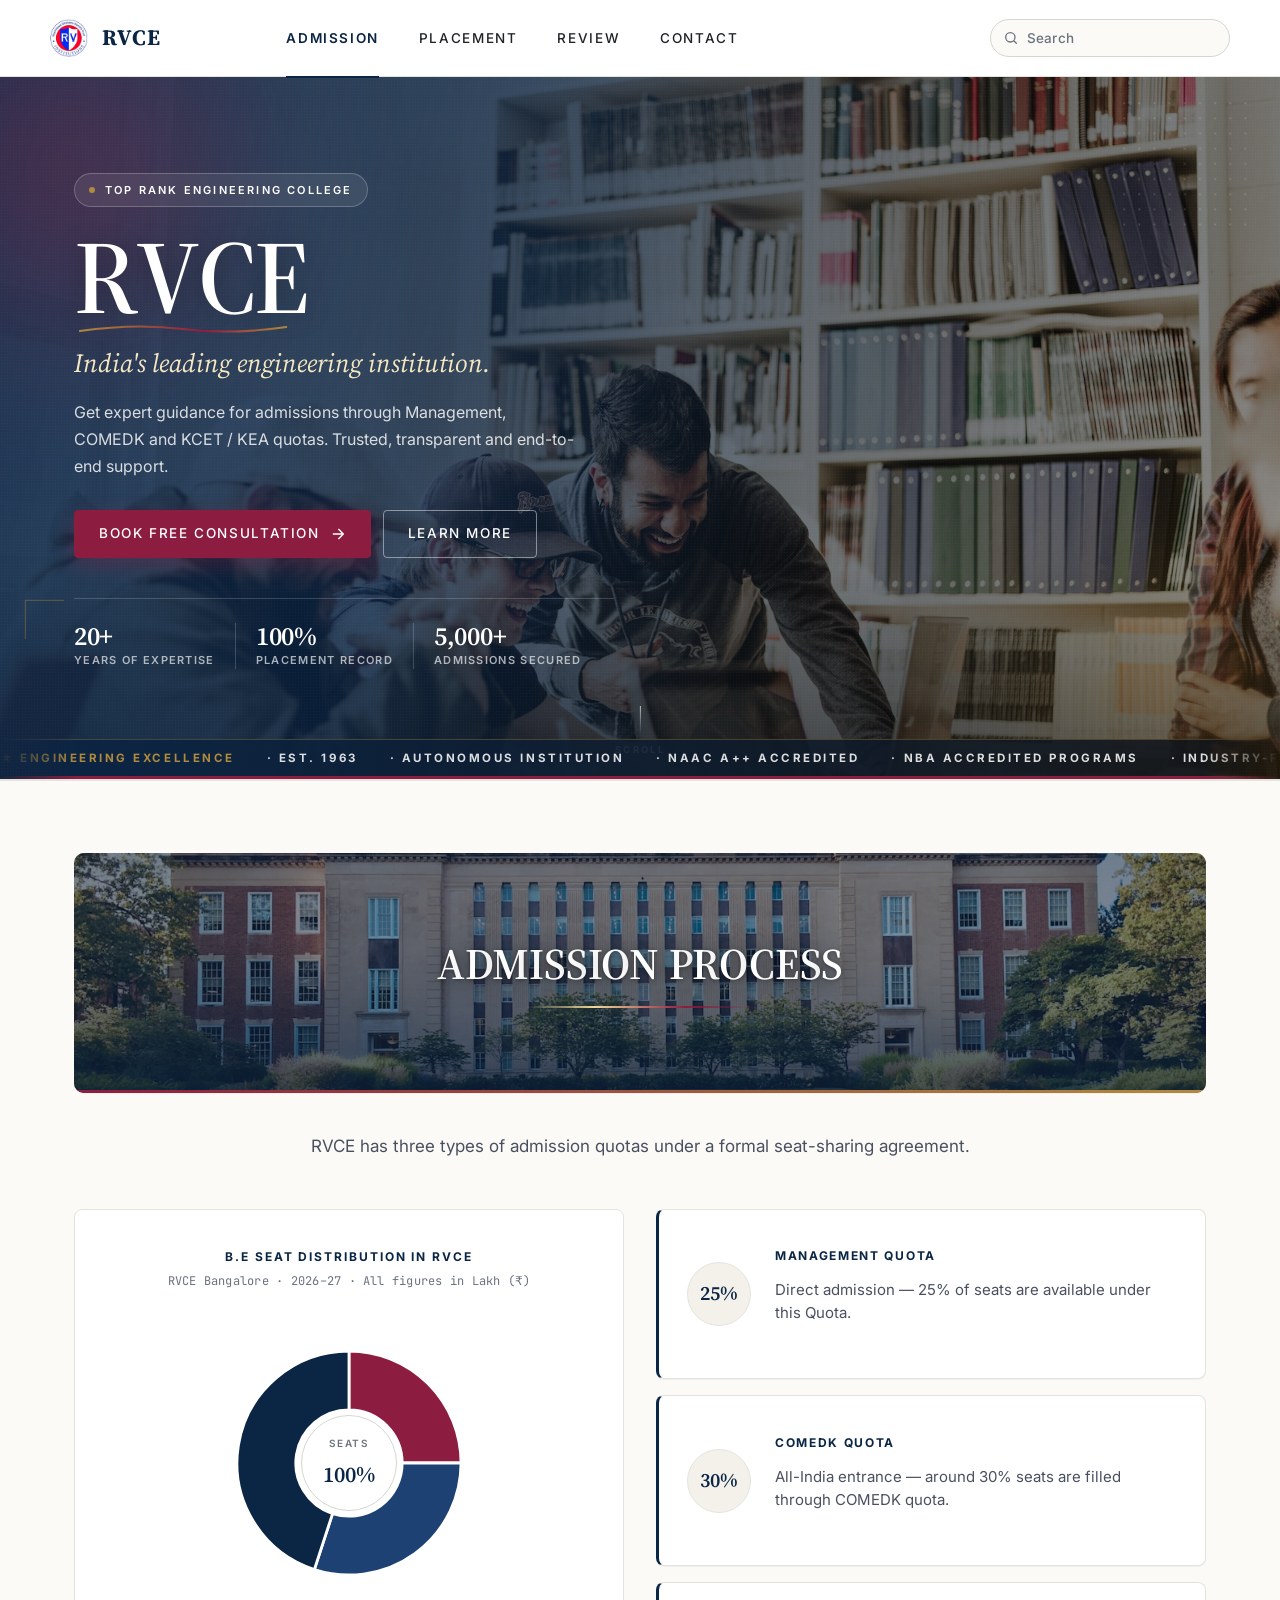
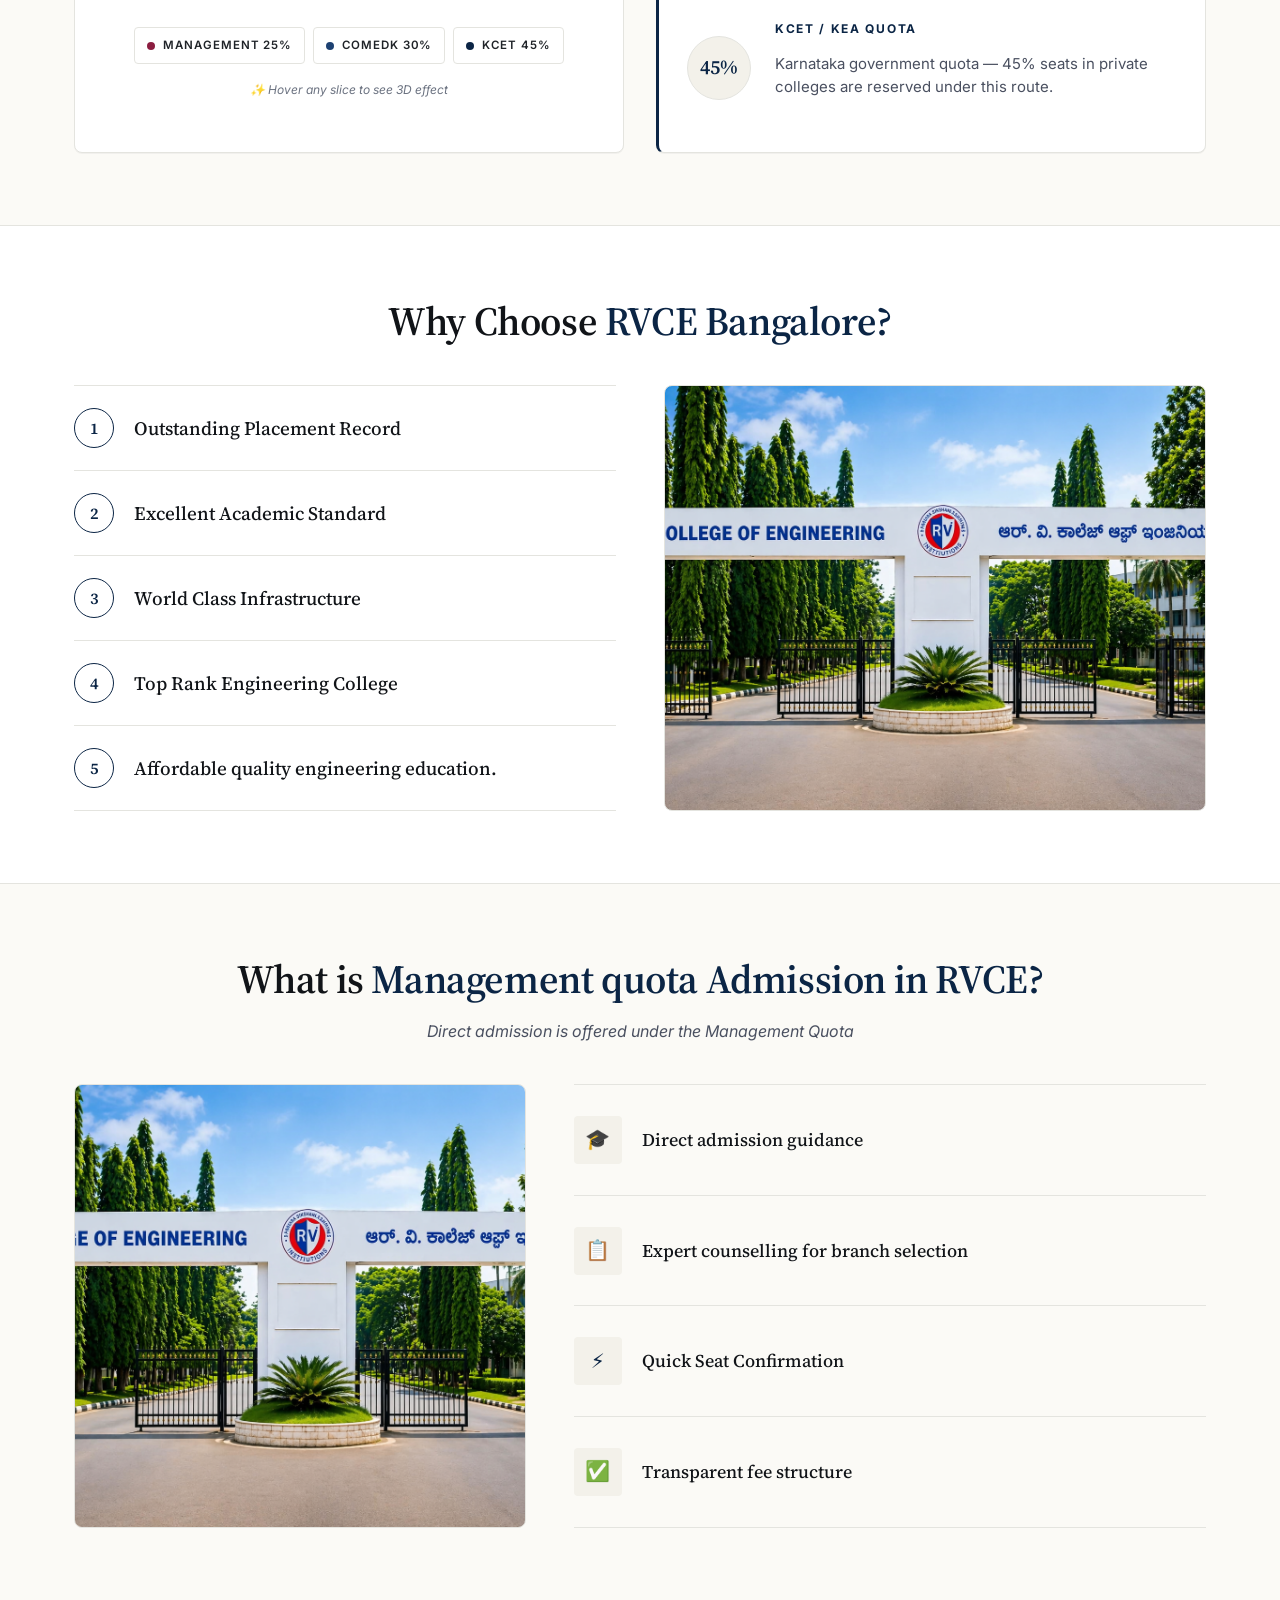
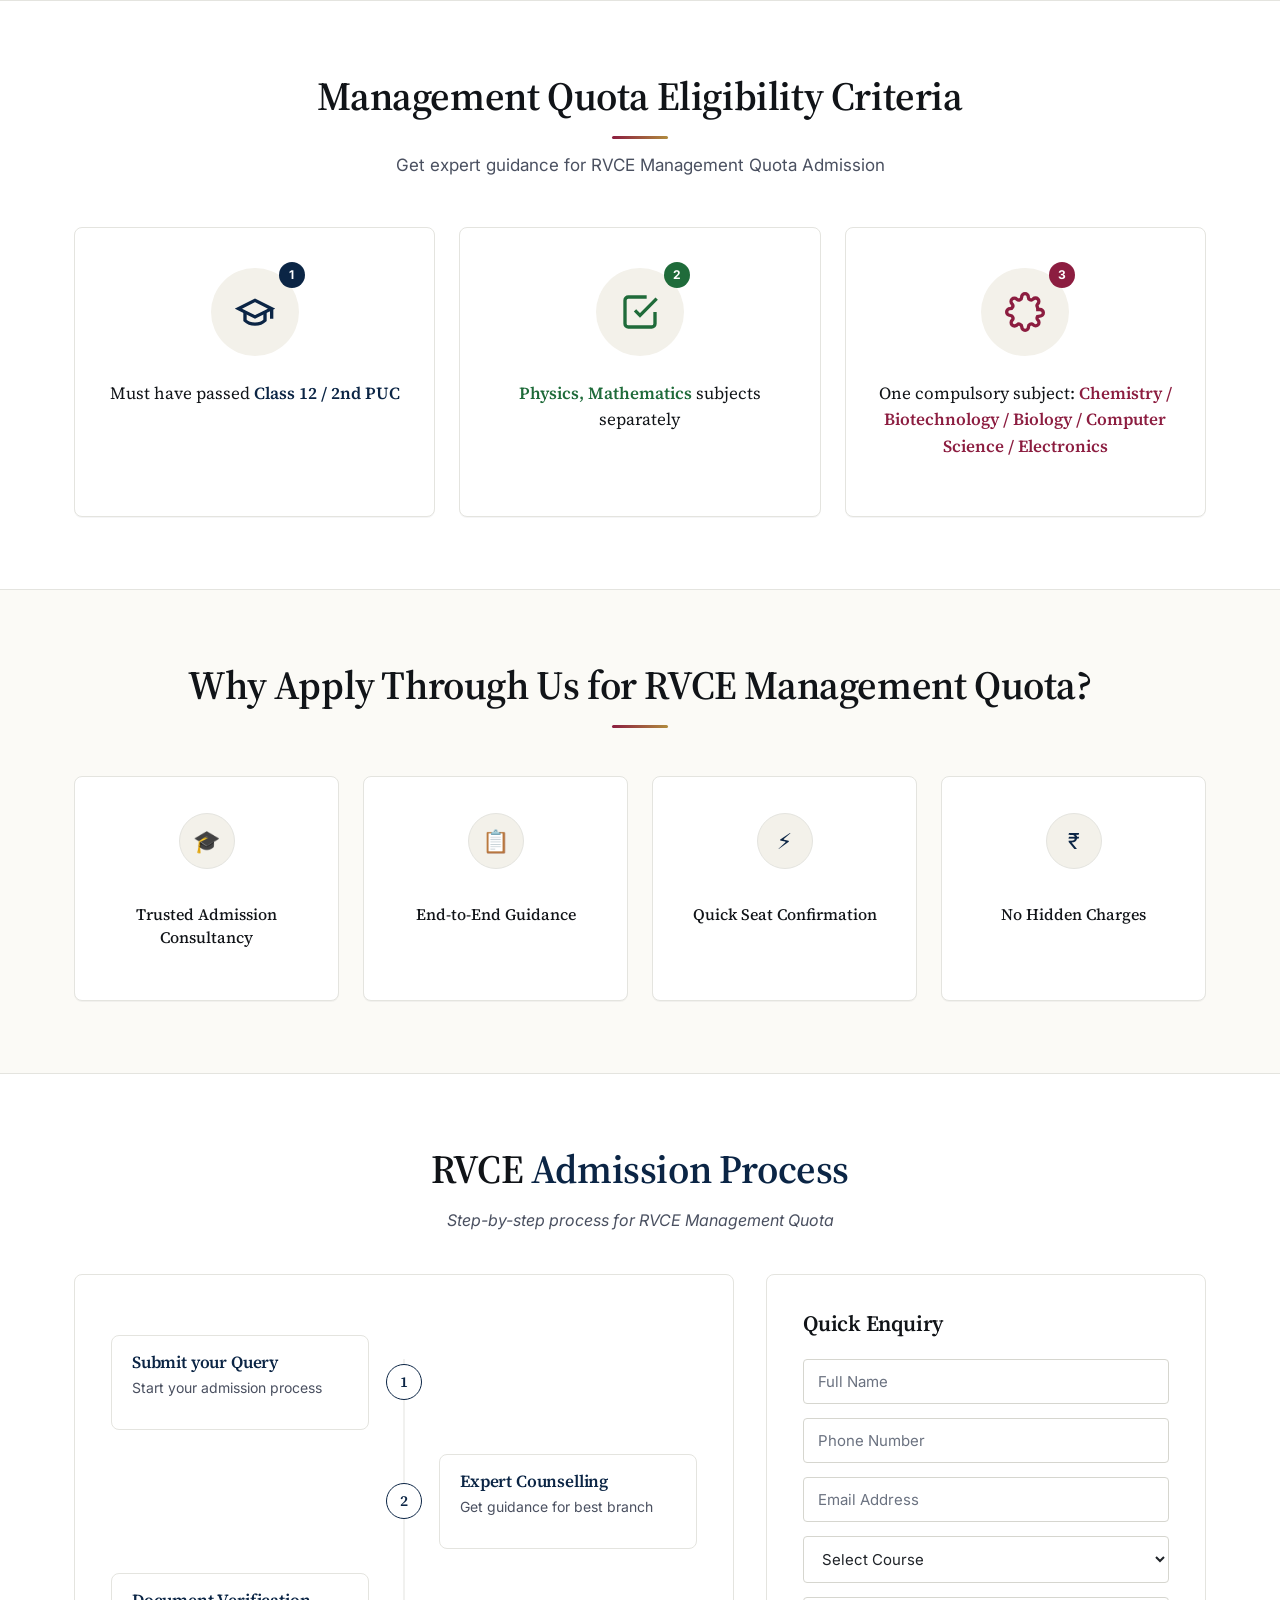
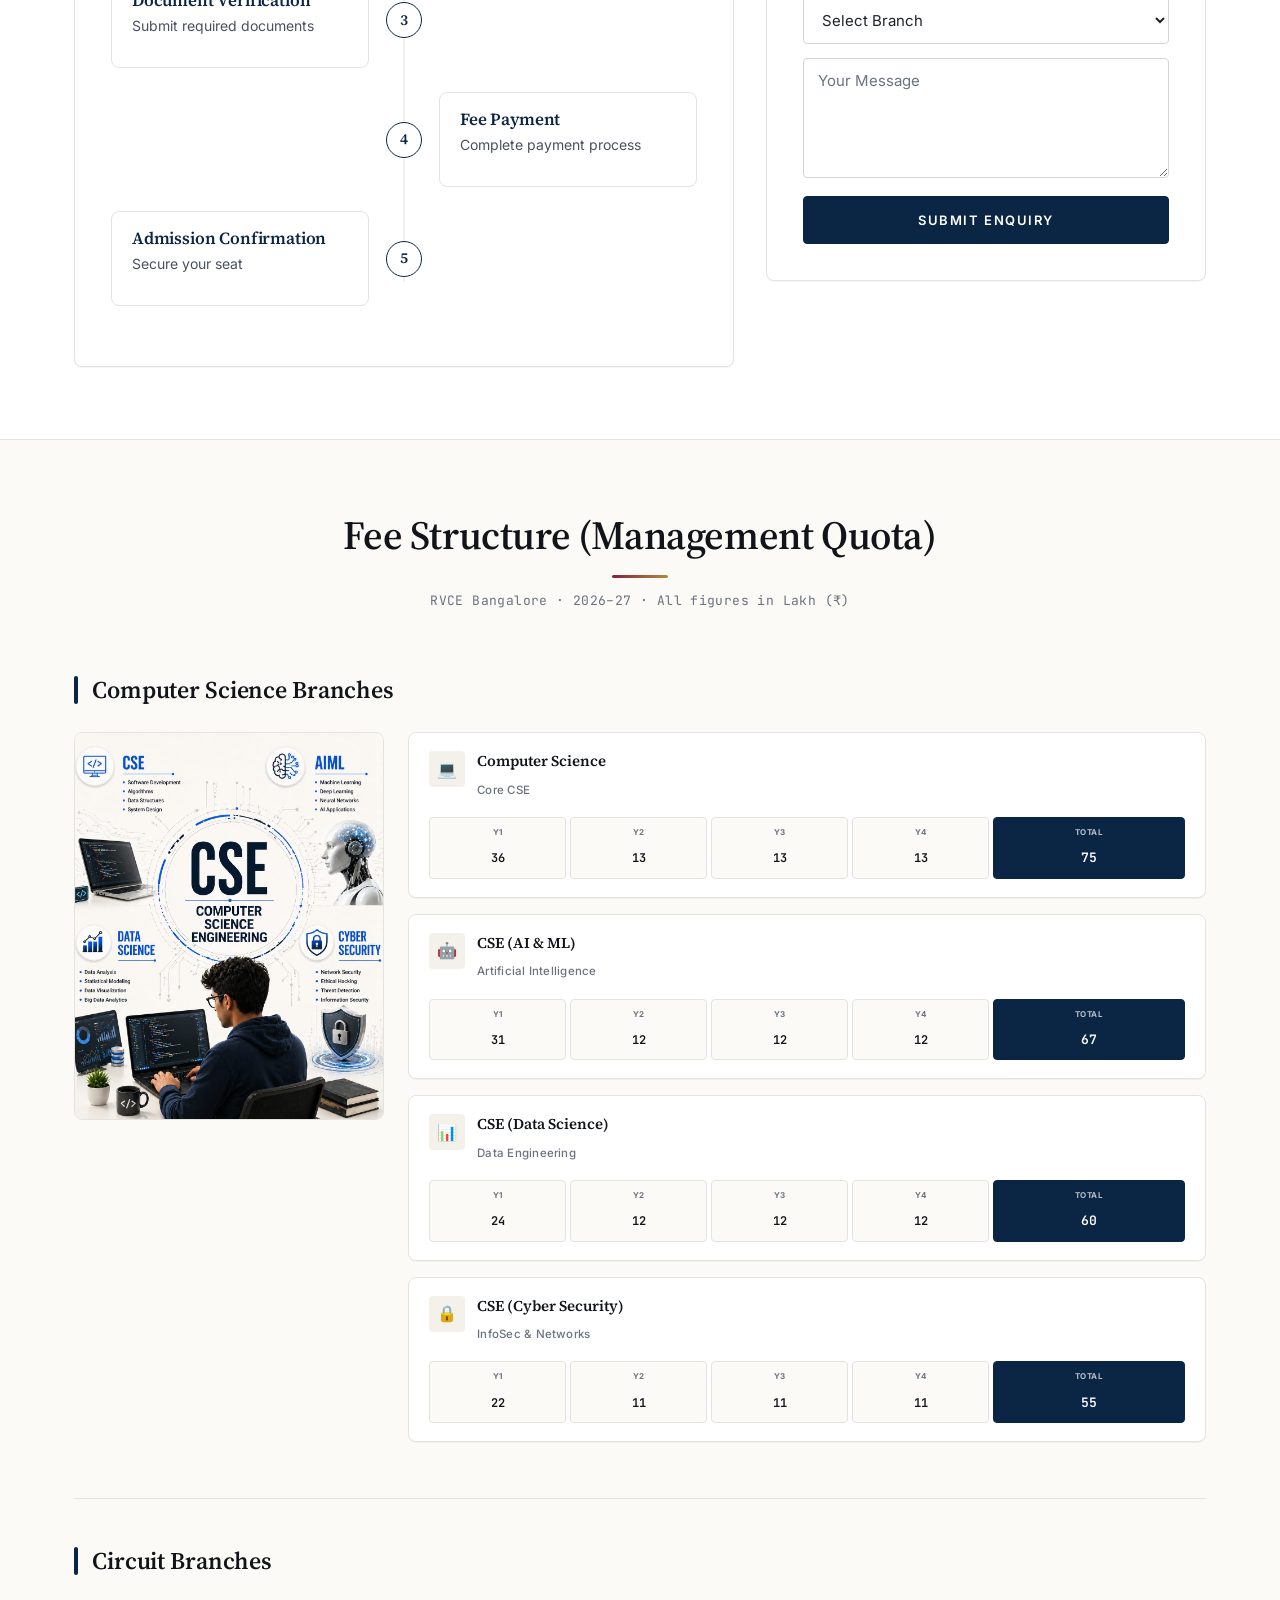
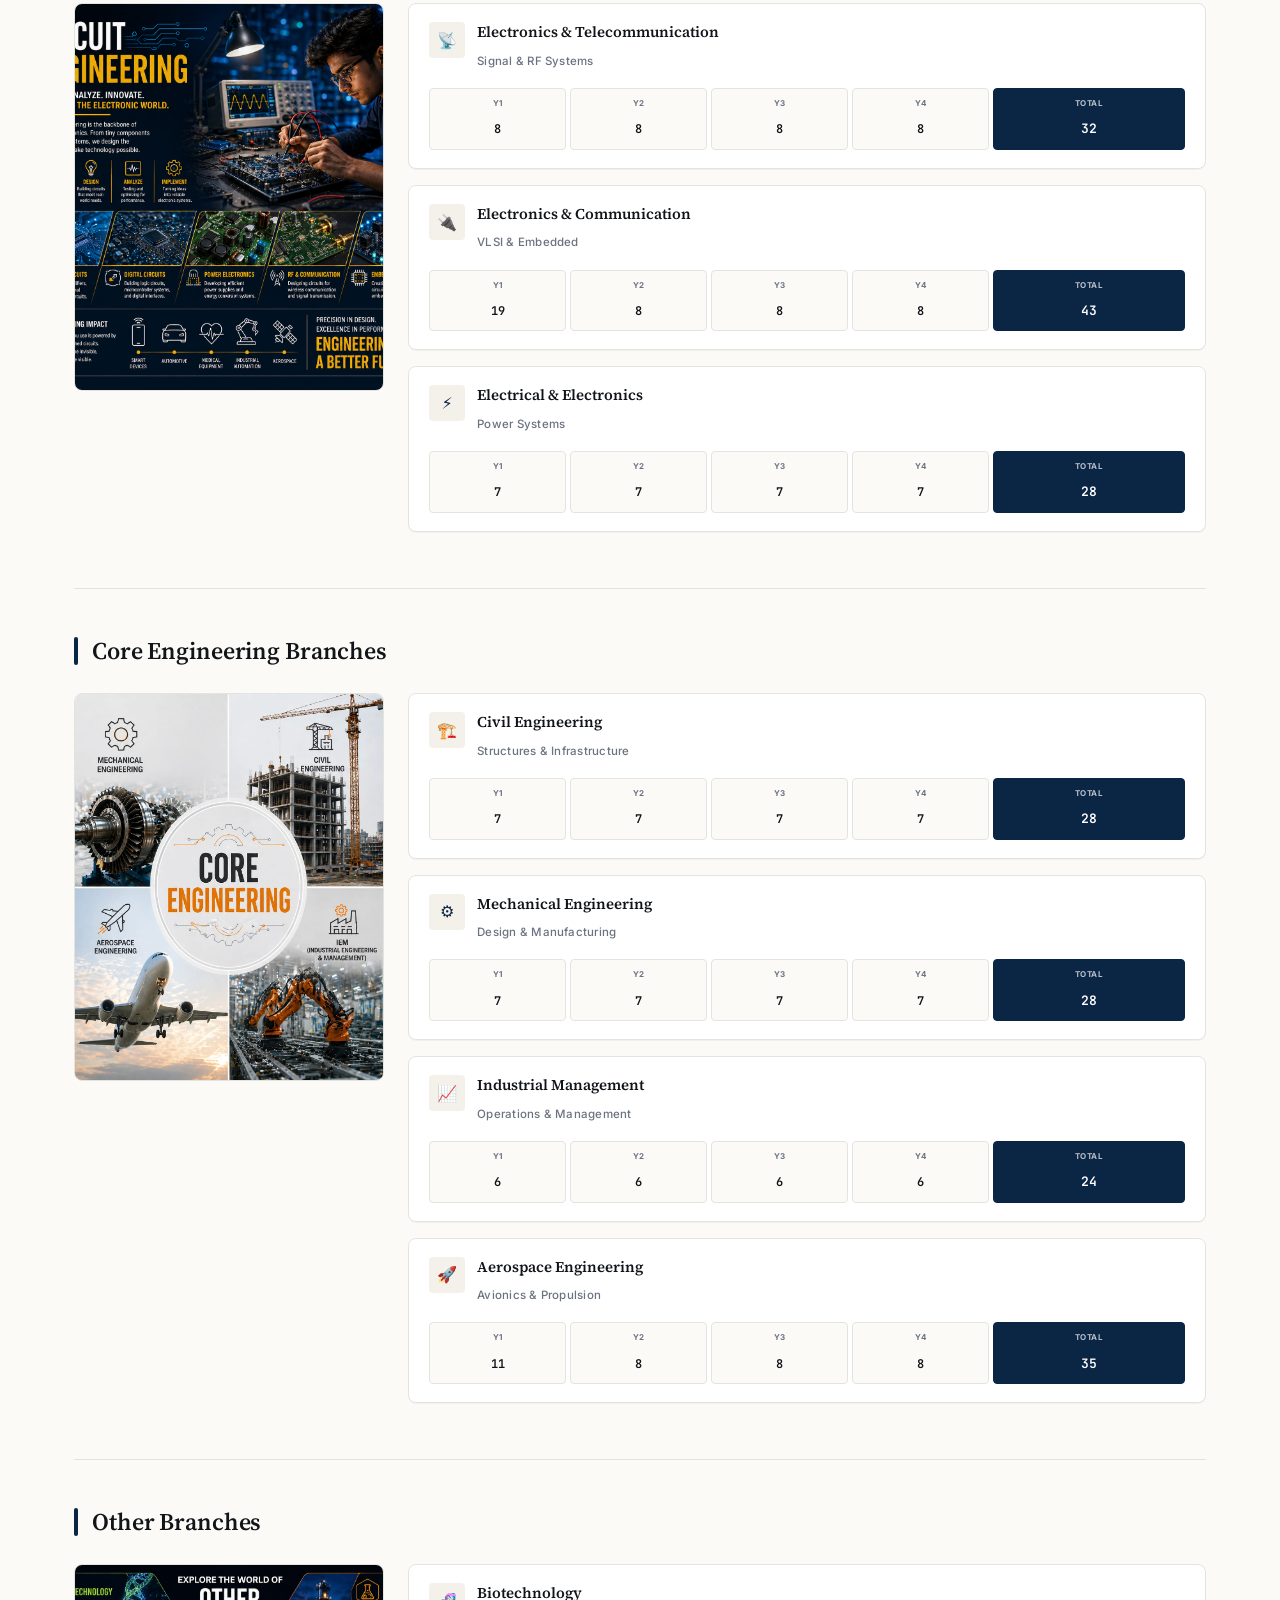
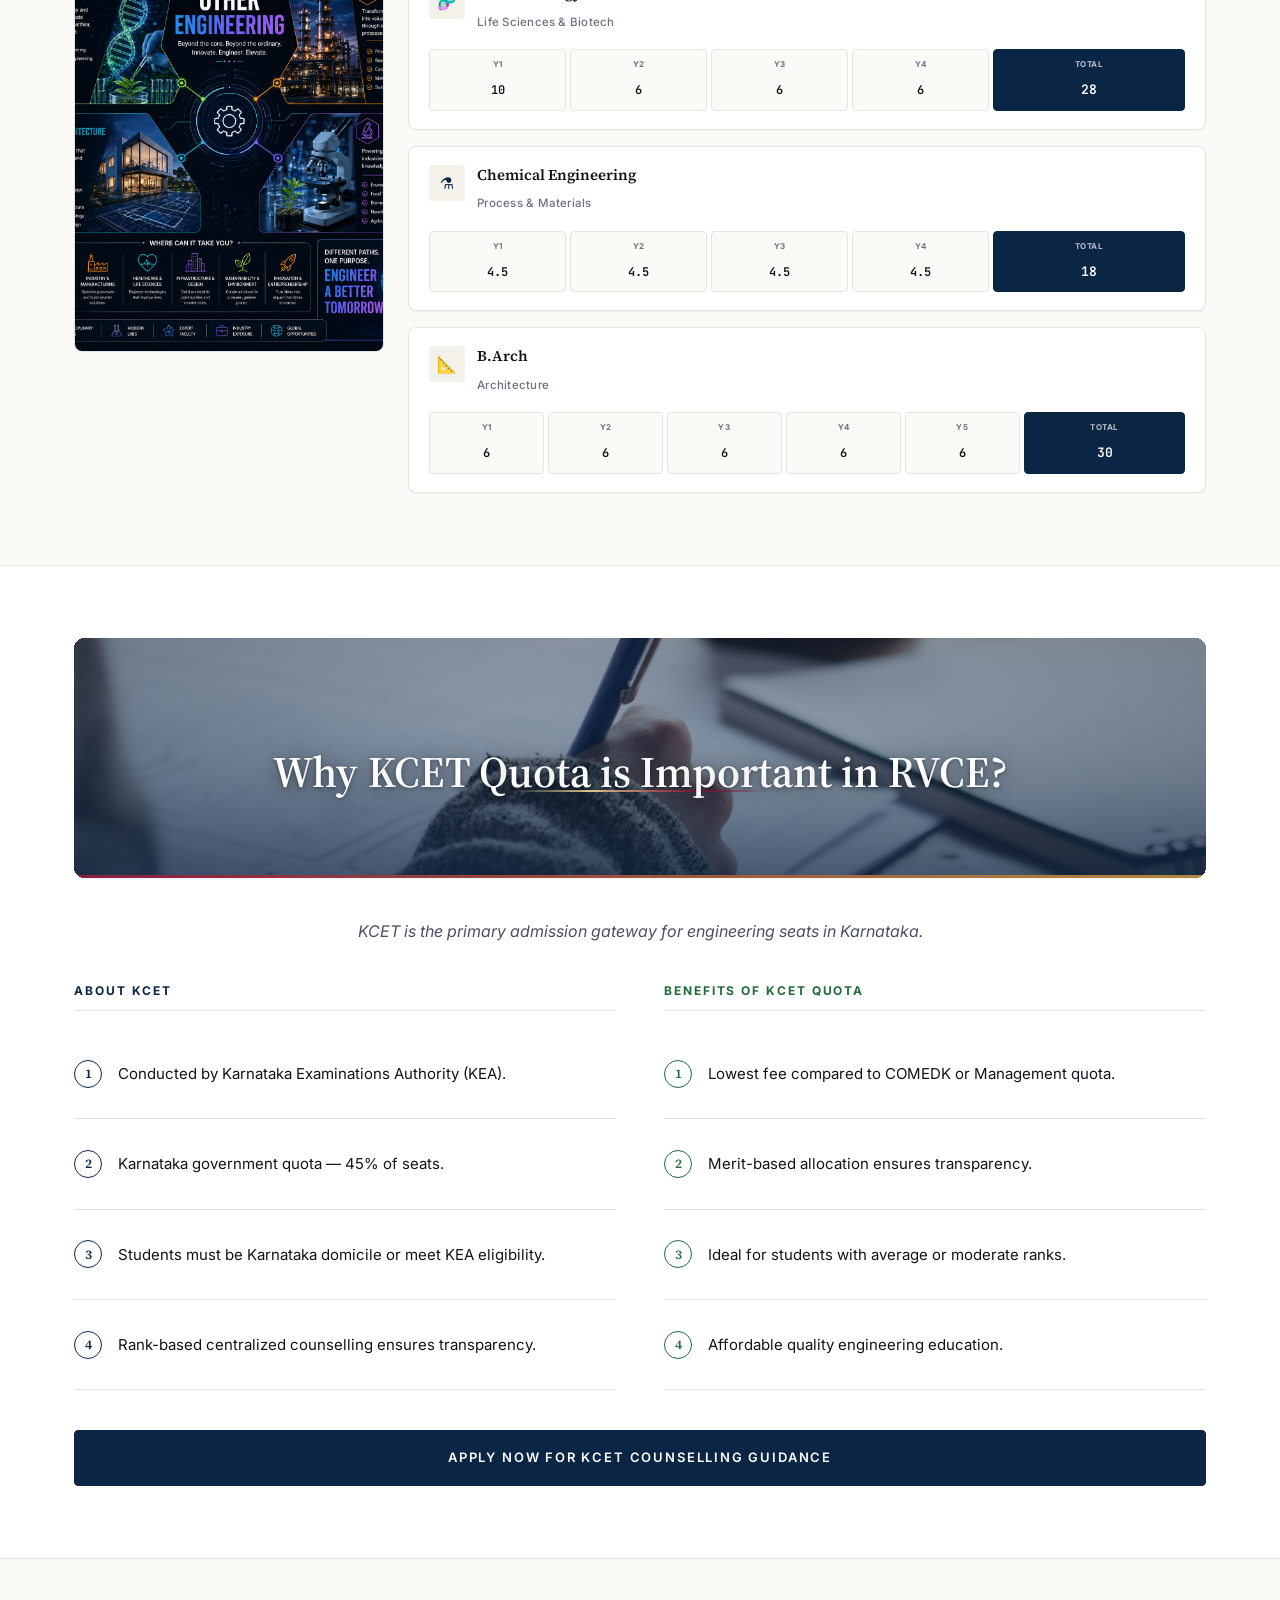
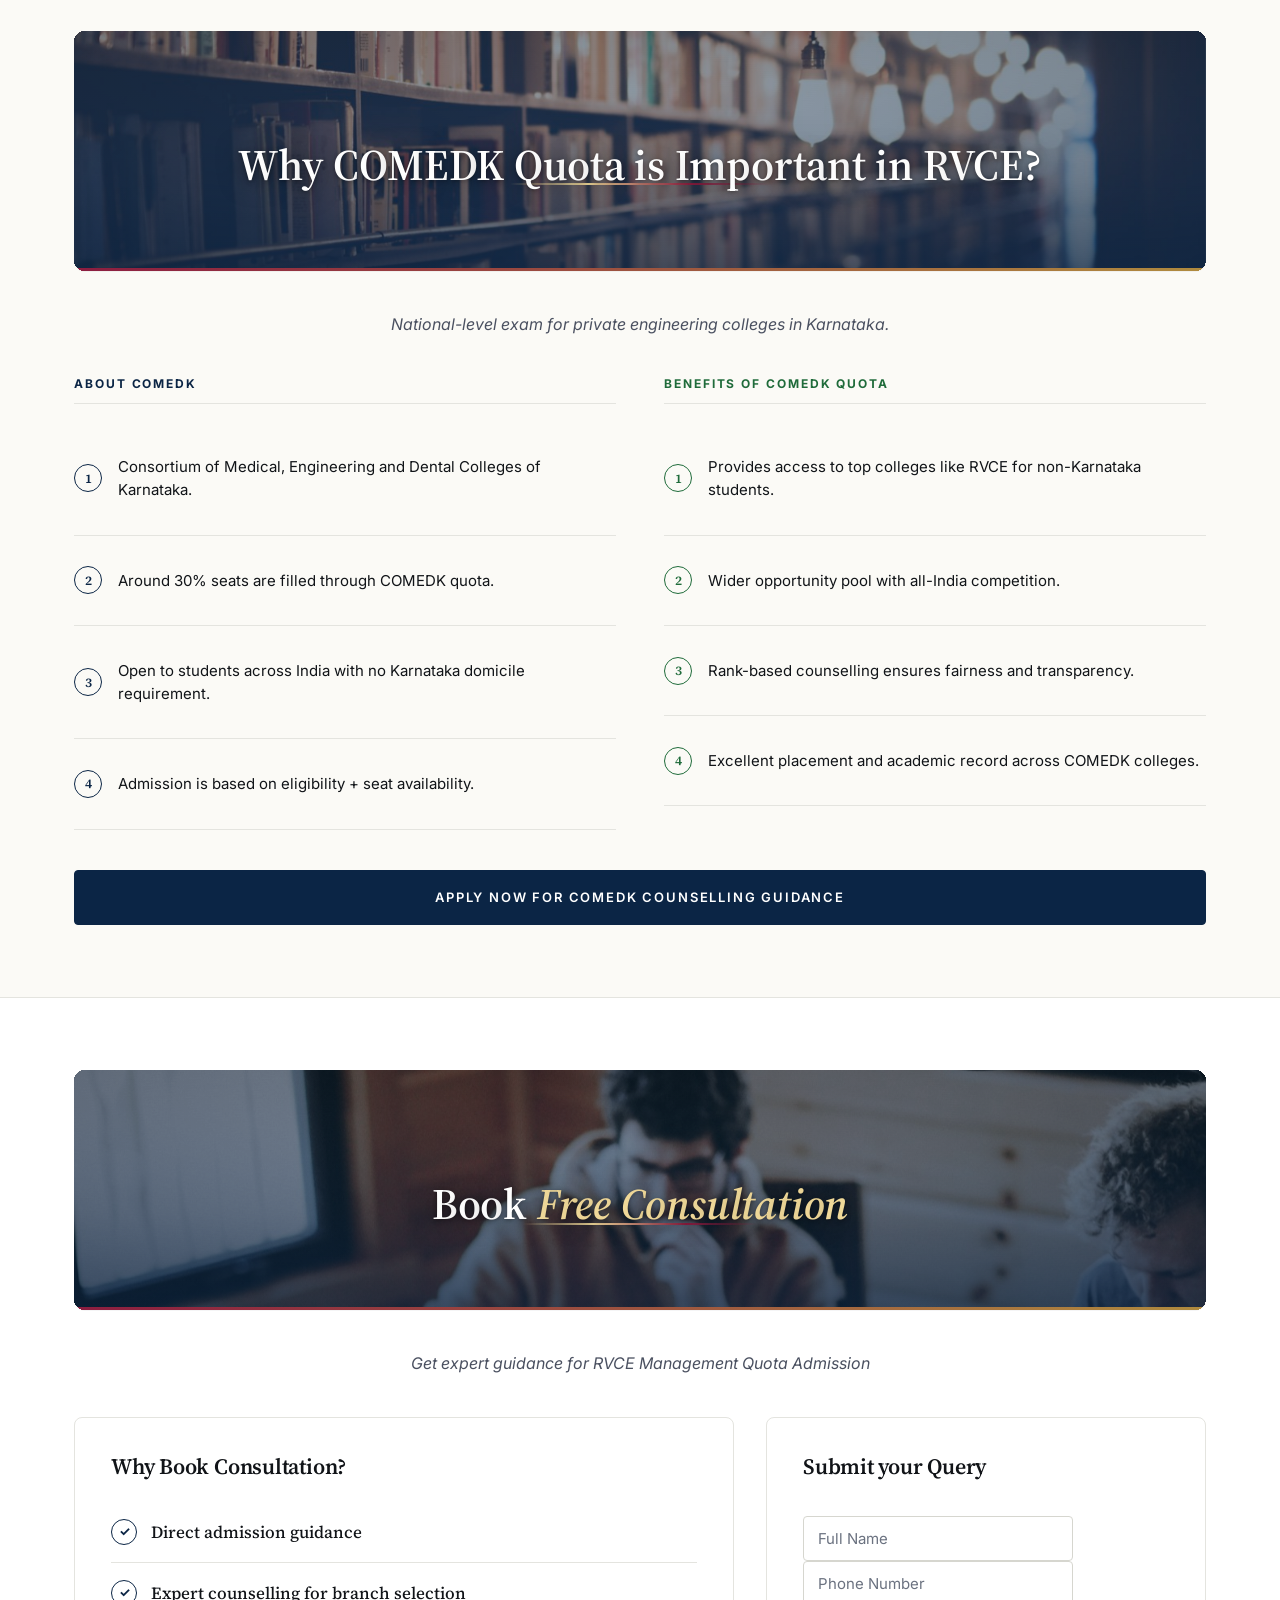
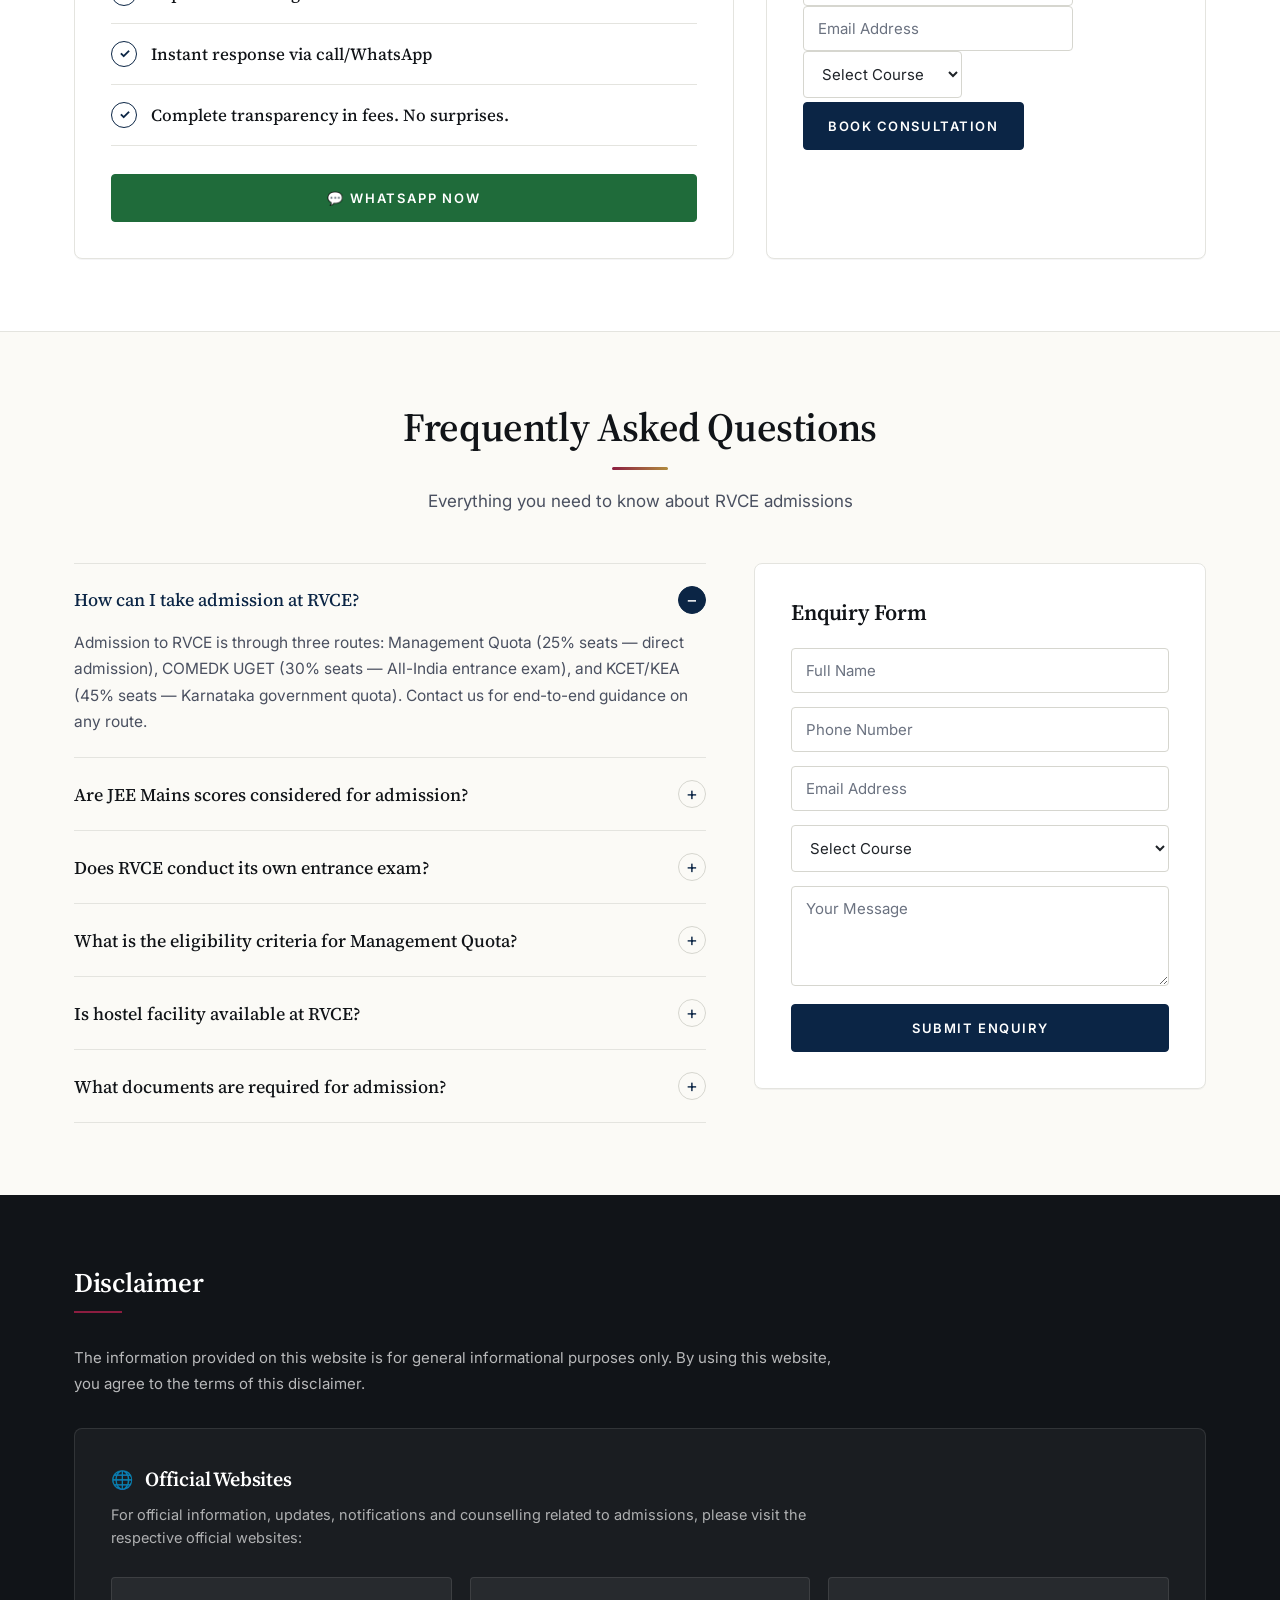
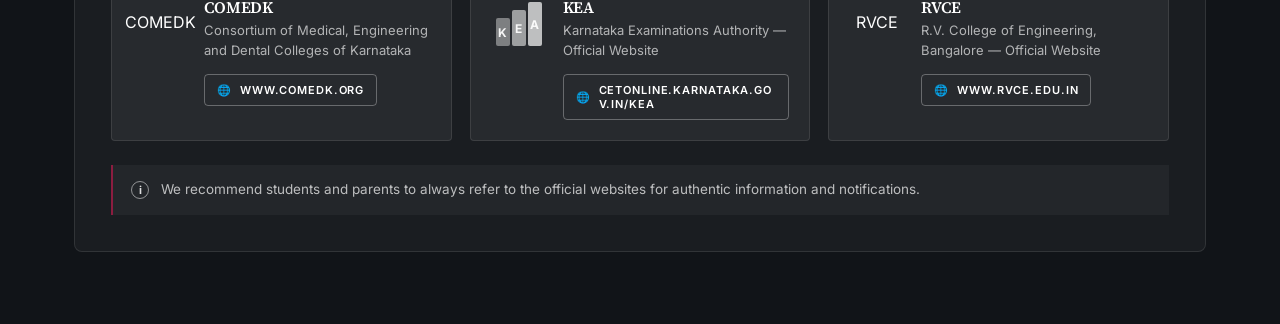
==== index.html @ b728618d "first commit" ====
<!doctype html>
<html lang="en">
  <head>
    <meta charset="UTF-8" />
    <link rel="icon" type="image/svg+xml" href="assets/favicon.svg" />
    <meta name="viewport" content="width=device-width, initial-scale=1.0" />
    <title>RVCE Admissions</title>
    <link rel="preconnect" href="https://fonts.googleapis.com">
    <link rel="preconnect" href="https://fonts.gstatic.com" crossorigin>
    <link href="https://fonts.googleapis.com/css2?family=Inter:wght@400;500;600;700&family=Source+Serif+4:opsz,wght@8..60,400;8..60,500;8..60,600;8..60,700&family=JetBrains+Mono:wght@400;500;600&display=swap" rel="stylesheet">
    <link rel="stylesheet" href="style.css">
  </head>
  <body>
    <!-- NAVBAR -->
    <nav class="navbar">
      <div class="container navbar-content">
        <div class="nav-left">
          <img src="assets/rvce-logo-CJGXbdMo.webp" alt="RVCE Logo" class="logo-img" />
          <h2 class="logo-text">RVCE</h2>
        </div>
        <ul class="nav-links">
          <li class="active" data-target="admission">Admission</li>
          <li data-target="placement">Placement</li>
          <li data-target="review">Review</li>
          <li data-target="contact">Contact</li>
        </ul>
        <div class="nav-right">
          <form class="nav-search" role="search" id="navSearch" autocomplete="off">
            <svg class="nav-search-icon" viewBox="0 0 24 24" fill="none" aria-hidden="true">
              <circle cx="11" cy="11" r="7" stroke="currentColor" stroke-width="2"/>
              <path d="M20 20l-3.5-3.5" stroke="currentColor" stroke-width="2" stroke-linecap="round"/>
            </svg>
            <input type="search" name="q" placeholder="Search" aria-label="Search the site" />
            <button type="button" class="nav-search-clear" aria-label="Clear search">
              <svg viewBox="0 0 24 24" fill="none" aria-hidden="true">
                <path d="M6 6l12 12M18 6L6 18" stroke="currentColor" stroke-width="2" stroke-linecap="round"/>
              </svg>
            </button>
          </form>
          <button class="hamburger" id="hamburgerBtn" aria-label="Toggle menu">
            <span></span><span></span><span></span>
          </button>
        </div>
      </div>
      <div class="mobile-menu" id="mobileMenu">
        <ul class="mobile-links">
          <li data-target="admission">Admission</li>
          <li data-target="placement">Placement</li>
          <li data-target="review">Review</li>
          <li data-target="contact">Contact</li>
        </ul>
      </div>
    </nav>

    <!-- HERO -->
    <section class="hero" id="admission" style="background-image:url('assets/hero-bg.jpg')">
      <div class="hero-overlay" aria-hidden="true"></div>
      <div class="hero-grain" aria-hidden="true"></div>

      <!-- Decorative atmosphere -->
      <div class="hero-glow hero-glow--1" aria-hidden="true"></div>
      <div class="hero-glow hero-glow--2" aria-hidden="true"></div>
      <svg class="hero-dots" aria-hidden="true" viewBox="0 0 120 120" preserveAspectRatio="none">
        <defs>
          <pattern id="heroDots" x="0" y="0" width="14" height="14" patternUnits="userSpaceOnUse">
            <circle cx="2" cy="2" r="1" fill="rgba(255,255,255,.18)" />
          </pattern>
        </defs>
        <rect width="120" height="120" fill="url(#heroDots)" />
      </svg>
      <svg class="hero-corner-line" aria-hidden="true" viewBox="0 0 120 120">
        <path d="M2 60 L2 2 L60 2" stroke="rgba(176,139,62,.55)" stroke-width="1.2" fill="none" />
      </svg>

      <div class="hero-content">
        <div class="hero-left">
          <div class="hero-badge"><span></span> Top Rank Engineering College</div>
          <h1 class="hero-title">
            <span class="hero-title-text" aria-label="RVCE">
              <span class="letter" style="--i:0">R</span><span class="letter" style="--i:1">V</span><span class="letter" style="--i:2">C</span><span class="letter" style="--i:3">E</span>
            </span>
            <svg class="hero-title-flourish" aria-hidden="true" viewBox="0 0 220 14" preserveAspectRatio="none">
              <path d="M2 10 Q 60 2, 110 8 T 218 6" stroke="url(#heroLineGrad)" stroke-width="2" fill="none" stroke-linecap="round"/>
              <defs>
                <linearGradient id="heroLineGrad" x1="0" y1="0" x2="1" y2="0">
                  <stop offset="0%"  stop-color="#b08b3e"/>
                  <stop offset="60%" stop-color="#8c1d40"/>
                  <stop offset="100%" stop-color="#b08b3e"/>
                </linearGradient>
              </defs>
            </svg>
          </h1>
          <p class="hero-subtitle" data-anim="wipe">India's leading engineering institution.</p>
          <p class="hero-desc" data-anim="words">Get expert guidance for admissions through Management, COMEDK and KCET / KEA quotas. Trusted, transparent and end-to-end support.</p>
          <div class="hero-buttons">
            <button class="btn-primary" data-target="contact">
              <span>Book Free Consultation</span>
              <svg width="16" height="16" viewBox="0 0 24 24" fill="none" aria-hidden="true"><path d="M5 12h14M13 5l7 7-7 7" stroke="currentColor" stroke-width="2" stroke-linecap="round" stroke-linejoin="round"/></svg>
            </button>
            <button class="btn-secondary" data-target="admission-section">Learn More</button>
          </div>
          <div class="hero-stats" aria-label="Highlights">
            <div class="hero-stat"><strong data-count="20" data-suffix="+">20+</strong><span>Years of Expertise</span></div>
            <div class="hero-stat-divider" aria-hidden="true"></div>
            <div class="hero-stat"><strong data-count="100" data-suffix="%">100%</strong><span>Placement Record</span></div>
            <div class="hero-stat-divider" aria-hidden="true"></div>
            <div class="hero-stat"><strong data-count="5000" data-suffix="+">5,000+</strong><span>Admissions Secured</span></div>
          </div>
        </div>

      </div>
      <a href="#admission-section" class="hero-scroll" aria-label="Scroll to next section">
        <span class="hero-scroll-line"></span>
        <span class="hero-scroll-text">SCROLL</span>
      </a>

      <!-- Bottom marquee ticker -->
      <div class="hero-marquee" aria-hidden="true">
        <div class="hero-marquee-track">
          <span>★ ENGINEERING EXCELLENCE</span>
          <span>· EST. 1963</span>
          <span>· AUTONOMOUS INSTITUTION</span>
          <span>· NAAC A++ ACCREDITED</span>
          <span>· NBA ACCREDITED PROGRAMS</span>
          <span>· INDUSTRY-FOCUSED CURRICULUM</span>
          <span>· WORLD-CLASS RESEARCH</span>
          <span>★ ENGINEERING EXCELLENCE</span>
          <span>· EST. 1963</span>
          <span>· AUTONOMOUS INSTITUTION</span>
          <span>· NAAC A++ ACCREDITED</span>
          <span>· NBA ACCREDITED PROGRAMS</span>
          <span>· INDUSTRY-FOCUSED CURRICULUM</span>
          <span>· WORLD-CLASS RESEARCH</span>
        </div>
      </div>
    </section>

    <!-- ADMISSION (chart + 3 quotas) -->
    <section class="admission" id="admission-section">
      <div class="container">
        <div class="section-image section-image--admission">
          <img src="assets/admission-bg.jpg" alt="College campus building — admissions to RVCE" loading="lazy" />
          <div class="section-image__title">
            <h2 data-letters>ADMISSION PROCESS</h2>
          </div>
        </div>
        <div class="admission-header admission-header--no-h2">
          <p>RVCE has three types of admission quotas under a formal seat-sharing agreement.</p>
        </div>
        <div class="admission-content">
          <div class="left-chart">
            <h3>B.E SEAT DISTRIBUTION IN RVCE</h3>
            <p class="sub">RVCE Bangalore · 2026–27 · All figures in Lakh (₹)</p>
            <div class="chart-wrapper">
              <svg viewBox="0 0 200 200" width="280" height="280" id="seatPie">
                <!-- pie slices generated via JS -->
              </svg>
              <div class="center-circle" id="centerCircle">
                <span>SEATS</span>
                <strong>100%</strong>
              </div>
            </div>
            <div class="legend" id="pieLegend">
              <div class="legend-item" data-key="MANAGEMENT"><span class="dot" style="background:#8c1d40"></span>MANAGEMENT 25%</div>
              <div class="legend-item" data-key="COMEDK"><span class="dot" style="background:#1d4172"></span>COMEDK 30%</div>
              <div class="legend-item" data-key="KCET"><span class="dot" style="background:#0b2545"></span>KCET 45%</div>
            </div>
            <p class="hint">✨ Hover any slice to see 3D effect</p>
          </div>
          <div class="right-cards">
            <div class="quota-card" data-key="MANAGEMENT">
              <div class="percent-wrapper"><span class="percent" style="color:#fff">25%</span></div>
              <div class="quota-text">
                <h4>MANAGEMENT QUOTA</h4>
                <p>Direct admission — 25% of seats are available under this Quota.</p>
              </div>
            </div>
            <div class="quota-card" data-key="COMEDK">
              <div class="percent-wrapper"><span class="percent" style="color:#fff">30%</span></div>
              <div class="quota-text">
                <h4>COMEDK QUOTA</h4>
                <p>All-India entrance — around 30% seats are filled through COMEDK quota.</p>
              </div>
            </div>
            <div class="quota-card" data-key="KCET">
              <div class="percent-wrapper"><span class="percent" style="color:#fff">45%</span></div>
              <div class="quota-text">
                <h4>KCET / KEA QUOTA</h4>
                <p>Karnataka government quota — 45% seats in private colleges are reserved under this route.</p>
              </div>
            </div>
          </div>
        </div>
      </div>
    </section>

    <!-- WHY CHOOSE RVCE -->
    <section class="whychoose">
      <div class="container">
        <h2 class="title center">Why Choose <span>RVCE Bangalore?</span></h2>
        <div class="why-container">
          <div class="why-left">
            <div class="why-list">
              <div class="why-card"><div class="why-number">1</div><p>Outstanding Placement Record</p><div class="right-accent"></div></div>
              <div class="why-card"><div class="why-number">2</div><p>Excellent Academic Standard</p><div class="right-accent"></div></div>
              <div class="why-card"><div class="why-number">3</div><p>World Class Infrastructure</p><div class="right-accent"></div></div>
              <div class="why-card"><div class="why-number">4</div><p>Top Rank Engineering College</p><div class="right-accent"></div></div>
              <div class="why-card"><div class="why-number">5</div><p>Affordable quality engineering education.</p><div class="right-accent"></div></div>
            </div>
          </div>
          <div class="why-right">
            <div class="why-image" style="background-image:url('assets/rvce_img4-C5NITqVR.png')"></div>
          </div>
        </div>
      </div>
    </section>

    <!-- MANAGEMENT QUOTA -->
    <section class="management-quota">
      <div class="container">
        <h2 class="title center">What is <span>Management quota Admission in RVCE?</span></h2>
        <div class="subtitle-box">Direct admission is offered under the Management Quota</div>
        <div class="quota-layout">
          <div class="quota-image"><img src="assets/rvce_img4-C5NITqVR.png" alt="RVCE campus" /></div>
          <div class="quota-content">
            <div class="info-cards">
              <div class="info-card">
                <div class="icon-box">🎓</div>
                <div class="card-content"><p>Direct admission guidance</p></div>
                <div class="right-accent"></div>
              </div>
              <div class="info-card">
                <div class="icon-box">📋</div>
                <div class="card-content"><p>Expert counselling for branch selection</p></div>
                <div class="right-accent"></div>
              </div>
              <div class="info-card">
                <div class="icon-box">⚡</div>
                <div class="card-content"><p>Quick Seat Confirmation</p></div>
                <div class="right-accent"></div>
              </div>
              <div class="info-card">
                <div class="icon-box">✅</div>
                <div class="card-content"><p>Transparent fee structure</p></div>
                <div class="right-accent"></div>
              </div>
            </div>
          </div>
        </div>
      </div>
    </section>

    <!-- ELIGIBILITY -->
    <section class="eligibility">
      <div class="container">
        <div class="eligibility-header">
          <h2>Management Quota Eligibility Criteria</h2>
          <p>Get expert guidance for RVCE Management Quota Admission</p>
        </div>
        <div class="cards">
          <div class="card blue">
            <div class="icon-circle">
              <svg class="svg-icon" viewBox="0 0 24 24" fill="none" stroke="#0b2545" stroke-width="2"><path d="M22 10v6M2 10l10-5 10 5-10 5z"/><path d="M6 12v5c3 3 9 3 12 0v-5"/></svg>
              <span class="badge">1</span>
            </div>
            <p class="card-text">Must have passed <span class="highlight">Class 12 / 2nd PUC</span></p>
          </div>
          <div class="card green">
            <div class="icon-circle">
              <svg class="svg-icon" viewBox="0 0 24 24" fill="none" stroke="#1f6b3a" stroke-width="2"><path d="M9 11l3 3L22 4"/><path d="M21 12v7a2 2 0 0 1-2 2H5a2 2 0 0 1-2-2V5a2 2 0 0 1 2-2h11"/></svg>
              <span class="badge">2</span>
            </div>
            <p class="card-text"><span class="highlight">Physics, Mathematics</span> subjects separately</p>
          </div>
          <div class="card purple">
            <div class="icon-circle">
              <svg class="svg-icon" viewBox="0 0 24 24" fill="none" stroke="#8c1d40" stroke-width="2"><path d="M19.4 15a1.65 1.65 0 0 0 .33 1.82l.06.06a2 2 0 1 1-2.83 2.83l-.06-.06a1.65 1.65 0 0 0-1.82-.33 1.65 1.65 0 0 0-1 1.51V21a2 2 0 1 1-4 0v-.09A1.65 1.65 0 0 0 9 19.4a1.65 1.65 0 0 0-1.82.33l-.06.06a2 2 0 1 1-2.83-2.83l.06-.06A1.65 1.65 0 0 0 4.6 15a1.65 1.65 0 0 0-1.51-1H3a2 2 0 1 1 0-4h.09A1.65 1.65 0 0 0 4.6 9a1.65 1.65 0 0 0-.33-1.82l-.06-.06a2 2 0 1 1 2.83-2.83l.06.06A1.65 1.65 0 0 0 9 4.6a1.65 1.65 0 0 0 1-1.51V3a2 2 0 1 1 4 0v.09A1.65 1.65 0 0 0 15 4.6a1.65 1.65 0 0 0 1.82-.33l.06-.06a2 2 0 1 1 2.83 2.83l-.06.06A1.65 1.65 0 0 0 19.4 9c.18.43.27.91.27 1.41v.09H21a2 2 0 1 1 0 4h-.09c-.5 0-.98.09-1.41.27z"/></svg>
              <span class="badge">3</span>
            </div>
            <p class="card-text">One compulsory subject: <span class="highlight">Chemistry / Biotechnology / Biology / Computer Science / Electronics</span></p>
          </div>
        </div>
      </div>
    </section>

    <!-- INSTITUTE / WHY CHOOSE US -->
    <section class="institute">
      <div class="container">
        <div class="institute-header">
          <h2>Why Apply Through Us for RVCE Management Quota?</h2>
        </div>
        <div class="institute-cards">
          <div class="institute-card red">
            <div class="icon-box">🎓</div>
            <p>Trusted Admission Consultancy</p>
          </div>
          <div class="institute-card blue">
            <div class="icon-box">📋</div>
            <p>End-to-End Guidance</p>
          </div>
          <div class="institute-card purple">
            <div class="icon-box">⚡</div>
            <p>Quick Seat Confirmation</p>
          </div>
          <div class="institute-card green">
            <div class="icon-box">₹</div>
            <p>No Hidden Charges</p>
          </div>
        </div>
      </div>
    </section>

    <!-- PROCESS / TIMELINE + FORM -->
    <section class="process-section">
      <div class="container">
        <h2 class="title center">RVCE <span>Admission Process</span></h2>
        <div class="subtitle-box">Step-by-step process for RVCE Management Quota</div>
        <div class="process-layout">
          <div class="timeline-card">
            <div class="timeline">
              <div class="timeline-line"></div>
              <div class="timeline-item left">
                <div class="timeline-content">
                  <h4>Submit your Query</h4>
                  <p>Start your admission process</p>
                </div>
                <div class="timeline-circle">1</div>
              </div>
              <div class="timeline-item right">
                <div class="timeline-circle">2</div>
                <div class="timeline-content">
                  <h4>Expert Counselling</h4>
                  <p>Get guidance for best branch</p>
                </div>
              </div>
              <div class="timeline-item left">
                <div class="timeline-content">
                  <h4>Document Verification</h4>
                  <p>Submit required documents</p>
                </div>
                <div class="timeline-circle">3</div>
              </div>
              <div class="timeline-item right">
                <div class="timeline-circle">4</div>
                <div class="timeline-content">
                  <h4>Fee Payment</h4>
                  <p>Complete payment process</p>
                </div>
              </div>
              <div class="timeline-item left">
                <div class="timeline-content">
                  <h4>Admission Confirmation</h4>
                  <p>Secure your seat</p>
                </div>
                <div class="timeline-circle">5</div>
              </div>
            </div>
          </div>
          <div class="form-card">
            <h3>Quick Enquiry</h3>
            <form class="quickForm">
              <input type="text" placeholder="Full Name" required />
              <input type="tel" placeholder="Phone Number" required />
              <input type="email" placeholder="Email Address" />
              <select required>
                <option value="">Select Course</option>
                <option>B.E (4-year)</option>
                <option>B.Arch (5-year)</option>
              </select>
              <select required>
                <option value="">Select Branch</option>
                <option>Computer Science</option>
                <option>Artificial Intelligence</option>
                <option>Data Science</option>
                <option>Cyber Security</option>
                <option>Electronics &amp; Communication</option>
                <option>Mechanical Engineering</option>
                <option>Civil Engineering</option>
                <option>Aerospace Engineering</option>
                <option>Biotechnology</option>
                <option>Architecture</option>
              </select>
              <textarea placeholder="Your Message"></textarea>
              <button type="submit">Submit Enquiry</button>
            </form>
          </div>
        </div>
      </div>
    </section>

    <!-- FEE STRUCTURE / BRANCHES -->
    <section class="fee-section" id="placement">
      <div class="container">
        <div class="fee-header">
          <h2>Fee Structure (Management Quota)</h2>
          <p>RVCE Bangalore · 2026–27 · All figures in Lakh (₹)</p>
        </div>

        <!-- CSE -->
        <div class="fee-category">
          <div class="cat-heading">
            <div class="cat-bar" style="background:linear-gradient(135deg,#2563eb,#ec4899)"></div>
            <h3 style="color:#1e3a8a">Computer Science Branches</h3>
          </div>
          <div class="cat-layout">
            <div class="cat-left"><div class="cat-img-box"><img class="cat-img" src="assets/computer_branch-Be2DPDpU.jpeg" alt="CSE" /></div></div>
            <div class="cat-right"><div class="branch-grid" id="cseGrid"></div></div>
          </div>
        </div>

        <!-- Circuit -->
        <div class="fee-category">
          <div class="cat-heading">
            <div class="cat-bar" style="background:linear-gradient(135deg,#2563eb,#ec4899)"></div>
            <h3 style="color:#1e3a8a">Circuit Branches</h3>
          </div>
          <div class="cat-layout">
            <div class="cat-left"><div class="cat-img-box"><img class="cat-img" src="assets/circuit_branch-DxUy-UeU.png" alt="Circuit" /></div></div>
            <div class="cat-right"><div class="branch-grid" id="circuitGrid"></div></div>
          </div>
        </div>

        <!-- Core -->
        <div class="fee-category">
          <div class="cat-heading">
            <div class="cat-bar" style="background:linear-gradient(135deg,#2563eb,#ec4899)"></div>
            <h3 style="color:#1e3a8a">Core Engineering Branches</h3>
          </div>
          <div class="cat-layout">
            <div class="cat-left"><div class="cat-img-box"><img class="cat-img" src="assets/core_branch-DD3AUj6i.jpeg" alt="Core" /></div></div>
            <div class="cat-right"><div class="branch-grid" id="coreGrid"></div></div>
          </div>
        </div>

        <!-- Other -->
        <div class="fee-category">
          <div class="cat-heading">
            <div class="cat-bar" style="background:linear-gradient(135deg,#2563eb,#ec4899)"></div>
            <h3 style="color:#1e3a8a">Other Branches</h3>
          </div>
          <div class="cat-layout">
            <div class="cat-left"><div class="cat-img-box"><img class="cat-img" src="assets/other_branch-yu_onCY9.png" alt="Other" /></div></div>
            <div class="cat-right"><div class="branch-grid" id="otherGrid"></div></div>
          </div>
        </div>
      </div>
    </section>

    <!-- KCET SECTION -->
    <section class="kcet-section">
      <div class="container">
        <div class="section-image section-image--kcet">
          <img src="assets/kcet-bg.jpg" alt="Students writing the KCET entrance examination" loading="lazy" />
          <div class="section-image__title">
            <h2 data-letters>Why KCET Quota is Important in RVCE?</h2>
          </div>
        </div>
        <div class="subtitle-box">KCET is the primary admission gateway for engineering seats in Karnataka.</div>
        <div class="kcet-layout">
          <div class="kcet-left">
            <h3 class="section-heading">About KCET</h3>
            <div class="kcet-card"><div class="number">1</div><p>Conducted by Karnataka Examinations Authority (KEA).</p><div class="accent"></div></div>
            <div class="kcet-card"><div class="number">2</div><p>Karnataka government quota — 45% of seats.</p><div class="accent"></div></div>
            <div class="kcet-card"><div class="number">3</div><p>Students must be Karnataka domicile or meet KEA eligibility.</p><div class="accent"></div></div>
            <div class="kcet-card"><div class="number">4</div><p>Rank-based centralized counselling ensures transparency.</p><div class="accent"></div></div>
          </div>
          <div class="kcet-right">
            <h3 class="section-heading green">Benefits of KCET Quota</h3>
            <div class="kcet-card green"><div class="number">1</div><p>Lowest fee compared to COMEDK or Management quota.</p><div class="accent"></div></div>
            <div class="kcet-card green"><div class="number">2</div><p>Merit-based allocation ensures transparency.</p><div class="accent"></div></div>
            <div class="kcet-card green"><div class="number">3</div><p>Ideal for students with average or moderate ranks.</p><div class="accent"></div></div>
            <div class="kcet-card green"><div class="number">4</div><p>Affordable quality engineering education.</p><div class="accent"></div></div>
          </div>
        </div>
        <div class="cta-box" data-target="contact">APPLY NOW FOR KCET COUNSELLING GUIDANCE</div>
      </div>
    </section>

    <!-- COMEDK SECTION -->
    <section class="kcet-section">
      <div class="container">
        <div class="section-image section-image--comedk">
          <img src="assets/comedk-bg.jpg" alt="Open books and study material — preparing for COMEDK" loading="lazy" />
          <div class="section-image__title">
            <h2 data-letters>Why COMEDK Quota is Important in RVCE?</h2>
          </div>
        </div>
        <div class="subtitle-box">National-level exam for private engineering colleges in Karnataka.</div>
        <div class="kcet-layout">
          <div class="kcet-left">
            <h3 class="section-heading">About COMEDK</h3>
            <div class="kcet-card"><div class="number">1</div><p>Consortium of Medical, Engineering and Dental Colleges of Karnataka.</p><div class="accent"></div></div>
            <div class="kcet-card"><div class="number">2</div><p>Around 30% seats are filled through COMEDK quota.</p><div class="accent"></div></div>
            <div class="kcet-card"><div class="number">3</div><p>Open to students across India with no Karnataka domicile requirement.</p><div class="accent"></div></div>
            <div class="kcet-card"><div class="number">4</div><p>Admission is based on eligibility + seat availability.</p><div class="accent"></div></div>
          </div>
          <div class="kcet-right">
            <h3 class="section-heading green">Benefits of COMEDK Quota</h3>
            <div class="kcet-card green"><div class="number">1</div><p>Provides access to top colleges like RVCE for non-Karnataka students.</p><div class="accent"></div></div>
            <div class="kcet-card green"><div class="number">2</div><p>Wider opportunity pool with all-India competition.</p><div class="accent"></div></div>
            <div class="kcet-card green"><div class="number">3</div><p>Rank-based counselling ensures fairness and transparency.</p><div class="accent"></div></div>
            <div class="kcet-card green"><div class="number">4</div><p>Excellent placement and academic record across COMEDK colleges.</p><div class="accent"></div></div>
          </div>
        </div>
        <div class="cta-box" data-target="contact">APPLY NOW FOR COMEDK COUNSELLING GUIDANCE</div>
      </div>
    </section>

    <!-- CONSULT SECTION -->
    <section class="consult-section" id="review">
      <div class="container">
        <div class="section-image section-image--consult">
          <img src="assets/consult-bg.jpg" alt="A counsellor mentoring a student" loading="lazy" />
          <div class="section-image__title">
            <h2 data-letters>Book <span>Free Consultation</span></h2>
          </div>
        </div>
        <div class="subtitle-box">Get expert guidance for RVCE Management Quota Admission</div>
        <div class="consult-layout">
          <div class="consult-left card">
            <h3>Why Book Consultation?</h3>
            <ul class="consult-points">
              <li>Direct admission guidance</li>
              <li>Expert counselling for branch selection</li>
              <li>Instant response via call/WhatsApp</li>
              <li>Complete transparency in fees. No surprises.</li>
            </ul>
            <a class="whatsapp-btn" href="https://wa.me/91XXXXXXXXXX" target="_blank" rel="noopener">💬 WhatsApp Now</a>
          </div>
          <div class="consult-form card">
            <h3>Submit your Query</h3>
            <form id="consultForm">
              <input type="text" placeholder="Full Name" required />
              <input type="tel" placeholder="Phone Number" required />
              <input type="email" placeholder="Email Address" />
              <select required>
                <option value="">Select Course</option>
                <option>B.E (4-year)</option>
                <option>B.Arch (5-year)</option>
              </select>
              <button type="submit">Book Consultation</button>
            </form>
          </div>
        </div>
      </div>
    </section>

    <!-- FAQ -->
    <section class="faq-section" id="contact">
      <div class="container">
        <div class="faq-header">
          <h2>Frequently Asked Questions</h2>
          <p>Everything you need to know about RVCE admissions</p>
        </div>
        <div class="faq-layout">
          <div class="faq-left" id="faqList"></div>
          <div class="faq-right">
            <div class="faq-form-card">
              <h3>Enquiry Form</h3>
              <form id="enquiryForm">
                <input type="text" placeholder="Full Name" required />
                <input type="tel" placeholder="Phone Number" required />
                <input type="email" placeholder="Email Address" />
                <select required>
                  <option value="">Select Course</option>
                  <option>B.E (4-year)</option>
                  <option>B.Arch (5-year)</option>
                </select>
                <textarea placeholder="Your Message"></textarea>
                <button type="submit">Submit Enquiry</button>
              </form>
            </div>
          </div>
        </div>
      </div>
    </section>

    <!-- DISCLAIMER + OFFICIAL SITES -->
    <section class="disclaimer-section">
      <div class="disclaimer-container">
        <div class="disclaimer-heading-block">
          <h2 class="disclaimer-title">Disclaimer</h2>
          <div class="disclaimer-divider"></div>
        </div>
        <p class="disclaimer-body">The information provided on this website is for general informational purposes only. By using this website, you agree to the terms of this disclaimer.</p>

        <div class="official-websites-box">
          <div class="ow-title-row">
            <span class="ow-globe">🌐</span>
            <h3 class="ow-title">Official Websites</h3>
          </div>
          <p class="ow-subtitle">For official information, updates, notifications and counselling related to admissions, please visit the respective official websites:</p>
          <div class="ow-cards">
            <div class="ow-card">
              <div class="ow-card-logo">
                <span class="comedk-text"><span class="c">C</span><span class="omed">OMED</span><span class="k">K</span></span>
              </div>
              <div class="ow-card-info">
                <h4 class="ow-card-name">COMEDK</h4>
                <p class="ow-card-desc">Consortium of Medical, Engineering and Dental Colleges of Karnataka</p>
                <a class="ow-link-btn" href="https://www.comedk.org" target="_blank" rel="noopener"><span class="ow-link-globe">🌐</span>www.comedk.org</a>
              </div>
            </div>
            <div class="ow-card">
              <div class="ow-card-logo">
                <div class="kea-logo"><span class="kea-k">K</span><span class="kea-e">E</span><span class="kea-a">A</span></div>
              </div>
              <div class="ow-card-info">
                <h4 class="ow-card-name">KEA</h4>
                <p class="ow-card-desc">Karnataka Examinations Authority — Official Website</p>
                <a class="ow-link-btn" href="https://cetonline.karnataka.gov.in/kea" target="_blank" rel="noopener"><span class="ow-link-globe">🌐</span>cetonline.karnataka.gov.in/kea</a>
              </div>
            </div>
            <div class="ow-card">
              <div class="ow-card-logo">
                <div class="rvce-logo"><span class="rvce-text"><span class="rvce-r">R</span><span class="rvce-vce">VCE</span></span></div>
              </div>
              <div class="ow-card-info">
                <h4 class="ow-card-name">RVCE</h4>
                <p class="ow-card-desc">R.V. College of Engineering, Bangalore — Official Website</p>
                <a class="ow-link-btn" href="https://www.rvce.edu.in" target="_blank" rel="noopener"><span class="ow-link-globe">🌐</span>www.rvce.edu.in</a>
              </div>
            </div>
          </div>
          <div class="ow-note">
            <i class="ow-note-icon">i</i>
            <p>We recommend students and parents to always refer to the official websites for authentic information and notifications.</p>
          </div>
        </div>
      </div>
    </section>

    <!-- FIXED MOBILE CONTACT -->
    <div class="fixed-contact-btns">
      <a class="fixed-contact-btn wa" href="https://wa.me/91XXXXXXXXXX" target="_blank" rel="noopener">💬 WhatsApp</a>
      <a class="fixed-contact-btn call" href="tel:+91XXXXXXXXXX">📞 Call Now</a>
    </div>

    <script src="script.js"></script>
  </body>
</html>
---- style.css ----
/* =========================================================
   RVCE — academic redesign
   Palette: navy / ink / paper / muted greys, single accent
   Type:    Source Serif (display) + Inter (text)
   ========================================================= */

:root {
  --ink:      #111418;
  --text:     #1f2328;
  --muted:    #4a5060;
  --subtle:   #6b7280;
  --rule:     #e4e4df;
  --rule-2:   #d6d6cf;
  --paper:    #fbfaf6;
  --surface:  #ffffff;
  --tint:     #f3f1ea;

  --navy:     #0b2545;
  --navy-2:   #13315c;
  --navy-3:   #1d4172;
  --accent:   #8c1d40;
  --good:     #1f6b3a;

  --container: 1180px;
  --gutter:    24px;
  --radius:    4px;
  --radius-lg: 8px;

  --shadow-1: 0 1px 0 rgba(17,20,24,.04);
  --shadow-2: 0 8px 24px rgba(11,37,69,.06);

  --serif: "Source Serif 4","Source Serif Pro", Georgia, "Times New Roman", serif;
  --sans:  "Inter", -apple-system, BlinkMacSystemFont, "Segoe UI", Roboto, system-ui, sans-serif;
  --mono:  "JetBrains Mono", "IBM Plex Mono", "SF Mono", Menlo, monospace;
}

/* ---------- Reset ---------- */
*,*::before,*::after { box-sizing: border-box; }
html,body { margin:0; padding:0; }
html { -webkit-text-size-adjust:100%; scroll-behavior:smooth; }
body {
  font-family: var(--sans);
  font-size: 16px;
  line-height: 1.65;
  color: var(--text);
  background: var(--paper);
  -webkit-font-smoothing: antialiased;
  -moz-osx-font-smoothing: grayscale;
}
img,svg { display:block; max-width:100%; }
button { font: inherit; cursor:pointer; }
a { color: var(--navy); text-decoration: none; }
a:hover { text-decoration: underline; text-underline-offset: 3px; }
::selection { background: var(--navy); color:#fff; }

.container {
  width: 100%;
  max-width: var(--container);
  margin: 0 auto;
  padding: 0 var(--gutter);
}

/* ---------- Navbar ---------- */
.navbar {
  position: sticky;
  top: 0;
  z-index: 50;
  background: var(--surface);
  border-bottom: 1px solid var(--rule);
  width: 100%;
  box-shadow: none;
}
.navbar-content {
  display: flex;
  align-items: center;
  height: 76px;
  padding: 0;
  position: relative;
}
.nav-left {
  display: flex;
  align-items: center;
  gap: 14px;
  flex-shrink: 0;
}
.logo-img {
  width: 38px; height: 38px;
  object-fit: contain;
  transition: none;
}
.logo-img:hover { transform: none; }
.logo-text {
  font-family: var(--serif);
  font-weight: 700;
  font-size: 22px;
  letter-spacing: .04em;
  color: var(--navy);
  margin: 0;
}
.nav-links {
  display: flex;
  gap: 40px;
  list-style: none;
  margin: 0 auto;
  padding: 0;
  position: static;
  transform: none;
}
.nav-links li {
  cursor: pointer;
  color: var(--text);
  font-size: 13.5px;
  font-weight: 500;
  letter-spacing: .12em;
  text-transform: uppercase;
  padding: 28px 0;
  position: relative;
  transition: color .15s;
  white-space: nowrap;
}
.nav-links li:hover { color: var(--navy); }
.nav-links li.active { color: var(--navy); font-weight: 600; }
.nav-links li.active::after {
  content: "";
  position: absolute;
  left: 0; right: 0; bottom: -1px;
  height: 2px;
  background: var(--navy);
  width: auto;
  border-radius: 0;
}
.nav-right {
  margin-left: auto;
  flex-shrink: 0;
  display: flex;
  align-items: center;
  gap: 12px;
}

/* ---------- Navbar search ---------- */
.nav-search {
  display: flex;
  align-items: center;
  gap: 8px;
  height: 38px;
  padding: 0 12px;
  background: var(--paper);
  border: 1px solid var(--rule-2);
  border-radius: 999px;
  width: 240px;
  transition: border-color .18s, box-shadow .18s, background-color .18s, width .25s ease;
}
.nav-search:hover {
  background: var(--surface);
  border-color: #c8c8c1;
}
.nav-search:focus-within {
  background: var(--surface);
  border-color: var(--navy);
  box-shadow: 0 0 0 3px rgba(11,37,69,.12);
  width: 280px;
}
.nav-search-icon {
  width: 16px;
  height: 16px;
  color: var(--subtle);
  flex-shrink: 0;
  transition: color .18s;
}
.nav-search:focus-within .nav-search-icon { color: var(--navy); }
.nav-search input {
  flex: 1;
  min-width: 0;
  background: transparent;
  border: none;
  outline: none;
  padding: 0;
  font: 500 13.5px var(--sans);
  color: var(--ink);
  letter-spacing: .01em;
}
.nav-search input::placeholder { color: var(--subtle); font-weight: 500; }
.nav-search input::-webkit-search-cancel-button { display: none; }
.nav-search-clear {
  width: 22px; height: 22px;
  background: transparent;
  border: none;
  border-radius: 50%;
  color: var(--subtle);
  cursor: pointer;
  display: none;
  align-items: center;
  justify-content: center;
  padding: 0;
  flex-shrink: 0;
  transition: background .15s, color .15s;
}
.nav-search-clear svg { width: 14px; height: 14px; }
.nav-search-clear:hover { background: var(--tint); color: var(--ink); }
.nav-search.has-value .nav-search-clear { display: inline-flex; }

@media (max-width: 1100px) {
  .nav-search { width: 200px; }
  .nav-search:focus-within { width: 240px; }
}
@media (max-width: 900px) {
  .nav-search { width: 180px; }
  .nav-search:focus-within { width: 200px; }
}
@media (max-width: 560px) {
  .nav-search input { display: none; }
  .nav-search { width: 38px; padding: 0; justify-content: center; }
  .nav-search:focus-within { width: 38px; }
  .nav-search-clear { display: none !important; }
}

.hamburger {
  display: none;
  width: 40px; height: 40px;
  background: transparent;
  border: 1px solid var(--rule);
  border-radius: var(--radius);
  flex-direction: column;
  align-items: center;
  justify-content: center;
  gap: 5px;
  padding: 0;
  cursor: pointer;
  transition: background .15s;
}
.hamburger:hover { background: var(--tint); }
.hamburger span {
  width: 18px; height: 1.5px;
  background: var(--ink);
  display: block;
  transition: transform .25s, opacity .2s;
  transform-origin: 50%;
  border-radius: 0;
}
.hamburger.open span:first-child  { transform: translateY(6.5px) rotate(45deg); }
.hamburger.open span:nth-child(2) { opacity: 0; }
.hamburger.open span:nth-child(3) { transform: translateY(-6.5px) rotate(-45deg); }

.mobile-menu {
  display: none;
  background: var(--surface);
  border-top: 1px solid var(--rule);
  max-height: 0;
  overflow: hidden;
  transition: max-height .25s ease;
  box-shadow: none;
}
.mobile-menu.visible { max-height: 360px; }
.mobile-links { list-style: none; margin: 0; padding: 8px 0 16px; }
.mobile-links li {
  padding: 14px 24px;
  font-size: 13px;
  font-weight: 500;
  letter-spacing: .12em;
  text-transform: uppercase;
  color: var(--text);
  border-left: 2px solid transparent;
  cursor: pointer;
  transition: background .15s, border-color .15s, color .15s;
}
.mobile-links li:hover {
  background: var(--tint);
  border-left-color: var(--navy);
  color: var(--navy);
}

@media (max-width: 900px) {
  .nav-links { display: none; }
  .hamburger { display: flex; }
  .mobile-menu { display: block; }
}

/* ---------- Section primitives ---------- */
section { padding: 72px 0; background: var(--paper); }
section + section { border-top: 1px solid var(--rule); }

h1,h2,h3,h4 {
  font-family: var(--serif);
  color: var(--ink);
  font-weight: 600;
  line-height: 1.18;
  letter-spacing: -0.01em;
  margin: 0;
}

/* ---------- Buttons ---------- */
.btn-primary, .btn-secondary {
  display: inline-flex;
  align-items: center;
  justify-content: center;
  height: 48px;
  padding: 0 24px;
  font: 500 13.5px/1 var(--sans);
  letter-spacing: .12em;
  text-transform: uppercase;
  border-radius: var(--radius);
  border: 1px solid transparent;
  cursor: pointer;
  text-decoration: none;
  box-shadow: none;
  transition: background .15s, color .15s, border-color .15s;
  background: transparent;
}
.btn-primary {
  background: var(--navy);
  color: #fff;
  border-color: var(--navy);
}
.btn-primary:hover {
  background: var(--navy-2);
  border-color: var(--navy-2);
  color: #fff;
  transform: none;
  box-shadow: none;
  text-decoration: none;
}
.btn-secondary {
  color: var(--navy);
  border-color: var(--navy);
  background: transparent;
}
.btn-secondary:hover {
  background: var(--navy);
  color: #fff;
  transform: none;
  text-decoration: none;
}

/* ---------- Hero (v2 — image background + finder card) ---------- */
.hero {
  position: relative;
  background: #0a1428;
  background-size: cover;
  background-position: center 38%;
  background-repeat: no-repeat;
  border-bottom: 1px solid var(--rule);
  overflow: hidden;
  padding: 0;
  isolation: isolate;
}
.hero::before { content: none; }

.hero-overlay {
  position: absolute;
  inset: 0;
  z-index: 1;
  background:
    linear-gradient(105deg,
      rgba(11,37,69,.92) 0%,
      rgba(11,37,69,.78) 35%,
      rgba(17,20,24,.55) 65%,
      rgba(0,0,0,.35) 100%),
    linear-gradient(180deg, rgba(0,0,0,0) 70%, rgba(0,0,0,.5) 100%);
  pointer-events: none;
}
.hero-grain {
  position: absolute;
  inset: 0;
  z-index: 2;
  background-image: radial-gradient(rgba(255,255,255,.06) 1px, transparent 1px);
  background-size: 3px 3px;
  pointer-events: none;
  opacity: .5;
}

/* ---- Glow orbs ---- */
.hero-glow {
  position: absolute;
  border-radius: 50%;
  filter: blur(80px);
  pointer-events: none;
  z-index: 1;
  will-change: transform, opacity;
}
.hero-glow--1 {
  width: 460px; height: 460px;
  top: -140px; left: -160px;
  background: radial-gradient(circle, rgba(140,29,64,.55), transparent 65%);
  animation: heroGlowDrift 14s ease-in-out infinite alternate;
}
.hero-glow--2 {
  width: 540px; height: 540px;
  bottom: -200px; right: -180px;
  background: radial-gradient(circle, rgba(176,139,62,.32), transparent 65%);
  animation: heroGlowDrift2 18s ease-in-out infinite alternate;
}
@keyframes heroGlowDrift  { from { transform: translate(0,0) scale(1); }    to { transform: translate(40px,30px) scale(1.08); } }
@keyframes heroGlowDrift2 { from { transform: translate(0,0) scale(1); }    to { transform: translate(-30px,-20px) scale(1.05); } }

/* ---- Decorative SVG corner ---- */
.hero-dots {
  position: absolute;
  top: 24px; right: 28px;
  width: 130px; height: 130px;
  z-index: 2;
  pointer-events: none;
  opacity: .9;
}
.hero-corner-line {
  position: absolute;
  bottom: 100px; left: 24px;
  width: 80px; height: 80px;
  z-index: 2;
  pointer-events: none;
}

/* ---- Floating credential pills ---- */
.hero-credential {
  position: absolute;
  z-index: 4;
  display: flex;
  align-items: center;
  gap: 12px;
  padding: 12px 18px 12px 14px;
  background: rgba(255,255,255,.96);
  border-radius: 12px;
  box-shadow: 0 12px 32px -8px rgba(0,0,0,.45), 0 2px 4px rgba(0,0,0,.1);
  pointer-events: none;
  white-space: nowrap;
}
.hero-credential .cred-icon {
  display: inline-flex;
  align-items: center;
  justify-content: center;
  width: 32px; height: 32px;
  border-radius: 50%;
  background: linear-gradient(135deg, var(--accent), #6b1530);
  color: #fff;
  font-size: 14px;
  font-weight: 700;
  flex-shrink: 0;
  box-shadow: 0 2px 6px rgba(140,29,64,.4);
}
.hero-credential .cred-text { display: flex; flex-direction: column; line-height: 1.2; }
.hero-credential .cred-text strong {
  font-family: var(--serif);
  font-size: 13.5px;
  font-weight: 700;
  color: var(--ink);
  letter-spacing: -.005em;
}
.hero-credential .cred-text span {
  font-family: var(--sans);
  font-size: 10.5px;
  font-weight: 500;
  color: var(--muted);
  letter-spacing: .04em;
  margin-top: 2px;
}
.hero-credential--1 {
  top: 24%;
  right: 38%;
  animation: credBob1 6s ease-in-out infinite alternate;
}
.hero-credential--2 {
  bottom: 22%;
  left: 46%;
  animation: credBob2 7s ease-in-out infinite alternate;
}
.hero-credential--2 .cred-icon {
  background: linear-gradient(135deg, var(--good), #14502a);
  box-shadow: 0 2px 6px rgba(31,107,58,.4);
}
@keyframes credBob1 { from { transform: translateY(0) rotate(-1.5deg); } to { transform: translateY(-12px) rotate(0deg); } }
@keyframes credBob2 { from { transform: translateY(0) rotate(1.2deg); }  to { transform: translateY(-10px) rotate(-0.5deg); } }

@media (max-width: 1280px) {
  .hero-credential--1, .hero-credential--2 { display: none; }
}

.hero-content {
  display: block;
  max-width: var(--container);
  margin: 0 auto;
  padding: 96px var(--gutter) 110px;
  position: relative;
  z-index: 3;
}
.hero-left {
  max-width: 640px;
  color: #fff;
}

/* ---- Cascading text entrance ---- */
.hero-badge,
.hero-subtitle,
.hero-desc,
.hero-buttons,
.hero-stats {
  opacity: 0;
  animation-fill-mode: forwards;
  animation-timing-function: cubic-bezier(.2,.7,.2,1);
}
.hero-badge {
  animation-name: heroSlide;
  animation-duration: .6s;
  animation-delay: .05s;
}
.hero-subtitle[data-anim="wipe"] {
  animation-name: heroWipe;
  animation-duration: .9s;
  animation-delay: .85s;
  clip-path: inset(0 100% 0 0);
}
.hero-desc { /* base hidden state; words animate in via JS */
  opacity: 1;
}
.hero-desc[data-anim="words"] .word {
  display: inline-block;
  opacity: 0;
  transform: translateY(10px);
  filter: blur(4px);
  animation: heroWordIn .55s cubic-bezier(.2,.7,.2,1) forwards;
}
.hero-buttons {
  animation-name: heroSlide;
  animation-duration: .6s;
  animation-delay: 1.85s;
}
.hero-stats {
  animation-name: heroSlide;
  animation-duration: .6s;
  animation-delay: 2.05s;
}

@keyframes heroSlide {
  from { opacity: 0; transform: translateY(12px); }
  to   { opacity: 1; transform: translateY(0); }
}
@keyframes heroWipe {
  from { opacity: 0; clip-path: inset(0 100% 0 0); transform: translateY(6px); }
  to   { opacity: 1; clip-path: inset(0 0 0 0);   transform: translateY(0); }
}
@keyframes heroWordIn {
  to { opacity: 1; transform: translateY(0); filter: blur(0); }
}

@media (prefers-reduced-motion: reduce) {
  .hero-badge,
  .hero-subtitle,
  .hero-desc,
  .hero-desc .word,
  .hero-buttons,
  .hero-stats {
    opacity: 1 !important;
    transform: none !important;
    clip-path: none !important;
    filter: none !important;
    animation: none !important;
  }
}

.hero-badge {
  display: inline-flex;
  align-items: center;
  gap: 10px;
  font-size: 11px;
  font-weight: 600;
  letter-spacing: .2em;
  text-transform: uppercase;
  color: #fff;
  background: rgba(255,255,255,.08);
  backdrop-filter: blur(6px);
  -webkit-backdrop-filter: blur(6px);
  border: 1px solid rgba(255,255,255,.22);
  border-radius: 999px;
  padding: 7px 14px;
  margin-bottom: 22px;
}
.hero-badge span {
  width: 6px; height: 6px;
  background: #b08b3e;
  border-radius: 50%;
  box-shadow: 0 0 0 0 rgba(176,139,62,.6);
  animation: heroPulse 2s ease-out infinite;
}
@keyframes heroPulse {
  0%   { box-shadow: 0 0 0 0   rgba(176,139,62,.6); }
  70%  { box-shadow: 0 0 0 8px rgba(176,139,62,0); }
  100% { box-shadow: 0 0 0 0   rgba(176,139,62,0); }
}

.hero-title {
  font-family: var(--serif);
  font-size: clamp(56px, 8.5vw, 104px);
  font-weight: 600;
  letter-spacing: -.025em;
  line-height: .92;
  color: #fff;
  margin: 0 0 22px;
  text-shadow: 0 2px 24px rgba(0,0,0,.25);
  display: block;
  position: relative;
  width: max-content;
  max-width: 100%;
}
.hero-title-text {
  display: inline-block;
  color: #fff;
  position: relative;
  z-index: 2;
  perspective: 800px;
}
.hero-title-text .letter {
  display: inline-block;
  color: #fff;
  opacity: 0;
  transform: translateY(.55em) rotateX(-65deg);
  transform-origin: 50% 100%;
  animation: heroLetterRise 1s cubic-bezier(.2,.7,.2,1) forwards;
  animation-delay: calc(.18s + var(--i, 0) * .11s);
  text-shadow: 0 2px 24px rgba(0,0,0,.25);
  will-change: transform, opacity;
}
@keyframes heroLetterRise {
  to { opacity: 1; transform: translateY(0) rotateX(0); }
}
.hero-title-text::after {
  content: "";
  position: absolute;
  inset: 0;
  background: linear-gradient(120deg, transparent 30%, rgba(255,255,255,.55) 50%, transparent 70%);
  background-size: 200% 100%;
  background-position: 200% 0;
  -webkit-background-clip: text;
          background-clip: text;
  -webkit-text-fill-color: transparent;
  pointer-events: none;
  animation: heroTitleShimmer 5s ease-in-out 2.4s infinite;
}
@keyframes heroTitleShimmer {
  0%   { background-position: 200% 0; }
  60%  { background-position: -100% 0; }
  100% { background-position: -100% 0; }
}
@media (prefers-reduced-motion: reduce) {
  .hero-title-text .letter {
    opacity: 1 !important;
    transform: none !important;
    animation: none !important;
  }
}
.hero-title-flourish {
  position: absolute;
  left: 4px;
  bottom: -10px;
  width: 90%;
  height: 14px;
  pointer-events: none;
  stroke-dasharray: 280;
  stroke-dashoffset: 280;
  animation: heroFlourish 1.2s .85s cubic-bezier(.2,.7,.2,1) forwards;
}
@keyframes heroFlourish {
  to { stroke-dashoffset: 0; }
}
.hero-subtitle {
  font-family: var(--serif);
  font-size: clamp(20px, 2.2vw, 26px);
  font-weight: 400;
  font-style: italic;
  color: #f4e7c1;
  margin: 0 0 18px;
  line-height: 1.3;
  max-width: 480px;
}
.hero-desc {
  font-size: 16px;
  line-height: 1.7;
  color: rgba(255,255,255,.82);
  margin: 0 0 30px;
  max-width: 500px;
}
.hero-buttons {
  display: flex;
  gap: 12px;
  flex-wrap: wrap;
  margin-bottom: 40px;
}
.hero .btn-primary {
  position: relative;
  overflow: hidden;
  background: var(--accent);
  border-color: var(--accent);
  color: #fff;
  box-shadow: 0 6px 20px rgba(140,29,64,.35);
  gap: 10px;
}
.hero .btn-primary svg {
  transition: transform .3s ease;
}
.hero .btn-primary:hover {
  background: #6e1530;
  border-color: #6e1530;
  color: #fff;
  transform: translateY(-1px);
  box-shadow: 0 10px 24px rgba(140,29,64,.45);
}
.hero .btn-primary:hover svg { transform: translateX(4px); }
.hero .btn-primary::before {
  content: "";
  position: absolute;
  top: 0; left: -100%;
  width: 100%; height: 100%;
  background: linear-gradient(90deg, transparent, rgba(255,255,255,.25), transparent);
  transition: left .6s ease;
}
.hero .btn-primary:hover::before { left: 100%; }
.hero .btn-secondary {
  background: transparent;
  border-color: rgba(255,255,255,.45);
  color: #fff;
}
.hero .btn-secondary:hover {
  background: rgba(255,255,255,.1);
  border-color: #fff;
  color: #fff;
}

/* Stats row */
.hero-stats {
  display: flex;
  align-items: center;
  gap: 20px;
  padding-top: 24px;
  border-top: 1px solid rgba(255,255,255,.18);
  max-width: 540px;
}
.hero-stat { display: flex; flex-direction: column; gap: 2px; }
.hero-stat strong {
  font-family: var(--serif);
  font-size: 26px;
  font-weight: 600;
  color: #fff;
  line-height: 1;
  letter-spacing: -.01em;
}
.hero-stat span {
  font-size: 11px;
  font-weight: 600;
  letter-spacing: .12em;
  text-transform: uppercase;
  color: rgba(255,255,255,.65);
}
.hero-stat-divider {
  width: 1px;
  align-self: stretch;
  background: rgba(255,255,255,.18);
}

/* ---------- Finder card (right column) ---------- */
.hero-finder {
  background: #ffffff;
  border-radius: 14px;
  padding: 28px 28px 24px;
  box-shadow:
    0 1px 0 rgba(255,255,255,.4) inset,
    0 24px 60px -12px rgba(0,0,0,.45),
    0 8px 20px -8px rgba(0,0,0,.3);
  position: relative;
  z-index: 4;
  animation: heroFinderIn .5s .1s ease-out both;
  transition: transform .35s cubic-bezier(.2,.8,.2,1), box-shadow .35s ease;
}
.hero-finder:hover {
  transform: translateY(-4px);
  box-shadow:
    0 1px 0 rgba(255,255,255,.5) inset,
    0 32px 70px -10px rgba(0,0,0,.5),
    0 12px 24px -10px rgba(0,0,0,.35);
}
@keyframes heroFinderIn {
  from { opacity: 0; transform: translateY(14px); }
  to   { opacity: 1; transform: translateY(0); }
}
.hero-finder::before {
  content: "";
  position: absolute;
  top: -1px; left: -1px; right: -1px;
  height: 4px;
  background: linear-gradient(90deg, var(--accent), #b08b3e);
  border-radius: 14px 14px 0 0;
}

.finder-trust {
  display: inline-flex;
  align-items: center;
  gap: 8px;
  font-size: 11px;
  font-weight: 600;
  letter-spacing: .14em;
  text-transform: uppercase;
  color: var(--good);
  background: #e8f3ec;
  border-radius: 999px;
  padding: 5px 12px;
  margin-bottom: 14px;
}
.finder-pulse {
  width: 7px; height: 7px;
  border-radius: 50%;
  background: var(--good);
  position: relative;
}
.finder-pulse::after {
  content: "";
  position: absolute;
  inset: -3px;
  border-radius: 50%;
  border: 2px solid var(--good);
  opacity: .6;
  animation: finderPulse 2s ease-out infinite;
}
@keyframes finderPulse {
  0%   { transform: scale(.8); opacity: .6; }
  100% { transform: scale(1.6); opacity: 0; }
}

.finder-title {
  font-family: var(--serif);
  font-size: 22px;
  font-weight: 600;
  color: var(--ink);
  margin: 0 0 4px;
  letter-spacing: -.005em;
}
.finder-sub {
  font-family: var(--sans);
  font-size: 13.5px;
  color: var(--muted);
  margin: 0 0 18px;
  line-height: 1.5;
}
.finder-form {
  display: flex;
  flex-direction: column;
  gap: 12px;
}
.finder-field {
  display: flex;
  flex-direction: column;
  gap: 5px;
}
.finder-field span {
  font-size: 11px;
  font-weight: 600;
  letter-spacing: .1em;
  text-transform: uppercase;
  color: var(--subtle);
}
.finder-field select {
  appearance: none;
  -webkit-appearance: none;
  background:
    url("data:image/svg+xml;utf8,<svg xmlns='http://www.w3.org/2000/svg' width='12' height='8' viewBox='0 0 12 8'><path fill='none' stroke='%230b2545' stroke-width='1.6' stroke-linecap='round' stroke-linejoin='round' d='M1 1.5l5 5 5-5'/></svg>") no-repeat right 14px center,
    #fbfaf6;
  border: 1px solid var(--rule-2);
  border-radius: 8px;
  padding: 11px 36px 11px 14px;
  font: 500 14.5px var(--sans);
  color: var(--ink);
  cursor: pointer;
  transition: border-color .15s, box-shadow .15s, background-color .15s;
}
.finder-field select:hover { background-color: #f3f1ea; }
.finder-field select:focus {
  outline: none;
  border-color: var(--navy);
  box-shadow: 0 0 0 3px rgba(11,37,69,.12);
  background-color: #fff;
}

.finder-btn {
  margin-top: 6px;
  background: var(--navy);
  color: #fff;
  border: 1px solid var(--navy);
  border-radius: 8px;
  height: 50px;
  font: 600 13px var(--sans);
  letter-spacing: .14em;
  text-transform: uppercase;
  cursor: pointer;
  transition: background .15s, transform .15s, box-shadow .15s;
  box-shadow: 0 6px 16px rgba(11,37,69,.25);
}
.finder-btn:hover {
  background: var(--navy-2);
  transform: translateY(-1px);
  box-shadow: 0 10px 22px rgba(11,37,69,.35);
}

.finder-foot {
  display: flex;
  align-items: center;
  gap: 8px;
  margin-top: 14px;
  padding-top: 14px;
  border-top: 1px solid var(--rule);
  font-size: 12px;
  color: var(--muted);
  font-weight: 500;
  line-height: 1.4;
}
.finder-foot-icon {
  display: inline-flex;
  align-items: center;
  justify-content: center;
  width: 16px; height: 16px;
  border-radius: 50%;
  background: var(--good);
  color: #fff;
  font-size: 10px;
  font-weight: 800;
  flex-shrink: 0;
}

/* ---------- Scroll indicator ---------- */
.hero-scroll {
  position: absolute;
  left: 50%;
  bottom: 22px;
  transform: translateX(-50%);
  z-index: 3;
  display: flex;
  flex-direction: column;
  align-items: center;
  gap: 8px;
  text-decoration: none;
  color: rgba(255,255,255,.6);
  transition: color .2s;
}
.hero-scroll:hover { color: #fff; text-decoration: none; }
.hero-scroll-line {
  width: 1px;
  height: 28px;
  background: linear-gradient(180deg, rgba(255,255,255,.7), rgba(255,255,255,0));
  position: relative;
  overflow: hidden;
}
.hero-scroll-line::after {
  content: "";
  position: absolute;
  top: -28px; left: 0;
  width: 1px; height: 14px;
  background: #fff;
  animation: scrollDot 2s ease-in-out infinite;
}
@keyframes scrollDot {
  0%   { transform: translateY(0); opacity: 1; }
  100% { transform: translateY(48px); opacity: 0; }
}
.hero-scroll-text {
  font-size: 9.5px;
  font-weight: 700;
  letter-spacing: .25em;
}

/* ---------- Marquee ticker bar ---------- */
.hero-marquee {
  position: absolute;
  left: 0; right: 0; bottom: 0;
  z-index: 5;
  background: linear-gradient(90deg, rgba(11,37,69,.92), rgba(17,20,24,.88));
  border-top: 1px solid rgba(176,139,62,.35);
  border-bottom: 3px solid var(--accent);
  overflow: hidden;
  height: 40px;
  display: flex;
  align-items: center;
  -webkit-mask-image: linear-gradient(90deg, transparent, #000 6%, #000 94%, transparent);
          mask-image: linear-gradient(90deg, transparent, #000 6%, #000 94%, transparent);
}
.hero-marquee-track {
  display: flex;
  gap: 32px;
  white-space: nowrap;
  animation: heroMarquee 38s linear infinite;
  will-change: transform;
}
.hero-marquee-track span {
  font-family: var(--sans);
  font-size: 11.5px;
  font-weight: 700;
  letter-spacing: .22em;
  color: rgba(255,255,255,.85);
  text-transform: uppercase;
}
.hero-marquee-track span:first-child,
.hero-marquee-track span:nth-child(8) { color: #b08b3e; }
@keyframes heroMarquee {
  from { transform: translateX(0); }
  to   { transform: translateX(-50%); }
}

/* ---------- Hero responsive ---------- */
@media (max-width: 992px) {
  .hero-content {
    grid-template-columns: 1fr;
    padding: 64px var(--gutter) 80px;
    gap: 40px;
  }
  .hero-stats { max-width: 100%; }
  .hero-finder { padding: 24px; }
  .hero-title { font-size: clamp(48px, 11vw, 80px); }
  .hero-title-flourish { width: 70%; }
  .hero-scroll { display: none; }
  .hero-dots { width: 90px; height: 90px; opacity: .5; }
  .hero-corner-line { display: none; }
}
@media (max-width: 600px) {
  .hero-content { padding: 48px var(--gutter) 76px; }
  .hero-stats {
    flex-wrap: wrap;
    gap: 16px;
  }
  .hero-stat-divider { display: none; }
  .hero-stat strong { font-size: 22px; }
  .hero-stat span { font-size: 10px; }
  .hero-buttons { flex-direction: column; gap: 10px; width: 100%; }
  .hero .btn-primary, .hero .btn-secondary { width: 100%; }
  .finder-title { font-size: 20px; }
  .hero-marquee { height: 32px; }
  .hero-marquee-track span { font-size: 10px; letter-spacing: .18em; }
  .hero-glow { filter: blur(60px); }
}

/* ---------- ADMISSION (chart + quotas) ---------- */
.admission { background: var(--paper); padding: 72px 0; }
.admission-header {
  text-align: center;
  margin: 0 auto 48px;
  max-width: 720px;
}
.admission-header h2 {
  font-family: var(--serif);
  font-size: clamp(28px, 3.4vw, 40px);
  font-weight: 600;
  color: var(--ink);
  letter-spacing: -.01em;
  text-transform: none;
}
.admission-header p {
  color: var(--muted);
  font-size: 17px;
  margin-top: 12px;
  line-height: 1.6;
}

.admission-content {
  display: grid;
  grid-template-columns: 1fr 1fr;
  gap: 32px;
  align-items: stretch;
}
.left-chart {
  background: var(--surface);
  border: 1px solid var(--rule);
  border-radius: var(--radius-lg);
  padding: 40px 32px;
  text-align: center;
  box-shadow: var(--shadow-1);
  flex: 1;
}
.left-chart h3 {
  font-family: var(--sans);
  font-size: 12px;
  font-weight: 700;
  letter-spacing: .16em;
  text-transform: uppercase;
  color: var(--navy);
}
.sub {
  font-family: var(--mono);
  font-size: 12px;
  color: var(--subtle);
  margin-top: 8px;
  letter-spacing: .02em;
}
.chart-wrapper {
  position: relative;
  display: flex;
  justify-content: center;
  align-items: center;
  margin: 32px 0 16px;
  filter: none;
}
.center-circle {
  position: absolute;
  top: 50%;
  left: 50%;
  transform: translate(-50%, -50%);
  width: 96px; height: 96px;
  border-radius: 50%;
  background: var(--surface);
  border: 1px solid var(--rule-2);
  display: flex; flex-direction: column;
  align-items: center; justify-content: center;
  transition: border-color .25s;
  box-shadow: none;
}
.center-circle.active {
  transform: translate(-50%, -50%);
  border-color: var(--navy);
  box-shadow: none;
}
.center-circle span {
  color: var(--subtle);
  font-family: var(--sans);
  font-size: 10px;
  font-weight: 600;
  letter-spacing: .14em;
  text-transform: uppercase;
}
.center-circle strong {
  color: var(--navy);
  font-family: var(--serif);
  font-size: 22px;
  font-weight: 600;
  margin-top: 4px;
}
.legend {
  display: flex;
  justify-content: center;
  gap: 8px;
  margin-top: 24px;
  flex-wrap: wrap;
}
.legend-item {
  display: inline-flex;
  align-items: center;
  gap: 8px;
  padding: 8px 12px;
  border-radius: var(--radius);
  font-family: var(--sans);
  font-size: 11.5px;
  font-weight: 600;
  letter-spacing: .08em;
  text-transform: uppercase;
  color: var(--text);
  border: 1px solid var(--rule);
  background: transparent;
  cursor: pointer;
  user-select: none;
  -webkit-user-select: none;
  transition: background .15s, border-color .15s;
}
.legend-item:hover, .legend-item.active {
  background: var(--tint);
  border-color: var(--rule-2);
  transform: none;
}
.dot {
  width: 8px; height: 8px;
  border-radius: 50%;
  box-shadow: none;
  transition: none;
}
.legend-item:hover .dot, .legend-item.active .dot {
  transform: none;
  box-shadow: none;
}
.hint {
  font-size: 12px;
  font-style: italic;
  color: var(--subtle);
  margin-top: 16px;
}
.right-cards {
  display: flex;
  flex-direction: column;
  gap: 16px;
  flex: 1;
}
.quota-card {
  background: var(--surface);
  border: 1px solid var(--rule);
  border-left: 3px solid var(--navy);
  border-radius: var(--radius-lg);
  display: flex;
  align-items: center;
  gap: 24px;
  padding: 24px 28px;
  box-shadow: var(--shadow-1);
  transition: border-color .15s, transform .15s;
  cursor: pointer;
  flex: 1;
}
.quota-card:hover, .quota-card.active {
  background: var(--surface);
  border-color: var(--rule-2);
  border-left-color: var(--accent);
  transform: none;
  box-shadow: var(--shadow-2);
}
.percent-wrapper {
  width: 64px; height: 64px;
  border-radius: 50%;
  background: var(--tint);
  border: 1px solid var(--rule);
  display: flex; align-items: center; justify-content: center;
  flex-shrink: 0;
  box-shadow: none;
  transition: background .15s, border-color .15s;
}
.quota-card:hover .percent-wrapper, .quota-card.active .percent-wrapper {
  background: var(--navy);
  border-color: var(--navy);
  transform: none;
  box-shadow: none;
}
.percent {
  font-family: var(--serif);
  font-size: 20px;
  font-weight: 600;
  color: var(--navy) !important;
  transition: color .15s;
}
.quota-card:hover .percent, .quota-card.active .percent {
  color: #fff !important;
  filter: none;
  transform: none;
}
.quota-text h4 {
  font-family: var(--sans);
  font-size: 12px;
  font-weight: 700;
  letter-spacing: .14em;
  text-transform: uppercase;
  color: var(--navy);
  margin-bottom: 8px;
  transition: color .15s;
}
.quota-card:hover .quota-text h4, .quota-card.active .quota-text h4 { color: var(--ink); }
.quota-text p {
  font-family: var(--sans);
  font-size: 15px;
  color: var(--muted);
  line-height: 1.55;
  font-weight: 400;
}
.quota-card:hover .quota-text p, .quota-card.active .quota-text p { color: var(--text); }

@media (max-width: 900px) {
  .admission-content { grid-template-columns: 1fr; gap: 32px; flex-direction: column; }
  .left-chart { padding: 28px; }
  .legend { flex-direction: row; gap: 8px; flex-wrap: wrap; }
  .quota-card { flex-direction: row; padding: 20px; gap: 18px; text-align: left; }
}

/* ---------- WHY CHOOSE RVCE ---------- */
.whychoose { background: var(--surface); padding: 72px 0; }
.title {
  font-family: var(--serif);
  font-size: clamp(28px, 3.4vw, 40px);
  font-weight: 600;
  color: var(--ink);
  letter-spacing: -.01em;
  margin-bottom: 40px;
  text-transform: none;
  text-align: left;
}
.title span { color: var(--navy); }
.title.center { text-align: center; }
.title:has(+ .subtitle-box) { margin-bottom: 14px; }

.why-container {
  display: grid;
  grid-template-columns: 1fr 1fr;
  gap: 48px;
  align-items: stretch;
}
.why-left {
  display: flex;
  flex-direction: column;
  justify-content: center;
}
.why-list {
  display: flex;
  flex-direction: column;
  gap: 0;
  border-top: 1px solid var(--rule);
}
.why-card {
  display: flex;
  align-items: center;
  gap: 20px;
  padding: 22px 0;
  border-bottom: 1px solid var(--rule);
  background: transparent;
  border-radius: 0;
  border-left: none;
  border-right: none;
  position: relative;
  transition: padding-left .2s;
}
.why-card:hover {
  padding-left: 8px;
  transform: none;
  box-shadow: none;
  border-color: var(--rule);
}
.why-number {
  width: 40px; height: 40px;
  background: transparent;
  color: var(--navy);
  border: 1px solid var(--navy);
  border-radius: 50%;
  font-family: var(--serif);
  font-size: 16px;
  font-weight: 600;
  display: flex; align-items: center; justify-content: center;
  flex-shrink: 0;
  box-shadow: none;
}
.why-card p {
  font-family: var(--serif);
  font-size: 19px;
  font-weight: 500;
  color: var(--ink);
  line-height: 1.4;
  margin: 0;
}
.right-accent { display: none; }
.why-right { display: flex; align-self: stretch; }
.why-image {
  background-position: center 30%;
  background-size: cover;
  border-radius: var(--radius-lg);
  flex: 1;
  min-height: 320px;
  border: 1px solid var(--rule);
}

@media (max-width: 992px) {
  .why-container { grid-template-columns: 1fr; gap: 32px; }
  .why-right { height: 280px; }
}
@media (max-width: 768px) {
  .why-right { display: none; }
  .why-card p { font-size: 17px; }
  .title { margin-bottom: 32px; font-size: 28px; }
}

/* ---------- MANAGEMENT QUOTA ---------- */
.management-quota { background: var(--paper); padding: 72px 0; }
.subtitle-box {
  display: block;
  text-align: center;
  background: transparent;
  color: var(--muted);
  font-family: var(--sans);
  font-size: 16px;
  font-weight: 400;
  font-style: italic;
  border-radius: 0;
  padding: 0;
  margin: 0 auto 40px;
  max-width: 720px;
  border: none;
}
.quota-layout {
  display: grid;
  grid-template-columns: 5fr 7fr;
  gap: 48px;
  align-items: stretch;
}
.quota-image {
  border-radius: var(--radius-lg);
  overflow: hidden;
  border: 1px solid var(--rule);
  flex: 1;
}
.quota-image img {
  width: 100%; height: 100%;
  object-fit: cover;
  display: block;
}
.quota-content {
  display: flex;
  flex-direction: column;
  justify-content: center;
  flex: 1;
}
.info-cards {
  display: flex;
  flex-direction: column;
  gap: 0;
  width: 100%;
}
.info-card {
  display: flex;
  align-items: center;
  background: transparent;
  border: none;
  border-bottom: 1px solid var(--rule);
  border-radius: 0;
  padding: 22px 0;
  position: relative;
  transition: padding-left .2s;
}
.info-card:first-child { border-top: 1px solid var(--rule); }
.info-card:hover {
  padding-left: 8px;
  transform: none;
  box-shadow: none;
}
.icon-box {
  width: 48px; height: 48px;
  background: var(--tint);
  color: var(--navy);
  border-radius: var(--radius);
  display: flex; align-items: center; justify-content: center;
  margin-right: 20px;
  font-size: 20px;
  flex-shrink: 0;
  box-shadow: none;
}
.card-content { flex: 1; }
.card-content p {
  font-family: var(--serif);
  font-size: 18px;
  font-weight: 500;
  color: var(--ink);
}
.card-content h4 {
  font-family: var(--serif);
  font-size: 17px;
  font-weight: 600;
  color: var(--ink);
  margin: 0;
}

@media (max-width: 992px) {
  .quota-layout { grid-template-columns: 1fr; gap: 32px; flex-direction: column; }
  .quota-image { display: block; max-height: 280px; }
}
@media (max-width: 768px) {
  .card-content p { font-size: 16px; }
  .icon-box { width: 44px; height: 44px; font-size: 18px; }
}

/* ---------- ELIGIBILITY ---------- */
.eligibility { background: var(--surface); padding: 72px 0; }
.eligibility-header { text-align: center; margin-bottom: 48px; }
.eligibility-header h2 {
  font-family: var(--serif);
  font-size: clamp(28px, 3.4vw, 40px);
  font-weight: 600;
  color: var(--ink);
  letter-spacing: -.01em;
}
.eligibility-header p {
  color: var(--muted);
  font-size: 17px;
  margin-top: 12px;
}
.cards {
  display: grid;
  grid-template-columns: repeat(3, 1fr);
  gap: 24px;
}
.card {
  text-align: center;
  background: var(--surface);
  border: 1px solid var(--rule);
  border-radius: var(--radius-lg);
  padding: 40px 32px;
  transition: border-color .15s, transform .15s, box-shadow .15s;
  box-shadow: var(--shadow-1);
}
.card:hover {
  transform: translateY(-2px) scale(1);
  border-color: var(--rule-2);
  box-shadow: var(--shadow-2);
}
.icon-circle {
  width: 88px; height: 88px;
  background: var(--tint);
  border-radius: 50%;
  display: flex; align-items: center; justify-content: center;
  margin: 0 auto 24px;
  position: relative;
  transition: background .15s;
}
.svg-icon { width: 40px; height: 40px; }
.badge {
  position: absolute;
  top: -6px; right: -6px;
  width: 26px; height: 26px;
  border-radius: 50%;
  color: #fff;
  font-family: var(--sans);
  font-size: 12px;
  font-weight: 700;
  display: flex; align-items: center; justify-content: center;
  padding: 0;
}
.card-text {
  font-family: var(--serif);
  font-size: 17px;
  color: var(--ink);
  line-height: 1.55;
  font-weight: 400;
}
.highlight { font-weight: 600; }

.card.blue   .icon-circle { background: var(--tint); }
.card.green  .icon-circle { background: var(--tint); }
.card.purple .icon-circle { background: var(--tint); }
.card.blue   .badge       { background: var(--navy); }
.card.green  .badge       { background: var(--good); }
.card.purple .badge       { background: var(--accent); }
.card.blue   .highlight   { color: var(--navy); }
.card.green  .highlight   { color: var(--good); }
.card.purple .highlight   { color: var(--accent); }
.card.blue:hover, .card.green:hover, .card.purple:hover { box-shadow: var(--shadow-2); }

@media (max-width: 900px) { .cards { grid-template-columns: 1fr; } }
@media (max-width: 480px) {
  .card { padding: 28px 20px; }
  .icon-circle { width: 72px; height: 72px; }
  .svg-icon { width: 36px; height: 36px; }
}

/* ---------- INSTITUTE / WHY US ---------- */
.institute { background: var(--paper); padding: 72px 0; }
.institute-header { text-align: center; margin-bottom: 48px; }
.institute-header h2 {
  font-family: var(--serif);
  font-size: clamp(28px, 3.4vw, 40px);
  font-weight: 600;
  color: var(--ink);
  letter-spacing: -.01em;
}
.institute-cards {
  display: grid;
  grid-template-columns: repeat(4, 1fr);
  gap: 24px;
}
.institute-card {
  text-align: center;
  background: var(--surface);
  border: 1px solid var(--rule);
  border-radius: var(--radius-lg);
  display: flex;
  flex-direction: column;
  align-items: center;
  justify-content: flex-start;
  min-height: 200px;
  padding: 36px 24px;
  transition: border-color .15s, transform .15s, box-shadow .15s;
  box-shadow: var(--shadow-1);
}
.institute-card:hover {
  transform: translateY(-2px);
  border-color: var(--rule-2);
  box-shadow: var(--shadow-2);
}
.institute-card .icon-box {
  width: 56px; height: 56px;
  background: var(--tint);
  color: var(--navy) !important;
  border: 1px solid var(--rule);
  border-radius: 50%;
  font-size: 22px;
  margin: 0 0 18px;
  box-shadow: none;
  transition: none;
}
.institute-card p {
  font-family: var(--serif);
  font-size: 16px;
  font-weight: 500;
  color: var(--ink);
  max-width: 200px;
  line-height: 1.4;
}
.institute-card.red    .icon-box,
.institute-card.blue   .icon-box,
.institute-card.purple .icon-box,
.institute-card.green  .icon-box {
  background: var(--tint);
  color: var(--navy) !important;
}
.institute-card.red:hover,
.institute-card.blue:hover,
.institute-card.purple:hover,
.institute-card.green:hover { box-shadow: var(--shadow-2); }

@media (max-width: 1000px) { .institute-cards { grid-template-columns: repeat(2,1fr); } }
@media (max-width: 480px)  { .institute-cards { grid-template-columns: 1fr; } }

/* ---------- PROCESS ---------- */
.process-section { background: var(--surface); padding: 72px 0; }
.process-layout {
  display: grid;
  grid-template-columns: 6fr 4fr;
  gap: 32px;
  align-items: start;
}
.timeline-card,.form-card {
  background: var(--surface);
  border: 1px solid var(--rule);
  border-radius: var(--radius-lg);
  padding: 36px;
  height: auto;
  box-shadow: var(--shadow-1);
}
.timeline { position: relative; }
.timeline-item {
  display: flex;
  align-items: center;
  margin: 24px 0;
  position: relative;
}
.timeline-item.left  { justify-content: flex-start; }
.timeline-item.right { justify-content: flex-end; }
.timeline-content {
  background: var(--surface);
  border: 1px solid var(--rule);
  border-radius: var(--radius-lg);
  padding: 16px 20px;
  width: 44%;
  box-shadow: none;
}
.timeline-content h4 {
  font-family: var(--serif);
  font-size: 17px;
  color: var(--navy);
  margin: 0;
  font-weight: 600;
}
.timeline-content p {
  font-family: var(--sans);
  font-size: 14px;
  color: var(--muted);
  margin-top: 4px;
}
.timeline-circle {
  position: absolute;
  left: 50%;
  transform: translateX(-50%);
  width: 36px; height: 36px;
  border-radius: 50%;
  background: var(--surface);
  color: var(--navy);
  border: 1px solid var(--navy);
  font-family: var(--serif);
  font-size: 15px;
  font-weight: 600;
  display: flex; align-items: center; justify-content: center;
  z-index: 2;
  box-shadow: none;
}
.timeline-line {
  position: absolute;
  top: 24px; bottom: 24px;
  left: 50%;
  width: 1px;
  background: var(--rule);
  transform: translateX(-50%);
  height: auto;
  z-index: 1;
}
.form-card h3 {
  font-family: var(--serif);
  font-size: 22px;
  color: var(--ink);
  margin-bottom: 22px;
  font-weight: 600;
}
.form-card form,
.consult-form,
.faq-form-card form {
  display: flex;
  flex-direction: column;
  gap: 14px;
}
input, select, textarea {
  background: var(--surface);
  border: 1px solid var(--rule-2);
  border-radius: var(--radius);
  padding: 12px 14px;
  font: 400 15px var(--sans);
  color: var(--text);
  outline: none;
  transition: border-color .15s, box-shadow .15s;
}
input::placeholder, textarea::placeholder { color: var(--subtle); }
input:focus, select:focus, textarea:focus {
  border-color: var(--navy);
  box-shadow: 0 0 0 3px rgba(11,37,69,.10);
}
textarea { min-height: 120px; resize: vertical; }
.form-card button,
.consult-form button,
.faq-form-card button {
  background: var(--navy);
  color: #fff;
  border: 1px solid var(--navy);
  height: 48px;
  border-radius: var(--radius);
  text-transform: uppercase;
  letter-spacing: .12em;
  font: 600 13px var(--sans);
  margin-top: 4px;
  cursor: pointer;
  transition: background .15s;
  box-shadow: none;
  padding: 0 24px;
}
.form-card button:hover,
.consult-form button:hover,
.faq-form-card button:hover {
  background: var(--navy-2);
  transform: none;
  box-shadow: none;
}

@media (max-width: 992px) {
  .process-layout { grid-template-columns: 1fr; gap: 24px; }
  .timeline-line { left: 18px; }
  .timeline-circle { left: 18px; transform: translateX(-50%); }
  .timeline-item { padding-left: 48px; justify-content: flex-start !important; }
  .timeline-content { width: 100%; }
}
@media (max-width: 768px) {
  .timeline-content h4 { font-size: 16px; }
  .timeline-content p { font-size: 13px; }
}

/* ---------- FEE / BRANCHES ---------- */
.fee-section { background: var(--paper); padding: 72px 0; }
.fee-header { text-align: center; margin-bottom: 64px; }
.fee-header h2 {
  font-family: var(--serif);
  font-size: clamp(28px, 3.4vw, 40px);
  font-weight: 600;
  color: var(--ink);
  letter-spacing: -.01em;
}
.fee-header p {
  font-family: var(--mono);
  font-size: 13px;
  color: var(--subtle);
  margin-top: 12px;
  letter-spacing: .03em;
}
.fee-category {
  border-bottom: 1px solid var(--rule);
  margin-bottom: 48px;
  padding-bottom: 56px;
}
.fee-category:last-child {
  border-bottom: none;
  margin-bottom: 0;
  padding-bottom: 0;
}
.cat-heading {
  display: flex;
  align-items: center;
  gap: 14px;
  margin-bottom: 28px;
}
.cat-bar {
  width: 4px; height: 28px;
  background: var(--navy) !important;
  border-radius: 2px;
  flex-shrink: 0;
}
.cat-heading h3 {
  font-family: var(--serif);
  font-size: 24px;
  font-weight: 600;
  color: var(--ink) !important;
  letter-spacing: -.005em;
  margin: 0;
}
.cat-layout {
  display: grid;
  grid-template-columns: 4fr 8fr;
  gap: 24px;
  align-items: start;
}
.cat-left {
  display: flex;
  flex-direction: column;
  position: sticky;
  top: 96px;
}
.cat-img-box {
  background: var(--tint);
  border: 1px solid var(--rule);
  border-radius: var(--radius-lg);
  aspect-ratio: 4/5;
  max-height: 480px;
  width: 100%;
  position: relative;
  overflow: hidden;
}
.cat-img {
  width: 100%; height: 100%;
  object-fit: cover;
  object-position: center;
  display: block;
}
.cat-right {
  display: flex;
  flex-direction: column;
  height: 100%;
}
.branch-grid {
  display: grid;
  grid-auto-rows: 1fr;
  gap: 16px;
  flex: 1;
  height: 100%;
}
.branch-card {
  background: var(--surface);
  border: 1px solid var(--rule);
  border-radius: var(--radius-lg);
  padding: 18px 20px;
  display: flex;
  flex-direction: column;
  justify-content: space-between;
  height: 100%;
  position: relative;
  overflow: hidden;
  cursor: pointer;
  box-shadow: var(--shadow-1);
  transition: border-color .15s, transform .15s, box-shadow .15s;
}
.branch-card:hover {
  border-color: var(--navy);
  transform: translateY(-2px);
  box-shadow: var(--shadow-2);
}
.bc-accent-bar {
  position: absolute;
  top: 0; left: 0; right: 0;
  height: 2px !important;
  background: var(--navy) !important;
  transform-origin: left;
  transform: scaleX(0);
  transition: transform .25s ease;
  border-radius: 0;
}
.branch-card:hover .bc-accent-bar { transform: scaleX(1); }
.bc-top {
  display: flex;
  align-items: flex-start;
  gap: 12px;
  margin-bottom: 16px;
  flex: 1;
}
.bc-icon {
  width: 36px; height: 36px;
  border-radius: var(--radius);
  background: var(--tint) !important;
  color: var(--navy) !important;
  display: flex; align-items: center; justify-content: center;
  font-size: 16px;
  flex-shrink: 0;
}
.bc-title-wrap { flex: 1; min-width: 0; }
.bc-name {
  font-family: var(--serif);
  font-size: 15px;
  font-weight: 600;
  color: var(--ink);
  margin: 0 0 4px;
  line-height: 1.3;
}
.bc-sub {
  font-family: var(--sans);
  font-size: 11.5px;
  color: var(--subtle);
  font-weight: 500;
  letter-spacing: .02em;
}
.bc-table-row {
  display: grid;
  grid-template-columns: 1fr 1fr 1fr 1fr 1.4fr;
  gap: 4px;
  align-items: stretch;
  flex-shrink: 0;
}
.bc-table-row--5yr {
  grid-template-columns: 1fr 1fr 1fr 1fr 1fr 1.4fr;
}
.bc-col {
  text-align: center;
  background: var(--paper);
  border: 1px solid var(--rule);
  border-radius: var(--radius);
  padding: 8px 4px;
  transition: background .15s;
}
.bc-col span {
  display: block;
  font-family: var(--sans);
  font-size: 9px;
  font-weight: 700;
  letter-spacing: .08em;
  text-transform: uppercase;
  color: var(--subtle);
  margin-bottom: 4px;
}
.bc-col strong {
  font-family: var(--mono);
  font-size: 13px;
  font-weight: 600;
  color: var(--ink);
  line-height: 1;
}
.bc-col.total {
  background: var(--navy) !important;
  border-color: var(--navy) !important;
  border-radius: var(--radius);
}
.bc-col.total span { color: rgba(255,255,255,.7); }
.bc-col.total strong { color: #fff; font-size: 13px; }

@media (max-width: 1280px) {
  .cat-layout { grid-template-columns: 28fr 72fr; }
  .bc-col strong { font-size: 12px; }
  .bc-col span { font-size: 8px; }
  .bc-table-row, .bc-table-row--5yr { gap: 4px; }
}
@media (max-width: 1024px) { .cat-layout { grid-template-columns: 38fr 62fr; } }
@media (max-width: 900px) {
  .cat-layout { grid-template-columns: 1fr; align-items: start; }
  .cat-left { display: none; }
  .cat-right { height: auto; }
  .branch-grid { grid-auto-rows: auto; height: auto; grid-template-columns: 1fr 1fr !important; }
  .branch-card { height: auto; }
  .bc-top { flex: unset; }
}
@media (max-width: 560px) {
  .branch-grid { grid-template-columns: 1fr !important; }
}

/* ---------- KCET / COMEDK ---------- */
.kcet-section { background: var(--surface); padding: 72px 0; }
.kcet-section + .kcet-section { background: var(--paper); }
.kcet-section .title {
  text-align: center;
  margin-bottom: 14px;
}
.kcet-section .subtitle-box {
  margin-top: 0;
}
.kcet-layout {
  display: grid;
  grid-template-columns: 1fr 1fr;
  gap: 48px;
  align-items: start;
}
.kcet-left, .kcet-right { display: flex; flex-direction: column; }
.section-heading {
  font-family: var(--sans);
  font-size: 12px;
  font-weight: 700;
  letter-spacing: .16em;
  text-transform: uppercase;
  color: var(--navy);
  margin-bottom: 18px;
  padding-bottom: 12px;
  border-bottom: 1px solid var(--rule);
}
.section-heading.green { color: var(--good); }
.kcet-card {
  background: transparent;
  border: none;
  border-bottom: 1px solid var(--rule);
  border-radius: 0;
  display: flex;
  align-items: center;
  gap: 16px;
  padding: 18px 0;
  margin-bottom: 0;
  position: relative;
  transition: padding-left .2s;
}
.kcet-card:hover {
  padding-left: 8px;
  transform: none;
  box-shadow: none;
  border-color: var(--rule);
}
.number {
  width: 28px; height: 28px;
  border-radius: 50%;
  background: transparent;
  border: 1px solid var(--navy);
  color: var(--navy);
  font-family: var(--serif);
  font-size: 13px;
  font-weight: 600;
  display: flex; align-items: center; justify-content: center;
  flex-shrink: 0;
  box-shadow: none;
}
.kcet-card.green .number {
  border-color: var(--good);
  color: var(--good);
  background: transparent;
  box-shadow: none;
}
.kcet-card p {
  font-family: var(--sans);
  font-size: 15px;
  color: var(--ink);
  font-weight: 400;
  line-height: 1.55;
}
.accent { display: none; }
.cta-box {
  display: block;
  background: var(--navy);
  color: #fff;
  text-align: center;
  border-radius: var(--radius);
  padding: 16px 24px;
  margin-top: 40px;
  font-family: var(--sans);
  font-size: 13px;
  font-weight: 600;
  letter-spacing: .14em;
  text-transform: uppercase;
  cursor: pointer;
  transition: background .15s;
  box-shadow: none;
  border: 1px solid var(--navy);
}
.cta-box:hover { background: var(--navy-2); }

@media (max-width: 992px) {
  .kcet-layout { grid-template-columns: 1fr; gap: 32px; }
}

/* ---------- CONSULT ---------- */
.consult-section { background: var(--surface); padding: 72px 0; }
.consult-section .title { text-align: center; }
.consult-layout {
  display: grid;
  grid-template-columns: 6fr 4fr;
  gap: 32px;
  align-items: stretch;
}
.consult-left.card,
.consult-form.card {
  background: var(--surface);
  border: 1px solid var(--rule);
  border-radius: var(--radius-lg);
  padding: 36px;
  text-align: left;
  box-shadow: var(--shadow-1);
  display: flex;
  flex-direction: column;
}
.consult-left.card:hover,
.consult-form.card:hover {
  transform: none;
  box-shadow: var(--shadow-1);
  border-color: var(--rule);
}
.consult-left h3,
.consult-form h3 {
  font-family: var(--serif);
  font-size: 22px;
  color: var(--ink);
  font-weight: 600;
  margin-bottom: 22px;
}
.consult-points {
  list-style: none;
  display: flex;
  flex-direction: column;
  gap: 0;
  padding: 0;
  margin: 0 0 28px;
  flex: 1;
}
.consult-points li {
  display: flex;
  align-items: center;
  gap: 14px;
  padding: 16px 0;
  border-bottom: 1px solid var(--rule);
  background: transparent;
  border-radius: 0;
  font-family: var(--serif);
  font-size: 17px;
  font-weight: 500;
  color: var(--ink);
  flex: none;
  cursor: default;
  transition: padding-left .2s;
}
.consult-points li:hover {
  padding-left: 8px;
  transform: none;
  box-shadow: none;
  border-color: var(--rule);
}
.consult-points li::before {
  content: "✓";
  width: 26px;
  min-width: 26px;
  height: 26px;
  background: transparent;
  color: var(--navy);
  border: 1px solid var(--navy);
  border-radius: 50%;
  display: flex; align-items: center; justify-content: center;
  font-family: var(--sans);
  font-size: 13px;
  font-weight: 700;
  flex-shrink: 0;
}
.whatsapp-btn {
  display: inline-flex;
  align-items: center;
  justify-content: center;
  gap: 10px;
  background: var(--good);
  color: #fff;
  border: 1px solid var(--good);
  border-radius: var(--radius);
  padding: 0 24px;
  height: 48px;
  font: 600 13px var(--sans);
  letter-spacing: .14em;
  text-transform: uppercase;
  width: 100%;
  align-self: flex-start;
  margin-top: auto;
  text-decoration: none;
  box-shadow: none;
  transition: background .15s;
}
.whatsapp-btn:hover {
  background: #195530;
  border-color: #195530;
  transform: none;
  box-shadow: none;
  text-decoration: none;
}
.consult-form input,
.consult-form select {
  background: var(--surface);
  border: 1px solid var(--rule-2);
  border-radius: var(--radius);
  flex: none;
  min-height: auto;
  margin-bottom: 0;
  padding: 12px 14px;
  font-size: 15px;
}

@media (max-width: 992px) {
  .consult-layout { grid-template-columns: 1fr; }
  .consult-left, .consult-form { justify-content: flex-start; }
  .consult-points li { flex: unset; }
  .whatsapp-btn, .consult-form button { margin-top: 8px; }
}
@media (max-width: 768px) {
  .consult-left h3, .consult-form h3 { font-size: 20px; }
  .consult-points li { font-size: 16px; }
}

/* ---------- FAQ ---------- */
.faq-section { background: var(--paper); padding: 72px 0; }
.faq-header { text-align: center; margin-bottom: 48px; }
.faq-header h2 {
  font-family: var(--serif);
  font-size: clamp(28px, 3.4vw, 40px);
  font-weight: 600;
  color: var(--ink);
  letter-spacing: -.01em;
  margin-bottom: 12px;
}
.faq-header p {
  color: var(--muted);
  font-size: 17px;
}
.faq-layout {
  display: grid;
  grid-template-columns: 7fr 5fr;
  gap: 48px;
  align-items: start;
}
.faq-left { display: flex; flex-direction: column; gap: 0; }
.faq-item {
  background: transparent;
  border: none;
  border-bottom: 1px solid var(--rule);
  border-radius: 0;
  overflow: hidden;
  box-shadow: none;
  transition: border-color .2s;
}
.faq-item:first-child { border-top: 1px solid var(--rule); }
.faq-item.open {
  border-color: var(--rule);
  box-shadow: none;
}
.faq-question {
  width: 100%;
  background: transparent;
  border: none;
  padding: 22px 0;
  display: flex;
  justify-content: space-between;
  align-items: center;
  gap: 16px;
  cursor: pointer;
  text-align: left;
  transition: color .15s;
}
.faq-q-text {
  font-family: var(--serif);
  font-size: 18px;
  font-weight: 500;
  color: var(--ink);
  line-height: 1.4;
  flex: 1;
}
.faq-question:hover, .faq-item.open .faq-question { background: transparent; }
.faq-question:hover .faq-q-text, .faq-item.open .faq-q-text { color: var(--navy); }
.faq-icon {
  width: 28px; height: 28px;
  border-radius: 50%;
  background: transparent;
  border: 1px solid var(--rule-2);
  color: var(--navy);
  font-family: var(--sans);
  font-size: 18px;
  font-weight: 400;
  line-height: 1;
  display: flex; align-items: center; justify-content: center;
  flex-shrink: 0;
  transition: background .15s, color .15s, border-color .15s;
}
.faq-item.open .faq-icon {
  background: var(--navy);
  color: #fff;
  border-color: var(--navy);
}
.faq-answer {
  font-family: var(--sans);
  font-size: 15.5px;
  color: var(--muted);
  line-height: 1.7;
  padding: 0 0 22px;
  margin-top: -6px;
  border-top: none;
  max-width: 660px;
}
.faq-right { position: sticky; top: 100px; }
.faq-form-card {
  background: var(--surface);
  border: 1px solid var(--rule);
  border-radius: var(--radius-lg);
  padding: 36px;
  box-shadow: var(--shadow-1);
}
.faq-form-card h3 {
  font-family: var(--serif);
  font-size: 22px;
  color: var(--ink);
  font-weight: 600;
  margin-bottom: 22px;
}
.faq-form-card input,
.faq-form-card select,
.faq-form-card textarea {
  background: var(--surface);
  border: 1px solid var(--rule-2);
  border-radius: var(--radius);
  padding: 12px 14px;
  font-family: inherit;
  font-size: 15px;
  color: var(--text);
}
.faq-form-card textarea { resize: vertical; min-height: 100px; }

@media (max-width: 992px) {
  .faq-layout { grid-template-columns: 1fr; gap: 32px; }
  .faq-right { position: static; }
}
@media (max-width: 768px) {
  .faq-section { padding: 64px 0; }
  .faq-question { padding: 18px 0; }
  .faq-q-text { font-size: 16px; }
  .faq-form-card { padding: 24px; }
  .faq-form-card h3 { font-size: 19px; }
}

/* ---------- DISCLAIMER + OFFICIAL SITES ---------- */
.disclaimer-section {
  background: var(--ink);
  color: rgba(255,255,255,.85);
  width: 100%;
  padding: 0;
  border-top: none;
}
.disclaimer-container {
  max-width: var(--container);
  width: 100%;
  margin: 0 auto;
  padding: 72px var(--gutter);
  display: flex;
  flex-direction: column;
  gap: 32px;
}
.disclaimer-heading-block {
  display: flex;
  flex-direction: column;
  align-items: flex-start;
  gap: 12px;
}
.disclaimer-title {
  font-family: var(--serif);
  font-size: clamp(1.4rem, 2.2vw, 1.7rem);
  font-weight: 600;
  color: #fff;
  text-align: left;
  letter-spacing: -.01em;
  margin: 0;
}
.disclaimer-divider {
  width: 48px;
  height: 2px;
  background: var(--accent);
  border-radius: 0;
}
.disclaimer-body {
  font-family: var(--sans);
  font-size: 15px;
  color: rgba(255,255,255,.7);
  line-height: 1.7;
  max-width: 760px;
  display: block;
  justify-content: flex-start;
  align-items: flex-start;
  margin: 0;
  text-align: left;
}
.official-websites-box {
  background: rgba(255,255,255,.04);
  border: 1px solid rgba(255,255,255,.1);
  border-radius: var(--radius-lg);
  padding: 36px;
  box-shadow: none;
}
.ow-title-row {
  display: flex;
  justify-content: flex-start;
  align-items: center;
  gap: 12px;
  margin-bottom: 8px;
}
.ow-globe { font-size: 18px; opacity: .8; }
.ow-title {
  font-family: var(--serif);
  font-size: clamp(1.05rem, 1.6vw, 1.25rem);
  color: #fff !important;
  text-align: left;
  font-weight: 600;
  margin: 0;
}
.ow-subtitle {
  font-family: var(--sans);
  font-size: 14.5px;
  text-align: left;
  color: rgba(255,255,255,.65);
  line-height: 1.6;
  margin: 0 0 28px;
  max-width: 720px;
}
.ow-cards {
  display: grid;
  grid-template-columns: repeat(3, 1fr);
  gap: 18px;
  margin-bottom: 24px;
}
@media (max-width: 900px) { .ow-cards { grid-template-columns: 1fr; } }
.ow-card {
  background: rgba(255,255,255,.06);
  border: 1px solid rgba(255,255,255,.1);
  border-radius: var(--radius);
  padding: 20px;
  display: flex;
  align-items: flex-start;
  gap: 16px;
  transition: background .15s, border-color .15s;
}
.ow-card:hover {
  background: rgba(255,255,255,.08);
  border-color: rgba(255,255,255,.2);
  transform: none;
  box-shadow: none;
}
.ow-card-logo {
  flex-shrink: 0;
  width: 56px; height: 48px;
  display: flex; align-items: center; justify-content: center;
}
.comedk-text,
.comedk-text .c,
.comedk-text .omed,
.comedk-text .k,
.rvce-text,
.rvce-r,
.rvce-vce {
  color: #fff !important;
}
.kea-logo {
  display: flex;
  align-items: flex-end;
  gap: 2px;
  width: 56px; height: 48px;
  justify-content: center;
}
.kea-k, .kea-e, .kea-a {
  color: rgba(255,255,255,.92);
  border-radius: 2px;
  display: flex; align-items: center; justify-content: center;
  font-size: .75rem;
  font-weight: 700;
}
.kea-k { background: rgba(255,255,255,.4);  width: 14px; height: 28px; }
.kea-e { background: rgba(255,255,255,.55); width: 14px; height: 36px; }
.kea-a { background: rgba(255,255,255,.7);  width: 14px; height: 44px; }
.ow-card-info { flex: 1; min-width: 0; }
.ow-card-name {
  font-family: var(--serif);
  font-size: 16px;
  font-weight: 600;
  color: #fff !important;
  margin: 0 0 4px;
}
.ow-card-desc {
  font-family: var(--sans);
  font-size: 13px;
  color: rgba(255,255,255,.65) !important;
  margin: 0 0 14px;
  line-height: 1.5;
}
.ow-link-btn {
  display: inline-flex;
  align-items: center;
  gap: 8px;
  background: transparent !important;
  border: 1px solid rgba(255,255,255,.3);
  color: #fff !important;
  border-radius: var(--radius);
  padding: 8px 12px;
  font: 600 11px var(--sans);
  letter-spacing: .08em;
  text-transform: uppercase;
  text-decoration: none;
  word-break: break-all;
  transition: background .15s, border-color .15s;
}
.ow-link-btn:hover {
  background: rgba(255,255,255,.1) !important;
  border-color: rgba(255,255,255,.5);
  transform: none;
  text-decoration: none;
}
.ow-link-globe { font-size: 11px; }
.ow-note {
  background: rgba(255,255,255,.04);
  border-left: 2px solid var(--accent);
  border-radius: 0;
  padding: 14px 18px;
  display: flex;
  align-items: flex-start;
  gap: 12px;
}
.ow-note-icon {
  width: 18px; height: 18px;
  border: 1px solid rgba(255,255,255,.5);
  color: rgba(255,255,255,.85);
  border-radius: 50%;
  font-style: normal;
  font-size: 11px;
  font-weight: 700;
  display: flex; align-items: center; justify-content: center;
  flex-shrink: 0;
  margin-top: 2px;
}
.ow-note p {
  font-family: var(--sans);
  font-size: 13.5px;
  color: rgba(255,255,255,.7);
  margin: 0;
  line-height: 1.6;
}

/* ---------- Fixed mobile contact ---------- */
.fixed-contact-btns {
  display: none;
  position: fixed;
  bottom: 0; left: 0; right: 0;
  z-index: 90;
  border-top: 1px solid var(--rule);
}
.fixed-contact-btn {
  flex: 1;
  display: flex;
  align-items: center;
  justify-content: center;
  gap: 8px;
  height: 52px;
  padding: 0 16px;
  color: #fff;
  font: 600 13px var(--sans);
  letter-spacing: .12em;
  text-transform: uppercase;
  text-decoration: none;
  transition: filter .15s;
}
.fixed-contact-btn:hover {
  filter: brightness(1.08);
  text-decoration: none;
}
.fixed-contact-btn.wa   { background: var(--good); }
.fixed-contact-btn.call { background: var(--navy); }

@media (max-width: 768px) {
  .fixed-contact-btns { display: flex; }
  body { padding-bottom: 52px; }
}

/* ---------- Form success ---------- */
.success {
  text-align: center;
  padding: 40px 20px;
  display: flex;
  flex-direction: column;
  align-items: center;
  justify-content: center;
  height: 100%;
}
.success h3 {
  font-family: var(--serif);
  font-size: 22px;
  color: var(--good);
  margin-bottom: 8px;
  font-weight: 600;
}
.success p {
  font-family: var(--sans);
  color: var(--muted);
  font-size: 15px;
}

/* ---------- Tighter mobile section padding ---------- */
@media (max-width: 768px) {
  section { padding: 64px 0; }
  .admission, .whychoose, .management-quota, .eligibility,
  .institute, .process-section, .fee-section, .kcet-section,
  .consult-section, .faq-section { padding: 64px 0; }
  .title { margin-bottom: 32px; font-size: 28px; }
  .fee-category { margin-bottom: 40px; padding-bottom: 40px; }
  .disclaimer-container { padding: 56px var(--gutter); }
  .official-websites-box { padding: 24px; }
  .left-chart, .form-card, .faq-form-card,
  .consult-left.card, .consult-form.card { padding: 24px; }
  .timeline-card { padding: 24px; }
}

/* ---------- Section banner images (KCET / COMEDK / Consult) ---------- */
.section-image {
  position: relative;
  width: 100%;
  border-radius: 10px;
  overflow: hidden;
  margin: 0 0 40px;
  background: var(--tint);
  box-shadow: 0 1px 0 rgba(17,20,24,.04);
  isolation: isolate;
  /* height is driven by .section-image__title — banner grows if title wraps to more lines */
}
.section-image img {
  position: absolute;
  inset: 0;
  width: 100%;
  height: 100%;
  object-fit: cover;
  display: block;
  z-index: 0;
  filter: saturate(.92) contrast(1.02);
  transition: transform 1.4s cubic-bezier(.2,.7,.2,1);
  will-change: transform;
}
.section-image:hover img {
  transform: scale(1.04);
}
.section-image::after {
  content: "";
  position: absolute;
  inset: 0;
  background:
    linear-gradient(180deg, rgba(11,37,69,.40) 0%, rgba(11,37,69,.55) 60%, rgba(11,37,69,.70) 100%),
    radial-gradient(ellipse at center, rgba(0,0,0,.0) 30%, rgba(0,0,0,.25) 100%);
  pointer-events: none;
  z-index: 1;
}

/* ---- Title overlay on top of section image ----
   position: relative drives the banner's height — if the title wraps to
   more lines on phone, the image grows with it. min-height keeps a
   nice banner aspect on desktop. */
.section-image__title {
  position: relative;
  z-index: 3;
  display: flex;
  align-items: center;
  justify-content: center;
  min-height: 240px;
  padding: 32px 28px;
  pointer-events: none;
}
.section-image__title h2 {
  font-family: var(--serif);
  font-size: clamp(20px, 3.4vw, 44px);
  font-weight: 600;
  line-height: 1.18;
  letter-spacing: -.005em;
  text-align: center;
  color: #fff;
  margin: 0;
  text-shadow: 0 2px 24px rgba(0,0,0,.55), 0 1px 4px rgba(0,0,0,.4);
  max-width: 920px;
  word-spacing: .02em;
  text-wrap: balance;
  overflow-wrap: break-word;
  hyphens: auto;
}
.section-image__title h2 .letter {
  color: #ffffff;
  -webkit-text-fill-color: currentColor;
}
.section-image__title h2 .title-accent {
  background: none;
  -webkit-text-fill-color: currentColor;
}
.section-image__title h2 .title-accent .letter {
  color: #f0d999;
  font-style: italic;
}

/* Letter-by-letter rise animation, fires when .section-image becomes visible.
   Letters use display:inline + position:relative so the browser line-breaks
   only at whitespace (no mid-word breaks). */
.section-image__title h2 .letter {
  display: inline;
  position: relative;
  top: .55em;
  opacity: 0;
  transition:
    opacity .65s cubic-bezier(.2,.7,.2,1) calc(.04s + var(--i, 0) * .035s),
    top .65s cubic-bezier(.2,.7,.2,1) calc(.04s + var(--i, 0) * .035s);
}
.section-image.is-visible .section-image__title h2 .letter {
  opacity: 1;
  top: 0;
}

/* Soft underline that draws under the title after letters land */
.section-image__title h2::after {
  content: "";
  display: block;
  height: 2px;
  width: 0;
  margin: 16px auto 0;
  background: linear-gradient(90deg, transparent, #f0d999 30%, var(--accent) 70%, transparent);
  transition: width 1s cubic-bezier(.2,.7,.2,1) .9s;
}
.section-image.is-visible .section-image__title h2::after {
  width: 60%;
  max-width: 280px;
}

@media (prefers-reduced-motion: reduce) {
  .section-image__title h2 .letter {
    opacity: 1 !important;
    top: 0 !important;
  }
  .section-image__title h2::after {
    width: 60% !important;
    max-width: 280px !important;
  }
}

/* ---- Mobile typography (phone-first responsive) ---- */
@media (max-width: 900px) {
  .section-image { margin-bottom: 32px; }
  .section-image__title { min-height: 200px; padding: 28px 24px; }
  .section-image__title h2 {
    font-size: clamp(20px, 4.4vw, 30px);
    line-height: 1.2;
  }
  .section-image__title h2::after { margin-top: 12px; }
}
@media (max-width: 640px) {
  .section-image { margin-bottom: 28px; border-radius: 8px; }
  .section-image__title { min-height: 180px; padding: 24px 20px; }
  .section-image__title h2 {
    font-size: clamp(18px, 5vw, 24px);
    line-height: 1.25;
    letter-spacing: 0;
  }
  .section-image__title h2::after { margin-top: 10px; height: 2px; }
  .section-image__title h2 .letter { top: .35em; }
  .section-image.is-visible .section-image__title h2 .letter { top: 0; }
}
@media (max-width: 420px) {
  .section-image { margin-bottom: 24px; }
  .section-image__title { min-height: 168px; padding: 20px 16px; }
  .section-image__title h2 {
    font-size: 18px;
    line-height: 1.3;
  }
}
.section-image::before {
  content: "";
  position: absolute;
  left: 0; right: 0; bottom: 0;
  height: 3px;
  background: linear-gradient(90deg, var(--accent), #b08b3e);
  z-index: 2;
}
.section-image--consult img   { object-position: center 30%; }
.section-image--kcet img      { object-position: center 55%; }
.section-image--comedk img    { object-position: center 40%; }
.section-image--admission img { object-position: center 50%; }

@media (max-width: 768px) {
  .section-image { height: 180px; margin-bottom: 36px; }
}
@media (max-width: 480px) {
  .section-image { height: 150px; margin-bottom: 28px; border-radius: 8px; }
}

/* ---------- Misc ---------- */
.subtitle { font-size: 18px; font-weight: 500; }

/* =========================================================
   LIGHTWEIGHT MODE
   Keep animation ONLY on the main headings:
     • Hero "RVCE" letter rise
     • Section banner title letter rise (Admission / KCET / COMEDK / Consult)
   Everything else is static so the page stays smooth on phones.
   ========================================================= */

/* Scroll-triggered reveals: show content immediately, no fade-up */
.reveal,
.reveal-words,
.reveal-words .rw-word {
  opacity: 1 !important;
  transform: none !important;
  filter: none !important;
  transition: none !important;
  animation: none !important;
}

/* Section heading accent line — show it fully drawn, no scaleX animation */
.section-accent {
  opacity: 1 !important;
  transform: scaleX(1) !important;
  transition: none !important;
}

/* Hero entrance cascade off — all blocks visible immediately */
.hero-badge,
.hero-subtitle,
.hero-desc,
.hero-buttons,
.hero-stats,
.hero-desc .word {
  opacity: 1 !important;
  transform: none !important;
  clip-path: none !important;
  filter: none !important;
  animation: none !important;
}

/* Continuous decorative animations that chug on mobile — turn off
   (KEPT: .hero-marquee-track — the bottom credentials ticker animates) */
.hero-glow,
.hero-badge span,
.hero-scroll-line::after {
  animation: none !important;
}

/* RVCE title shimmer overlay — disable (letter rise stays) */
.hero-title-text::after { display: none !important; }

/* RVCE flourish underline — show fully drawn, no draw-in animation */
.hero-title-flourish {
  stroke-dashoffset: 0 !important;
  animation: none !important;
}

/* Section banner image hover zoom — disable to remove repaint cost */
.section-image:hover img { transform: none !important; }

/* Section banner title underline — show static */
.section-image__title h2::after {
  width: 56% !important;
  max-width: 260px !important;
  transition: none !important;
}

/* Branch card hover lift / accent bar — disable
   (kept border-color hover for subtle feedback) */
.branch-card { transition: border-color .15s !important; }
.branch-card:hover {
  transform: none !important;
  box-shadow: var(--shadow-1) !important;
}
.branch-card .bc-accent-bar { display: none !important; }

/* Card hover lifts that animate transform — keep them but with shorter
   transition so they feel snappy, not bouncy */
.card,
.institute-card,
.quota-card,
.hero-finder { transition: border-color .15s, box-shadow .15s !important; }
.card:hover,
.institute-card:hover,
.quota-card:hover,
.quota-card.active,
.hero-finder:hover { transform: none !important; }

/* PRESERVED: hero RVCE letter rise (page-load, runs once)
   PRESERVED: section banner title letter rise (when .is-visible toggles) */

/* =========================================================
   SCROLL-TRIGGERED REVEAL SYSTEM (sitewide)
   ========================================================= */
.reveal {
  opacity: 0;
  transform: translateY(22px);
  transition:
    opacity .8s cubic-bezier(.2,.7,.2,1) var(--d, 0s),
    transform .8s cubic-bezier(.2,.7,.2,1) var(--d, 0s);
  will-change: opacity, transform;
}
.reveal.is-visible {
  opacity: 1;
  transform: translateY(0);
}

/* Word-by-word variant for paragraph reveals (.lede, etc.) */
.reveal-words .rw-word {
  display: inline-block;
  opacity: 0;
  transform: translateY(8px);
  filter: blur(3px);
  transition:
    opacity .5s cubic-bezier(.2,.7,.2,1) calc(var(--d, 0s) + var(--wi, 0s)),
    transform .5s cubic-bezier(.2,.7,.2,1) calc(var(--d, 0s) + var(--wi, 0s)),
    filter .5s cubic-bezier(.2,.7,.2,1) calc(var(--d, 0s) + var(--wi, 0s));
}
.reveal-words.is-visible .rw-word {
  opacity: 1;
  transform: translateY(0);
  filter: blur(0);
}

/* Animated gold-crimson accent line under section headings */
.section-accent {
  display: block;
  width: 56px;
  height: 3px;
  background: linear-gradient(90deg, var(--accent), #b08b3e);
  border-radius: 2px;
  margin: 16px auto 0;
  transform: scaleX(0);
  transform-origin: left center;
  opacity: 0;
  transition:
    transform 1s cubic-bezier(.2,.7,.2,1) calc(var(--d, 0s) + .2s),
    opacity .5s ease var(--d, 0s);
}
.section-accent.is-visible {
  transform: scaleX(1);
  opacity: 1;
}
.section-accent--left {
  margin: 14px 0 0;
}

/* Subtle stat / number rollover */
.has-counter[data-count]::after {
  content: "";
}

/* Heading colored span gets a subtle hover sheen */
.title span,
.admission-header h2 span,
.eligibility-header h2 span,
.institute-header h2 span,
.fee-header h2 span,
.faq-header h2 span {
  background-image: linear-gradient(90deg, var(--navy) 0%, var(--navy) 60%, var(--accent) 100%);
  -webkit-background-clip: text;
          background-clip: text;
  -webkit-text-fill-color: transparent;
  background-size: 200% 100%;
  background-position: 0% 0;
  transition: background-position .8s ease;
}
.title:hover span {
  background-position: 100% 0;
}

@media (prefers-reduced-motion: reduce) {
  .reveal,
  .reveal-words .rw-word,
  .section-accent {
    opacity: 1 !important;
    transform: none !important;
    filter: none !important;
    transition: none !important;
  }
}

/* override container for ow box */
.disclaimer-container .official-websites-box { width: 100%; }
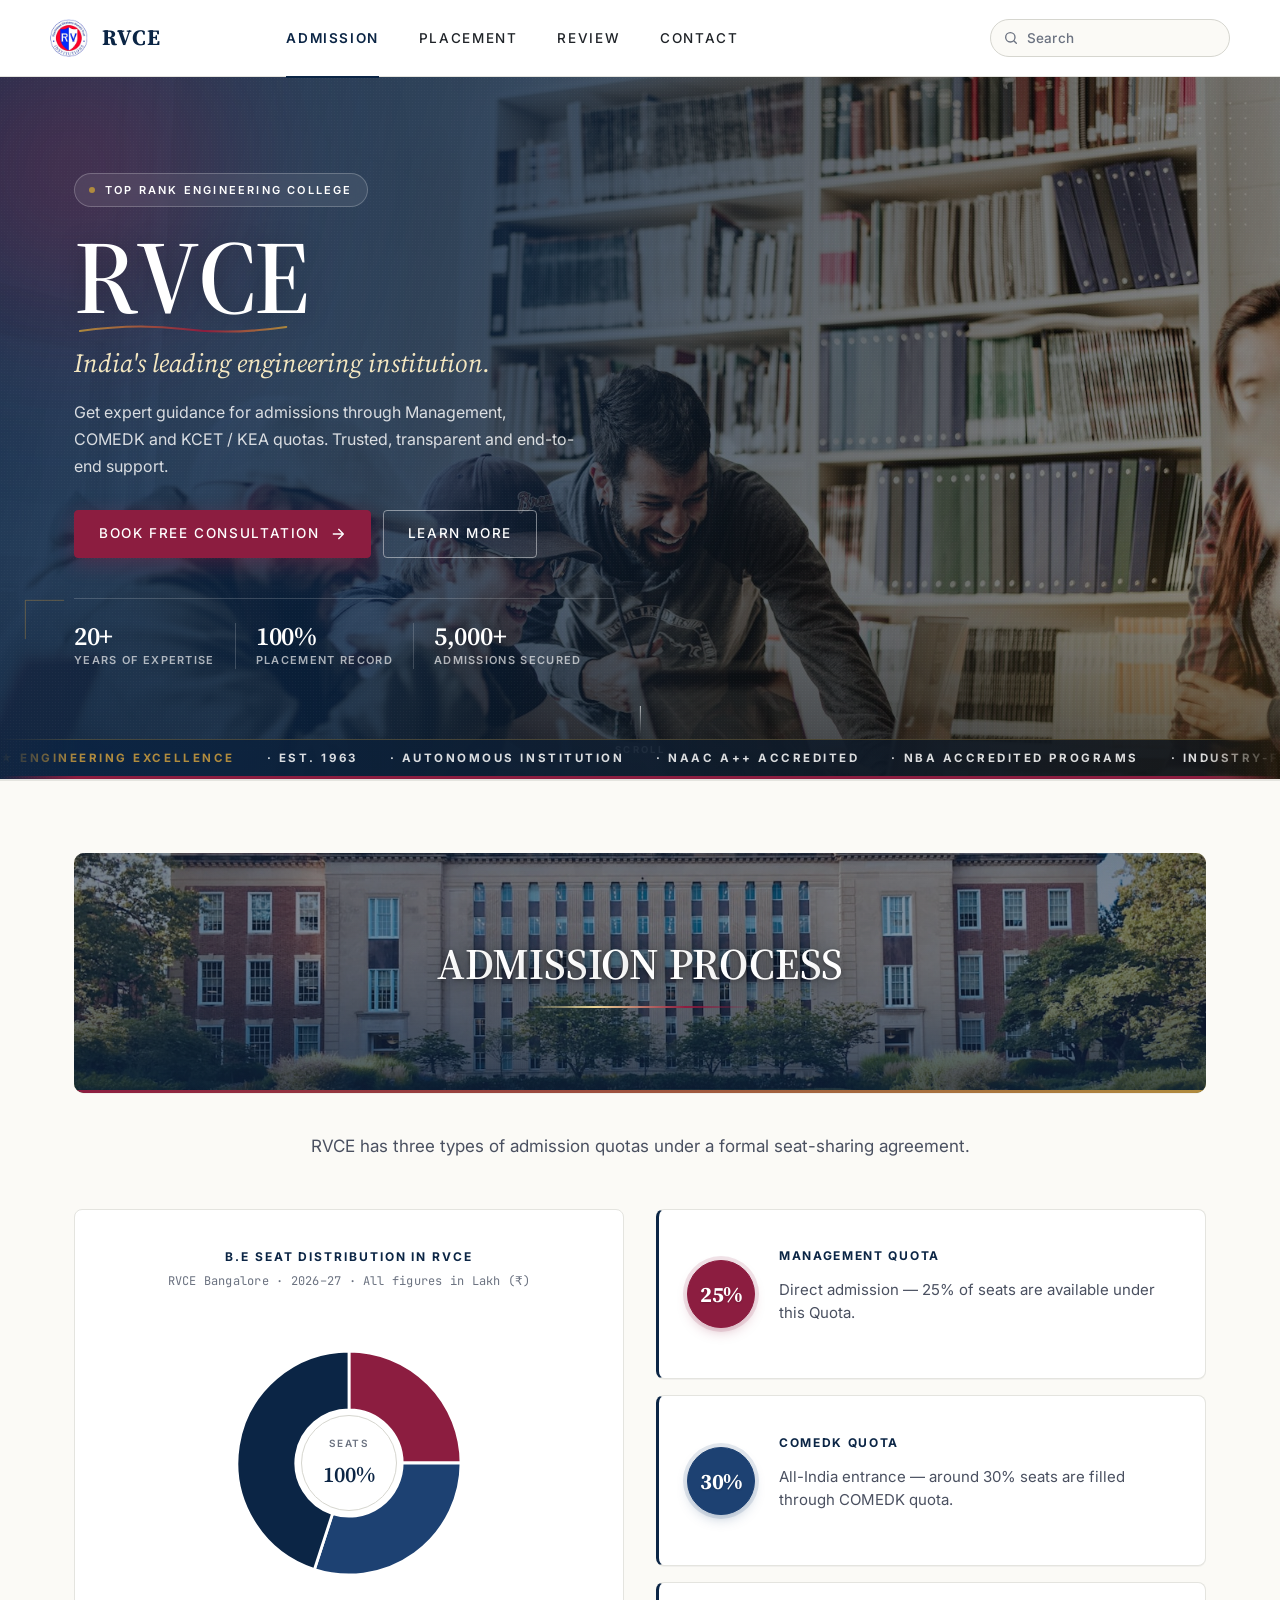
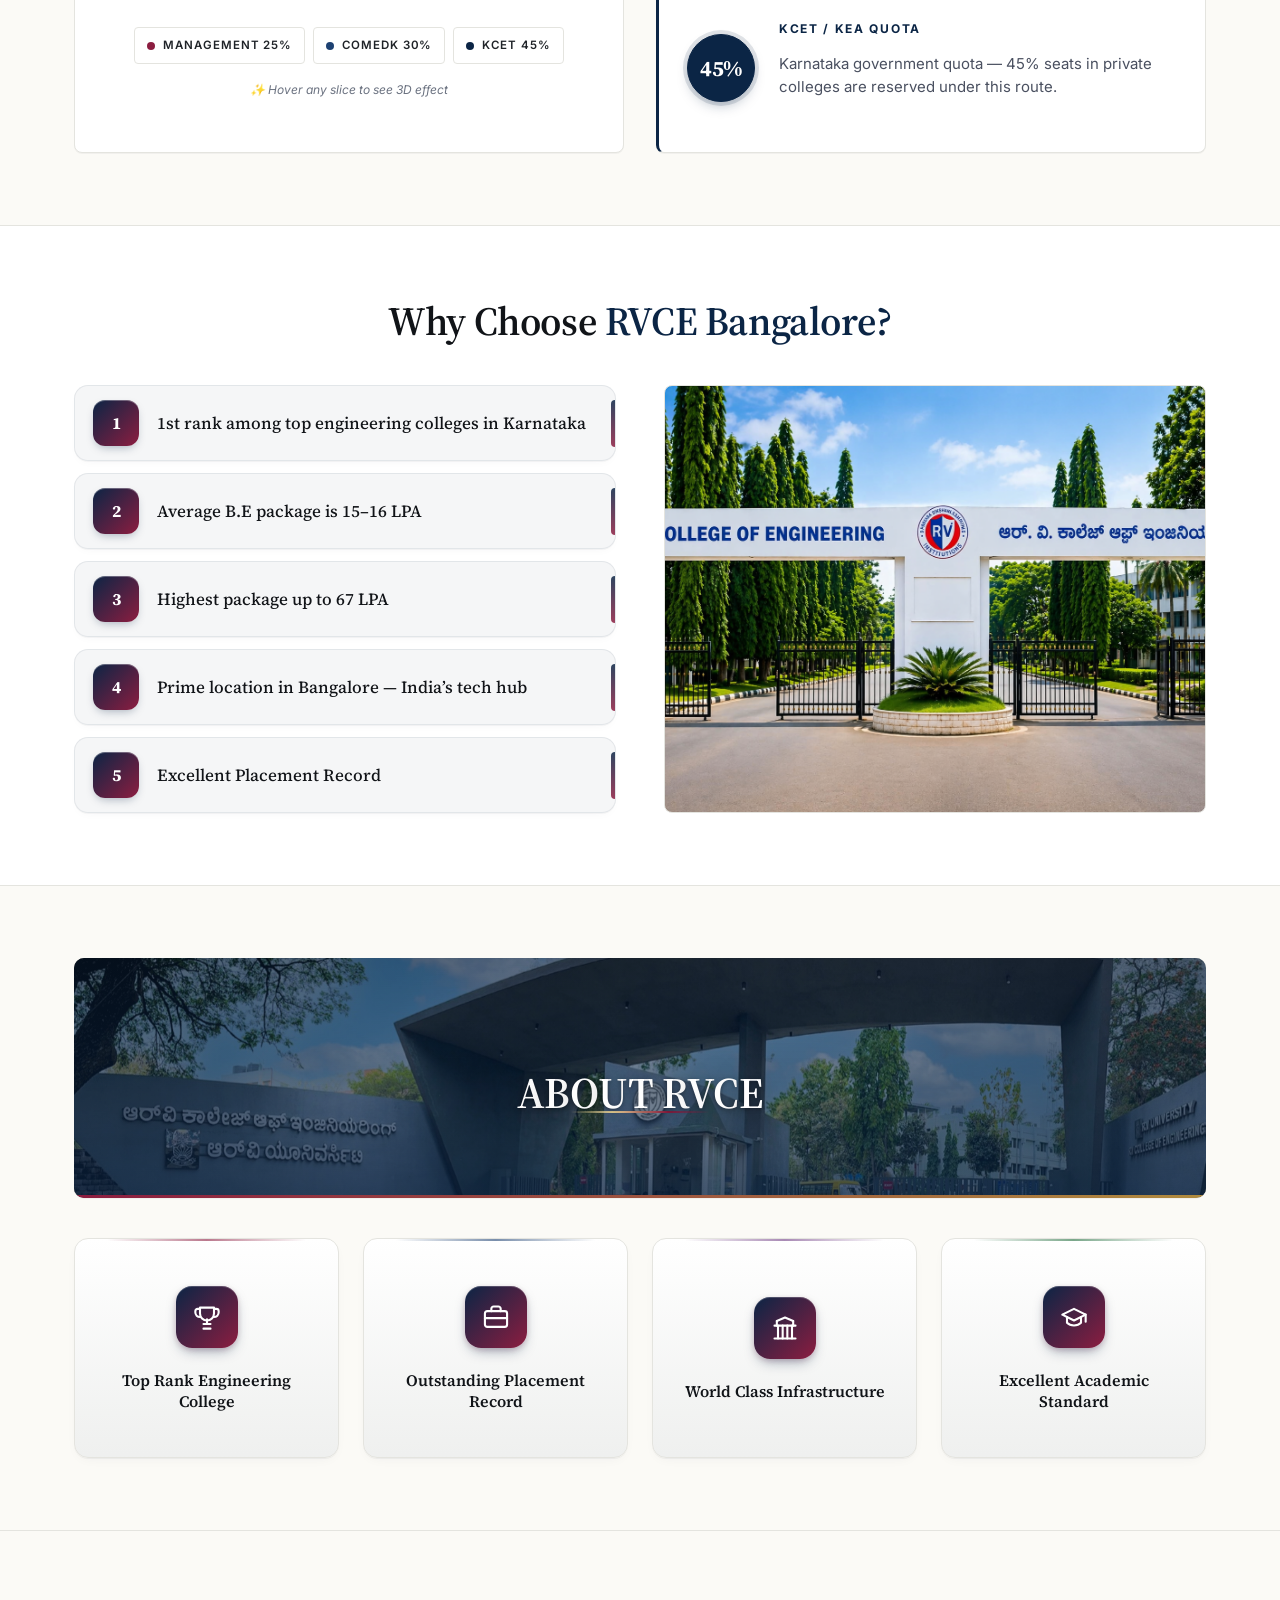
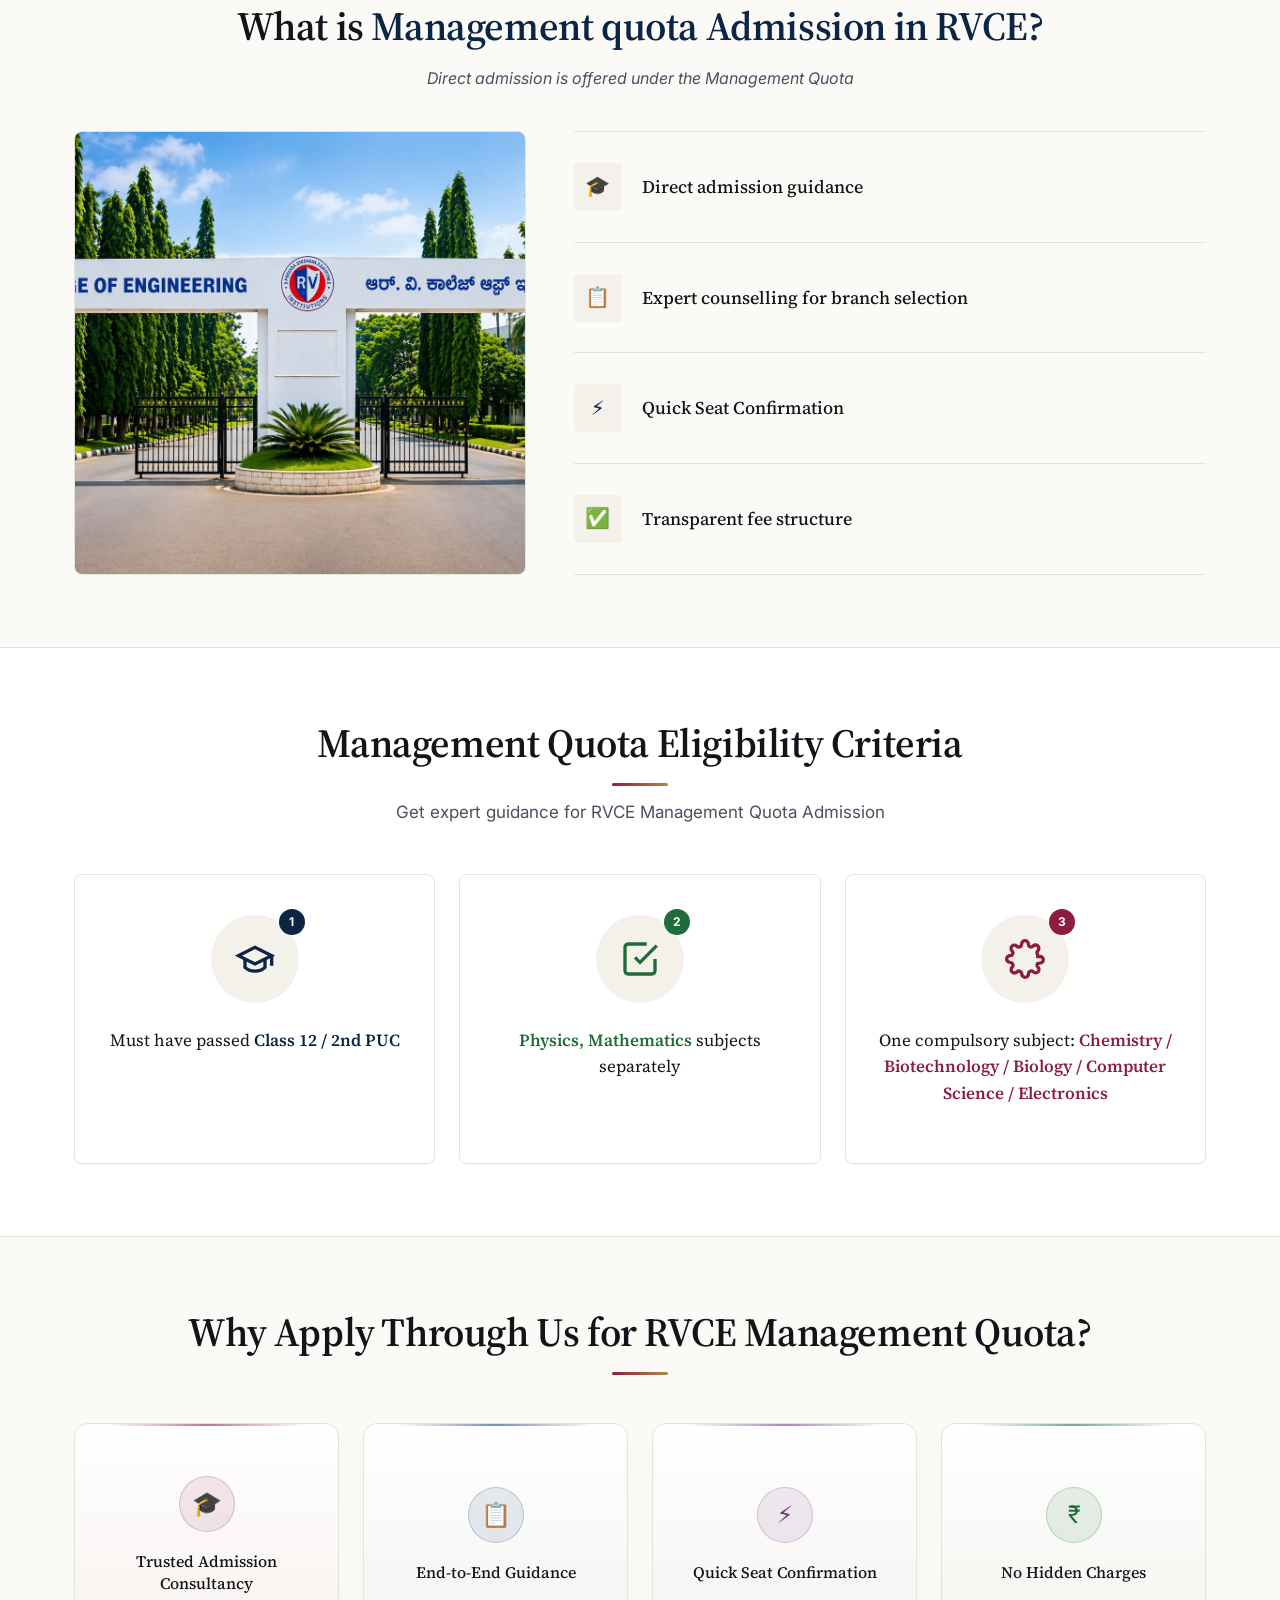
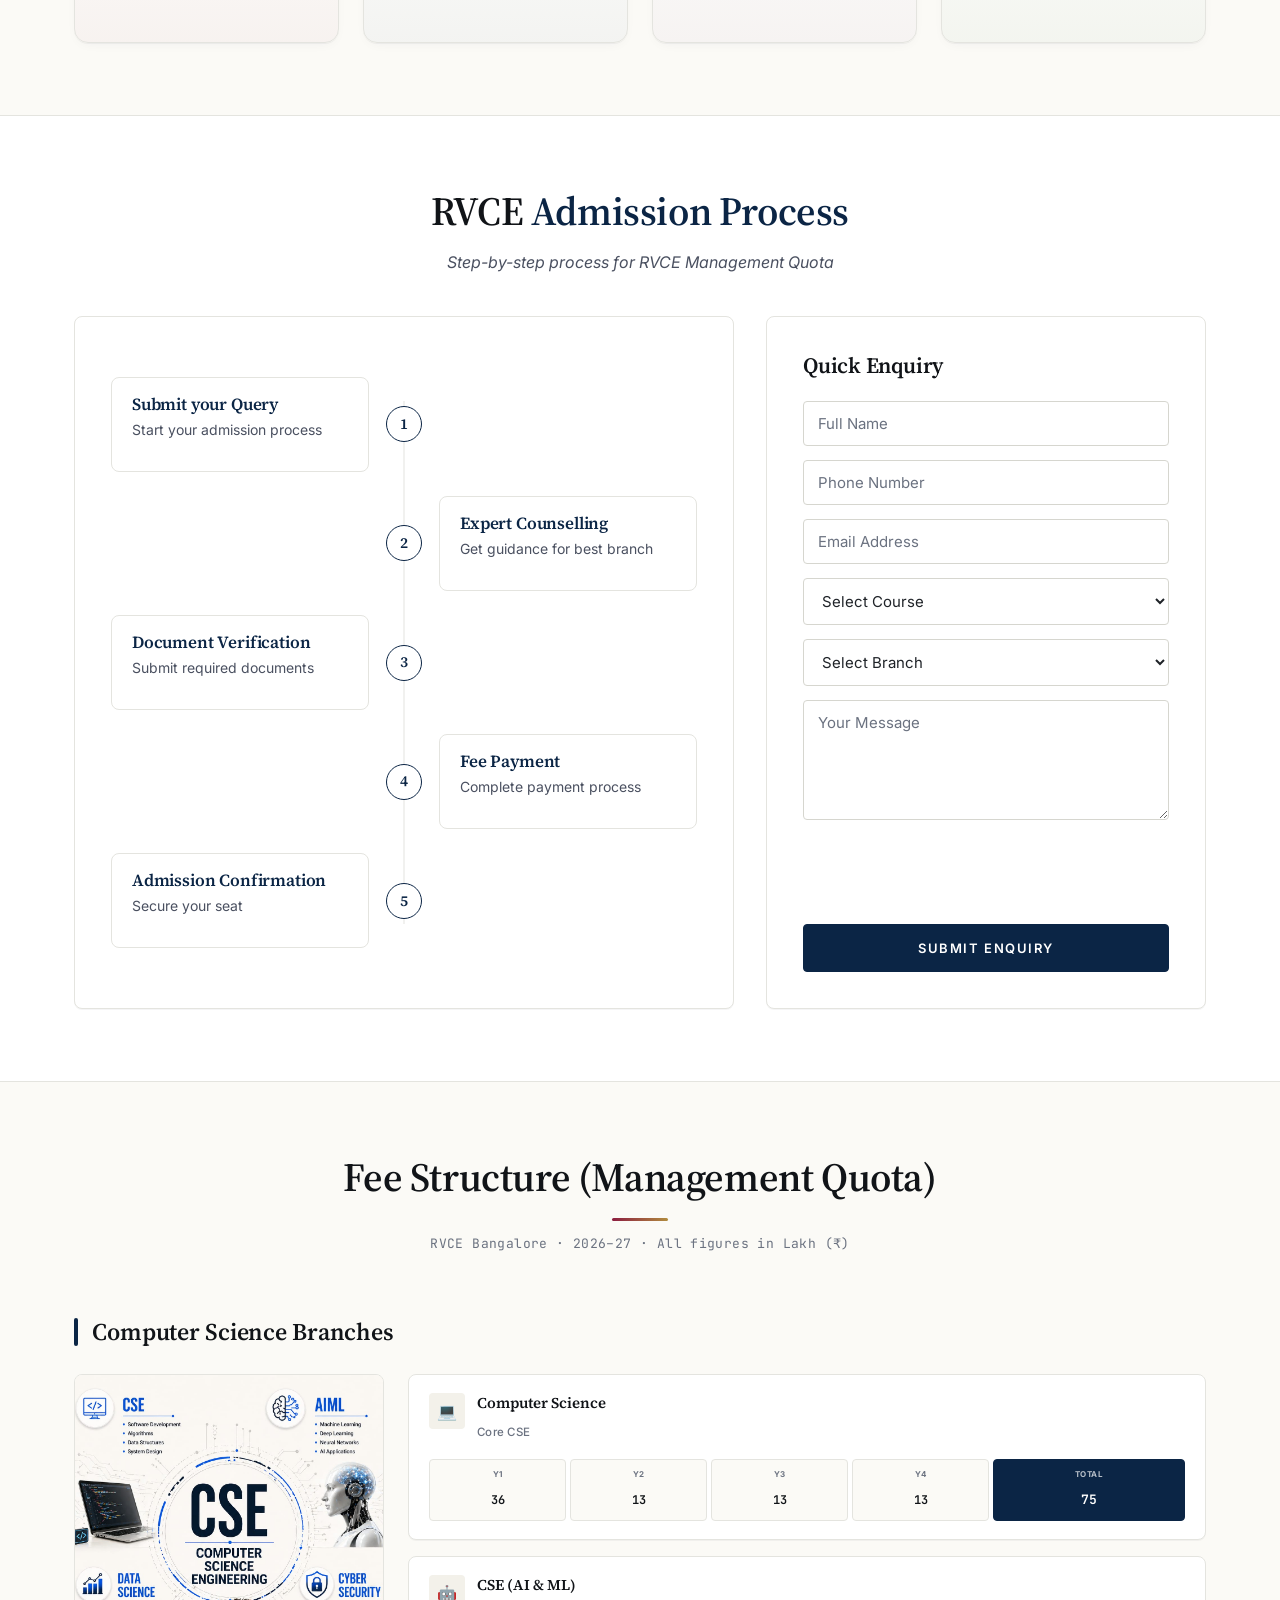
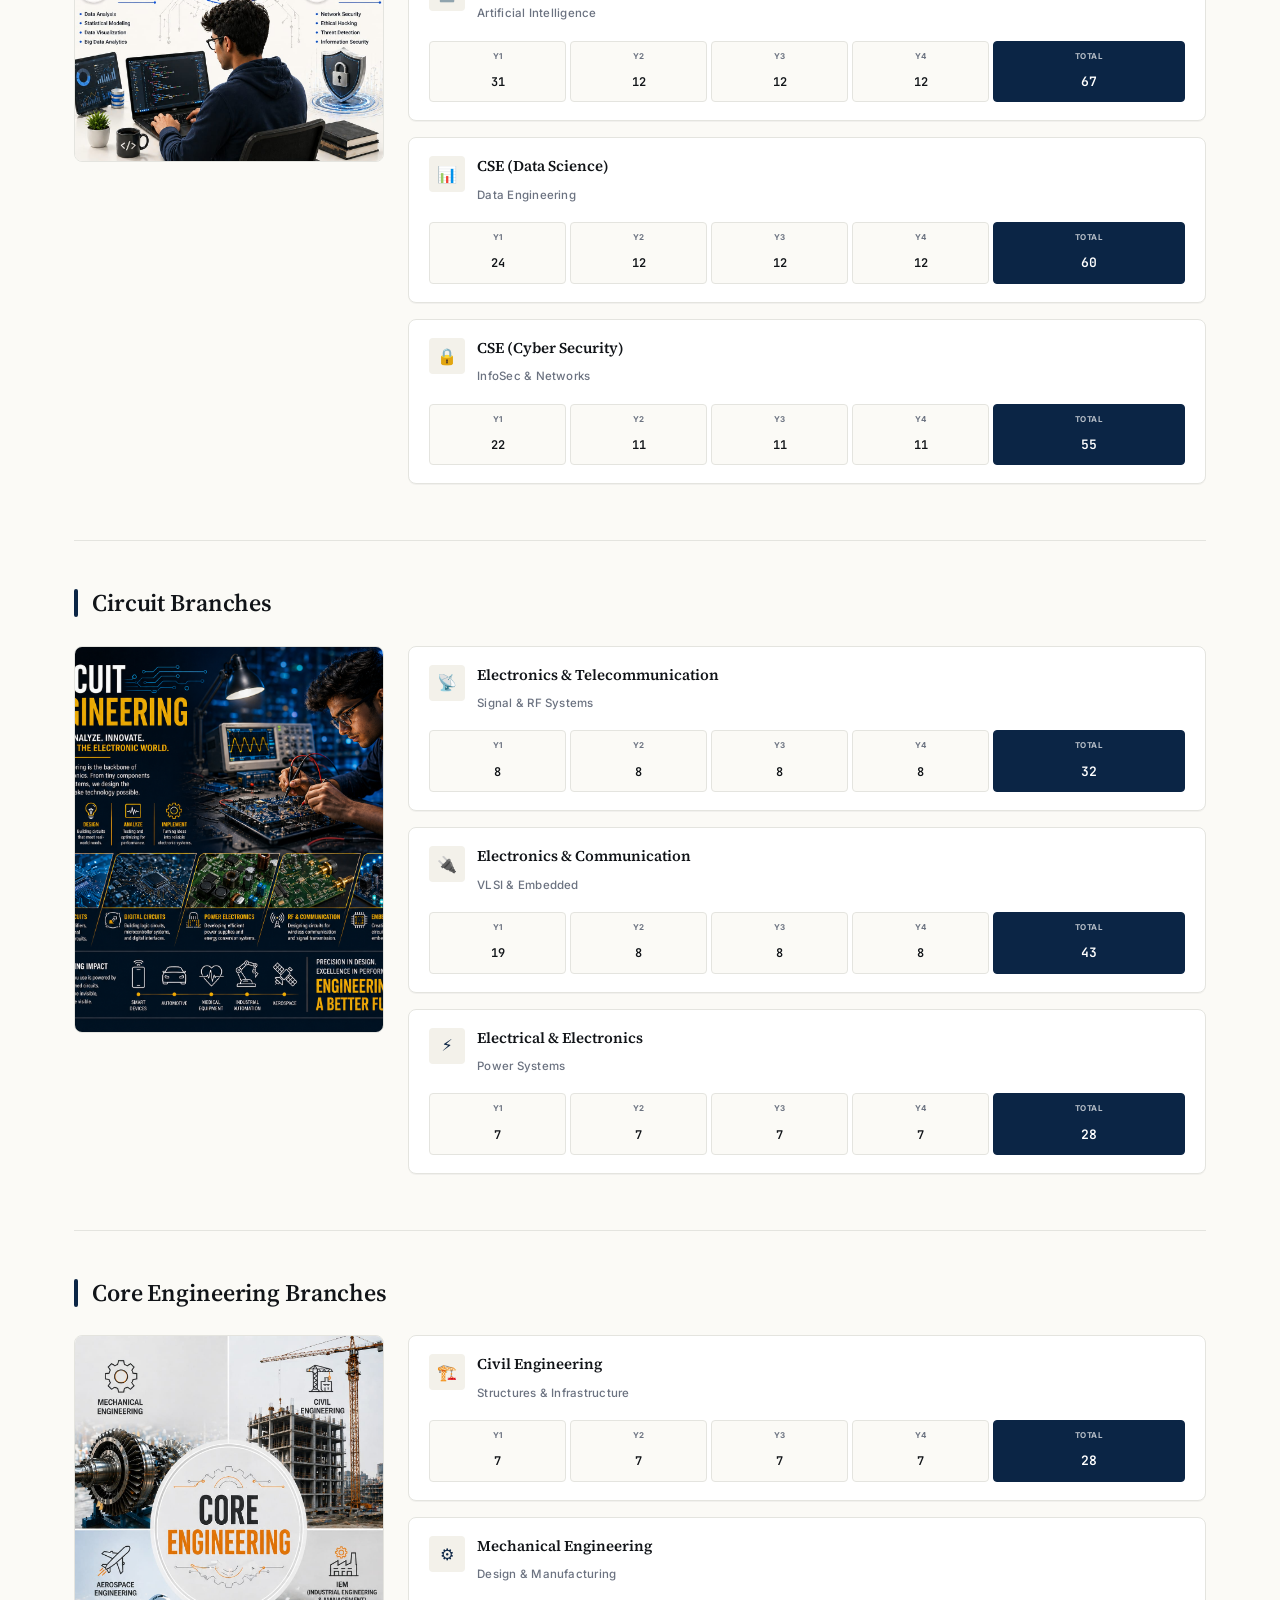
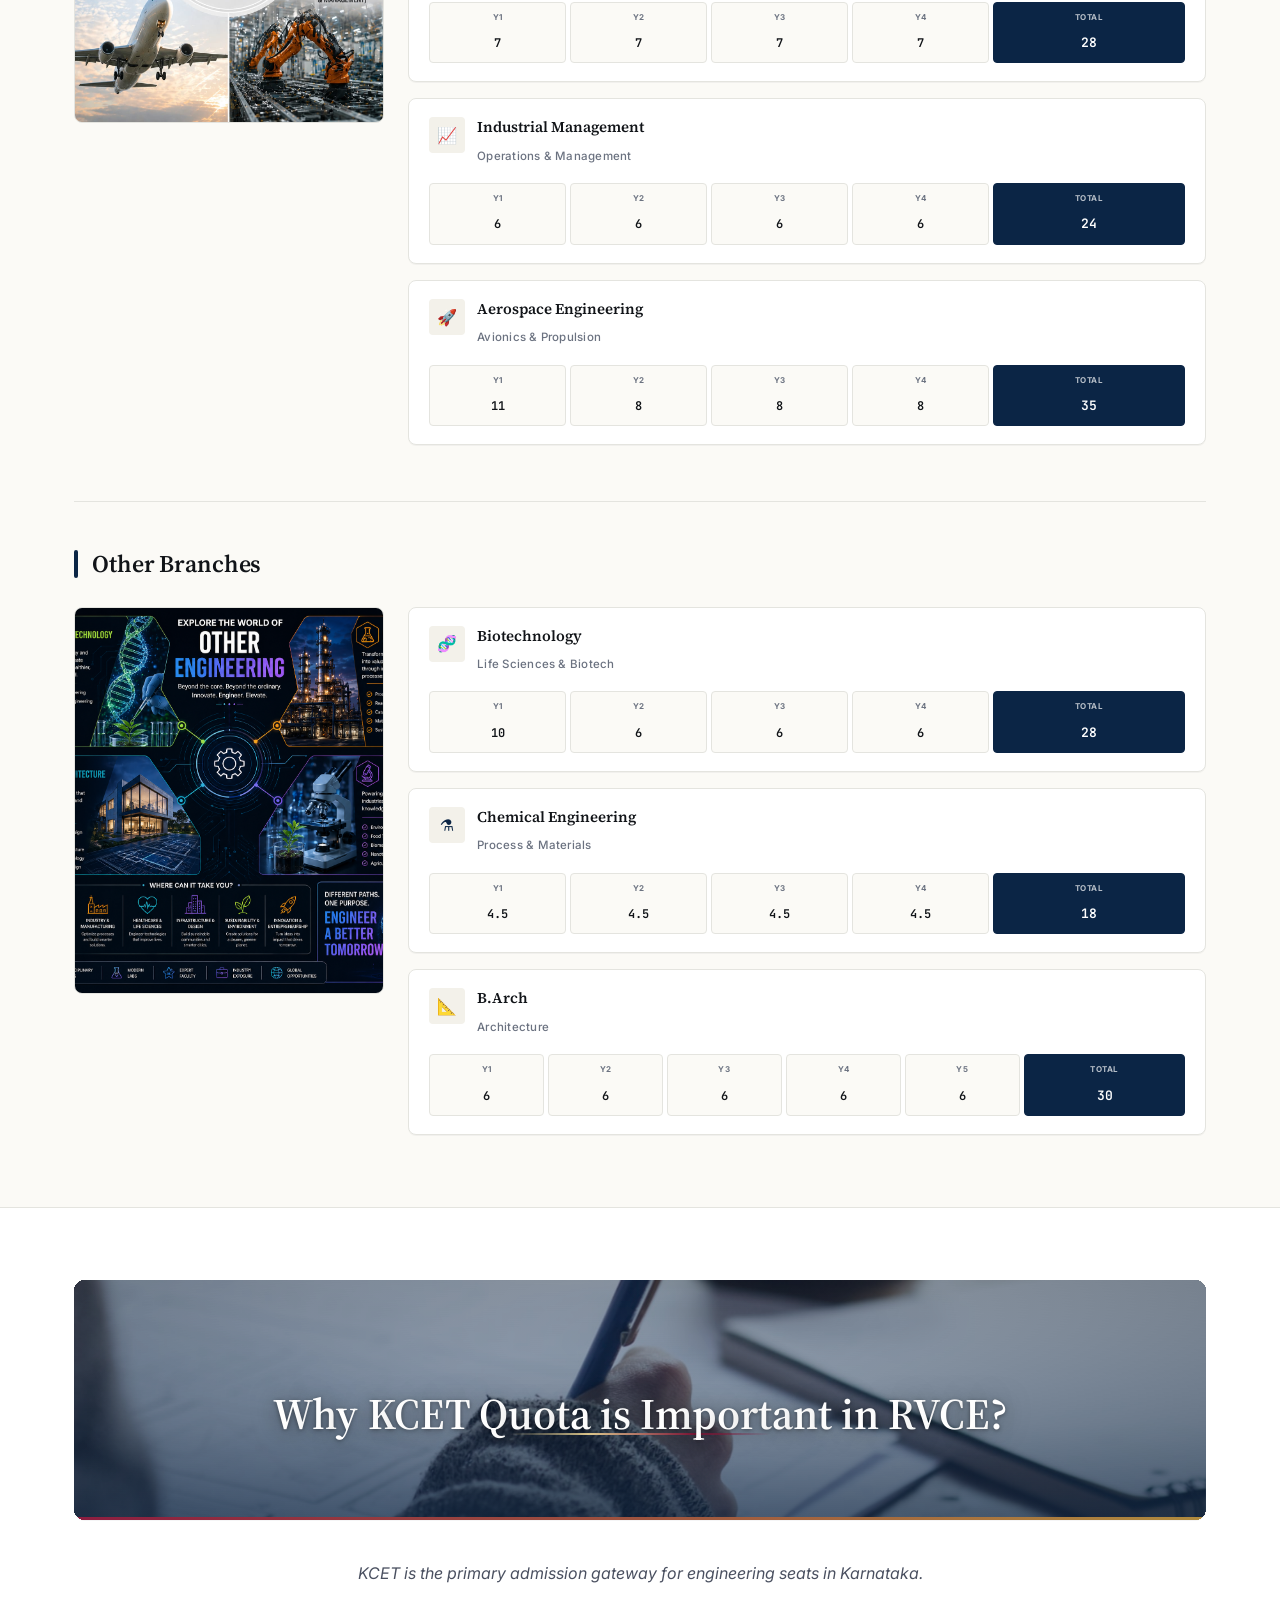
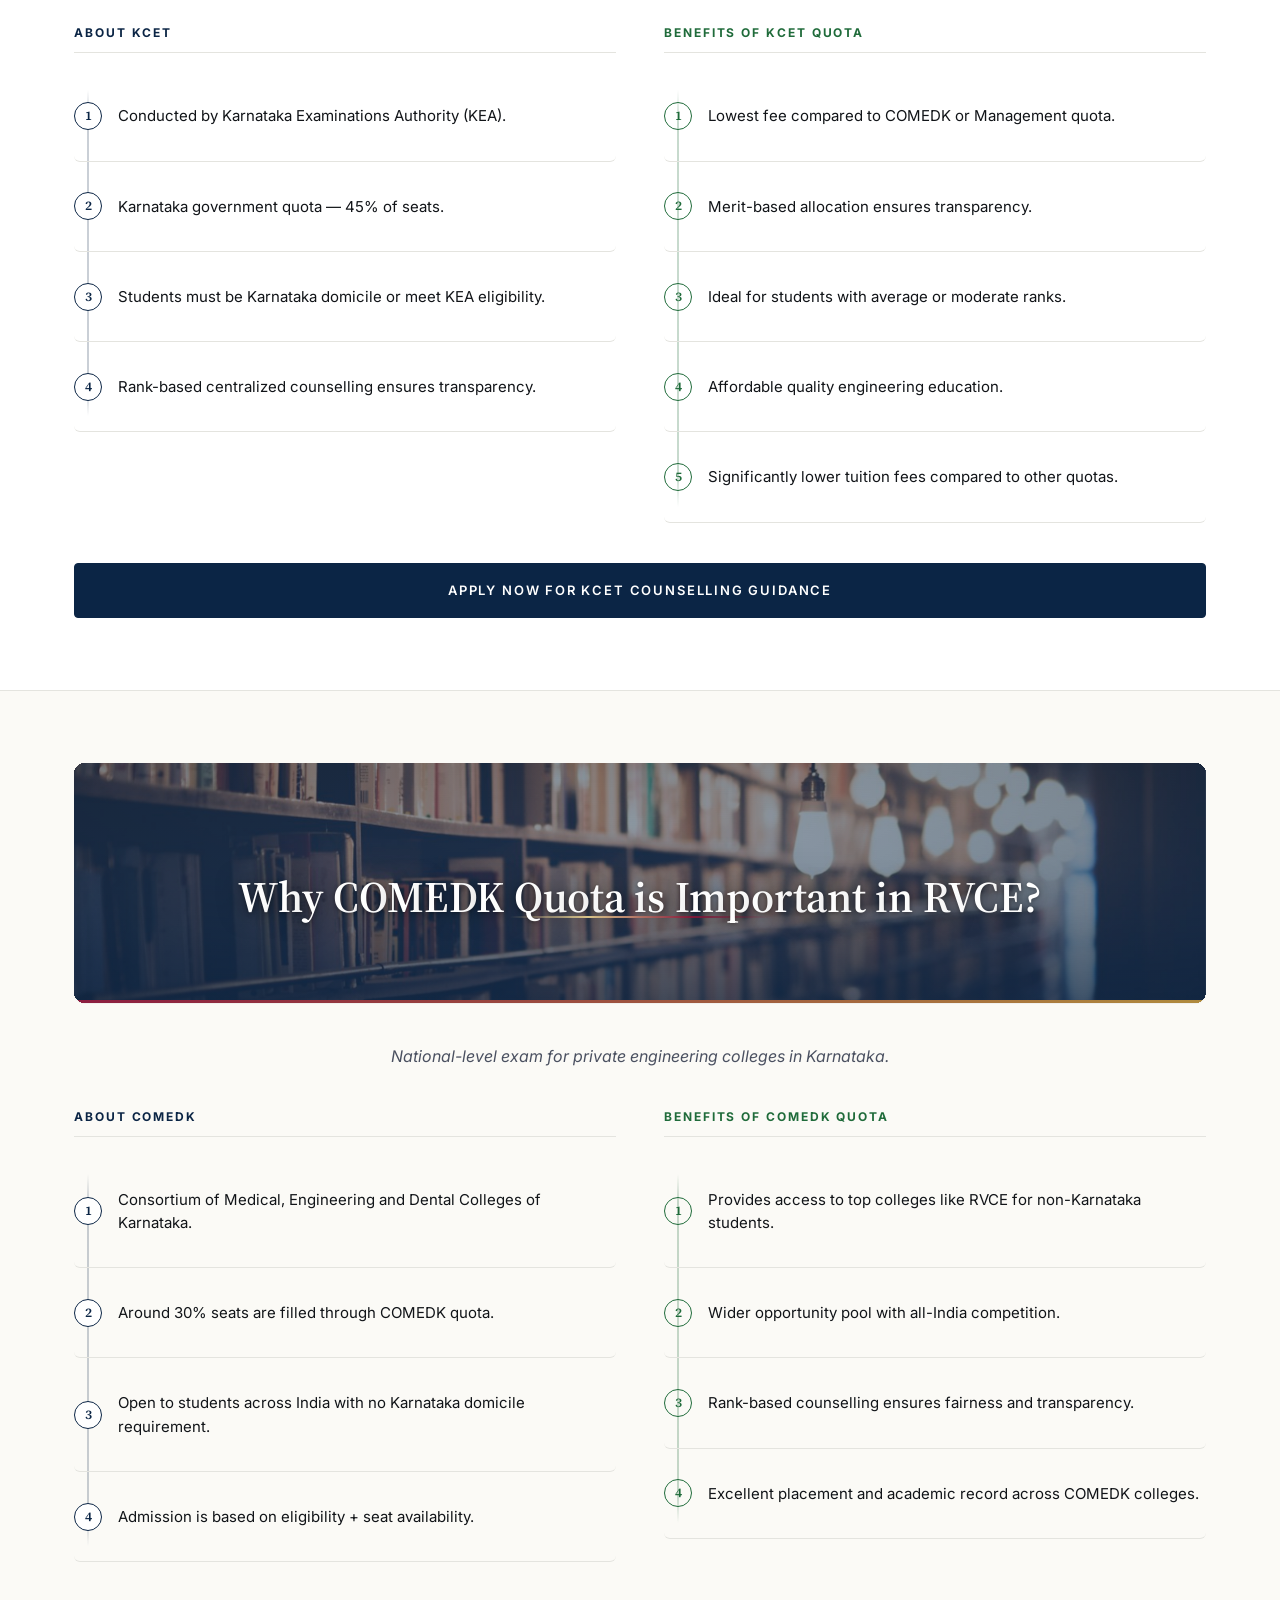
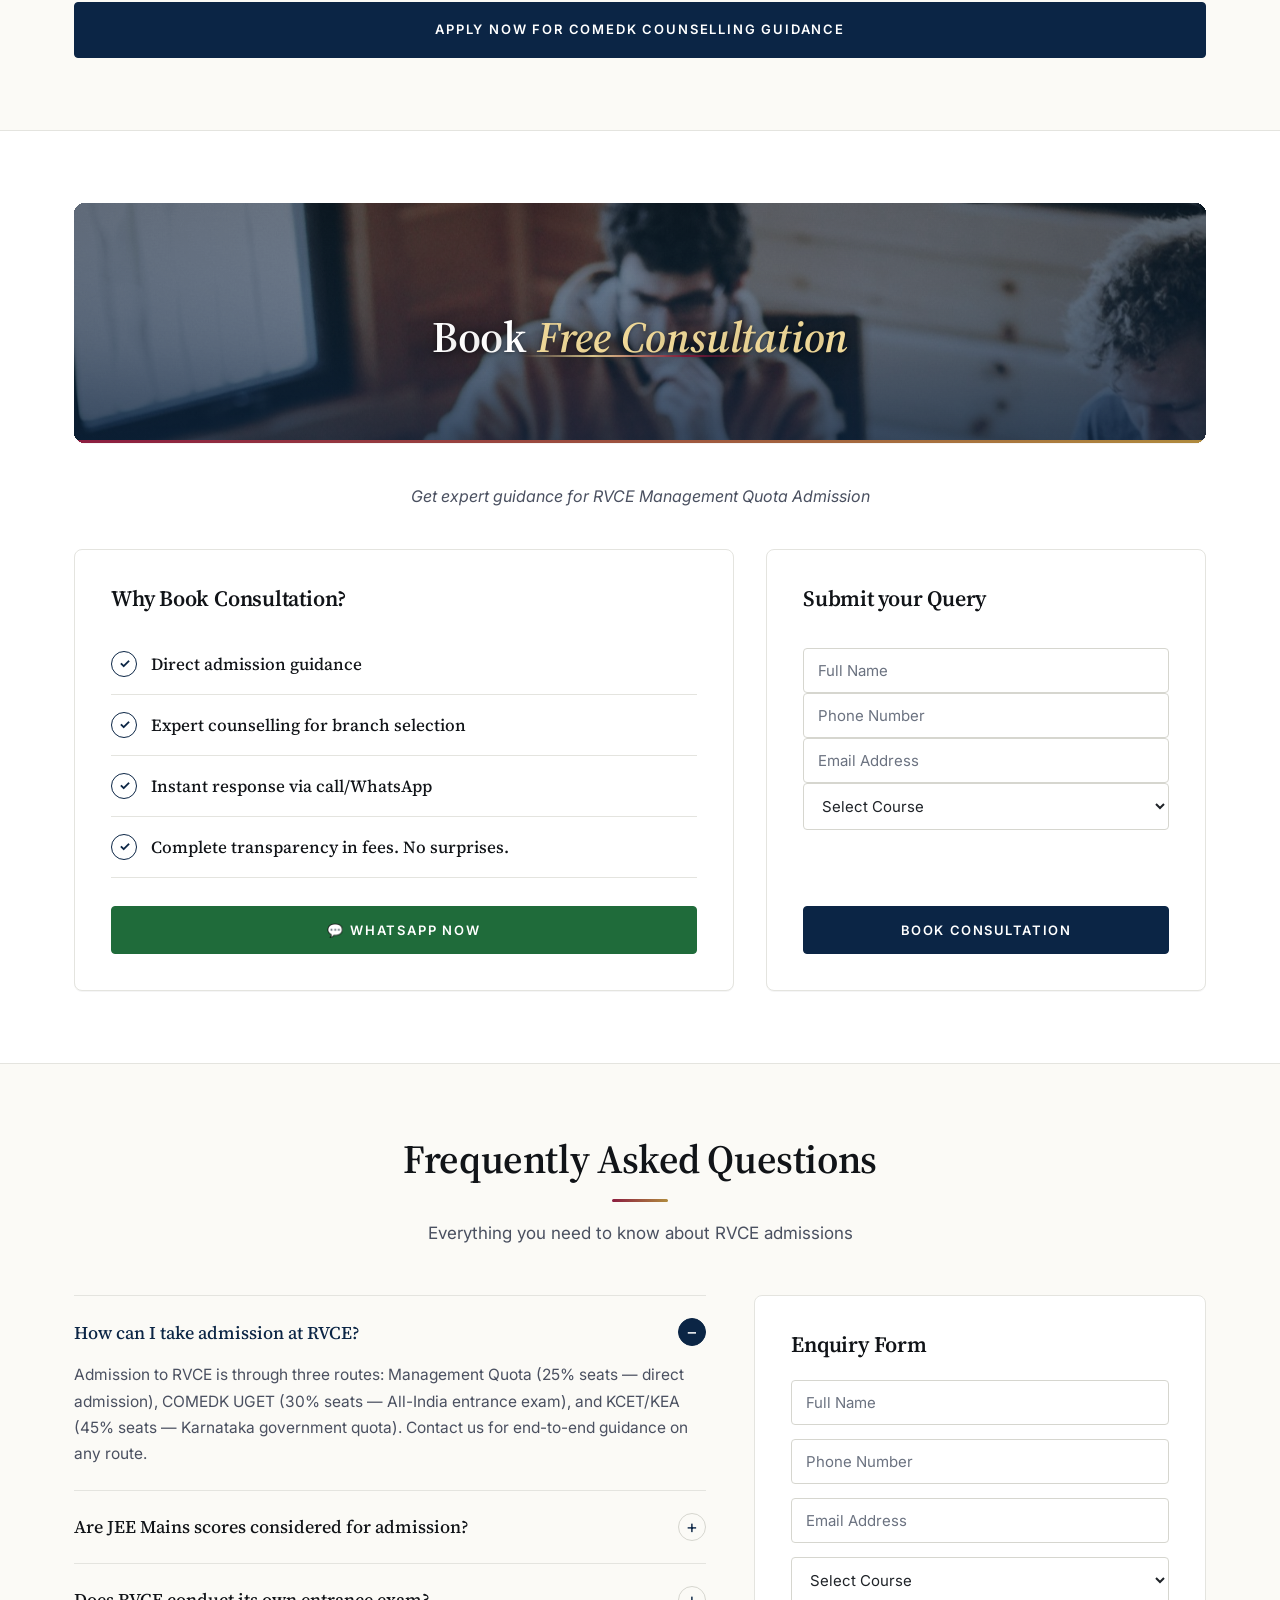
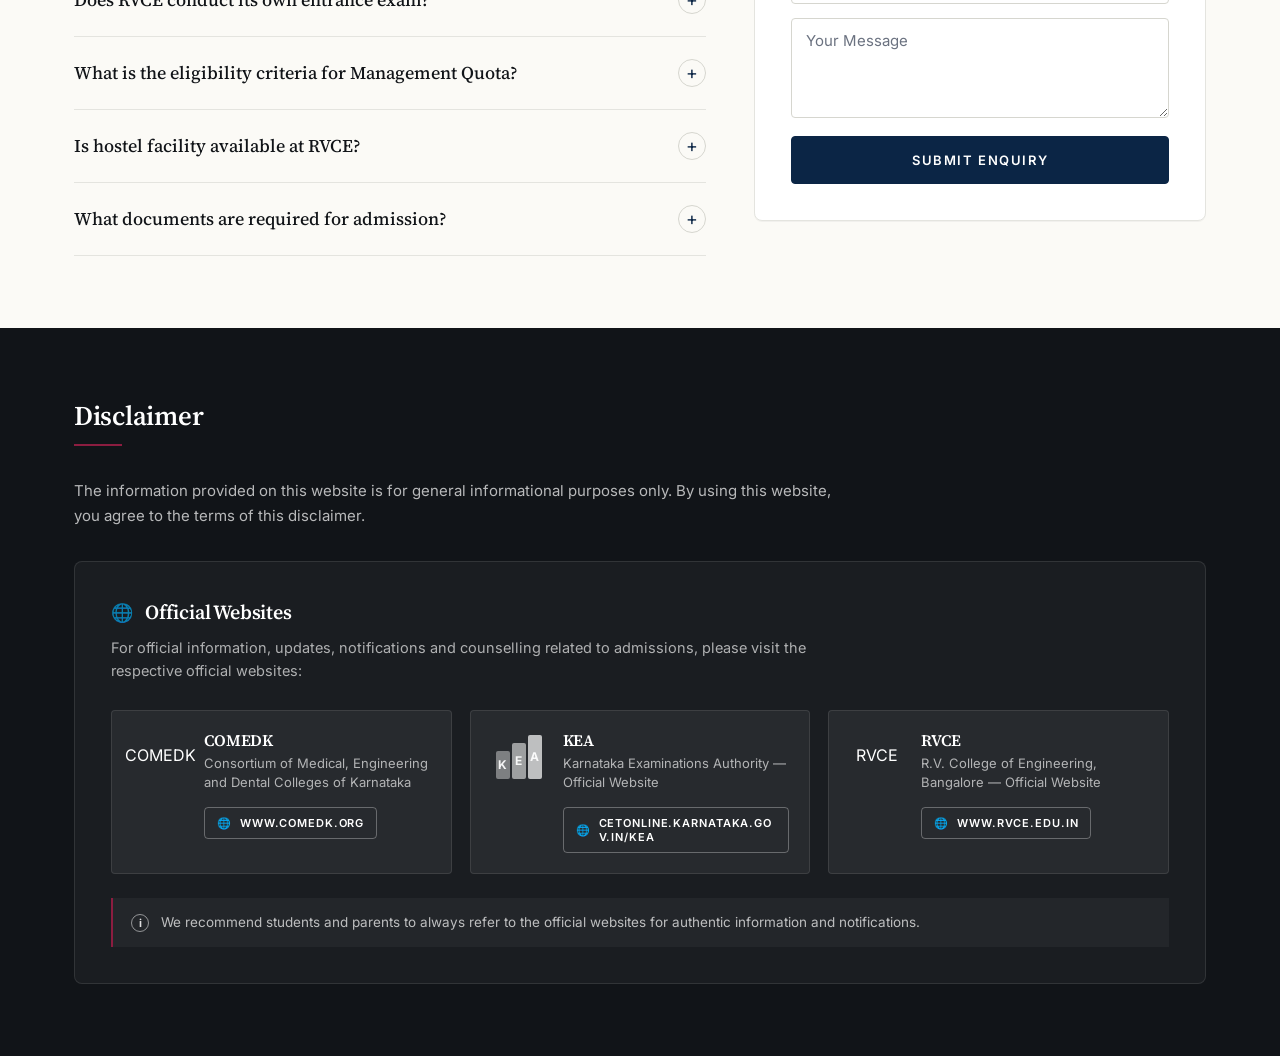
==== commit 15ec8618: "Add files via upload" ====
--- a/index.html
+++ b/index.html
@@ -161,9 +161,9 @@
               </div>
             </div>
             <div class="legend" id="pieLegend">
-              <div class="legend-item" data-key="MANAGEMENT"><span class="dot" style="background:#8c1d40"></span>MANAGEMENT 25%</div>
-              <div class="legend-item" data-key="COMEDK"><span class="dot" style="background:#1d4172"></span>COMEDK 30%</div>
-              <div class="legend-item" data-key="KCET"><span class="dot" style="background:#0b2545"></span>KCET 45%</div>
+              <div class="legend-item" data-key="MANAGEMENT"><span class="dot" style="background:var(--quota-management)"></span>MANAGEMENT 25%</div>
+              <div class="legend-item" data-key="COMEDK"><span class="dot" style="background:var(--quota-comedk)"></span>COMEDK 30%</div>
+              <div class="legend-item" data-key="KCET"><span class="dot" style="background:var(--quota-kcet)"></span>KCET 45%</div>
             </div>
             <p class="hint">✨ Hover any slice to see 3D effect</p>
           </div>
@@ -201,15 +201,73 @@
         <div class="why-container">
           <div class="why-left">
             <div class="why-list">
-              <div class="why-card"><div class="why-number">1</div><p>Outstanding Placement Record</p><div class="right-accent"></div></div>
-              <div class="why-card"><div class="why-number">2</div><p>Excellent Academic Standard</p><div class="right-accent"></div></div>
-              <div class="why-card"><div class="why-number">3</div><p>World Class Infrastructure</p><div class="right-accent"></div></div>
-              <div class="why-card"><div class="why-number">4</div><p>Top Rank Engineering College</p><div class="right-accent"></div></div>
-              <div class="why-card"><div class="why-number">5</div><p>Affordable quality engineering education.</p><div class="right-accent"></div></div>
+              <div class="why-card"><div class="why-number">1</div><p>1st rank among top engineering colleges in Karnataka</p><div class="right-accent"></div></div>
+              <div class="why-card"><div class="why-number">2</div><p>Average B.E package is 15&ndash;16 LPA</p><div class="right-accent"></div></div>
+              <div class="why-card"><div class="why-number">3</div><p>Highest package up to 67 LPA</p><div class="right-accent"></div></div>
+              <div class="why-card"><div class="why-number">4</div><p>Prime location in Bangalore &mdash; India&rsquo;s tech hub</p><div class="right-accent"></div></div>
+              <div class="why-card"><div class="why-number">5</div><p>Excellent Placement Record</p><div class="right-accent"></div></div>
             </div>
           </div>
           <div class="why-right">
             <div class="why-image" style="background-image:url('assets/rvce_img4-C5NITqVR.png')"></div>
+          </div>
+        </div>
+      </div>
+    </section>
+
+    <!-- ABOUT RVCE -->
+    <section class="institute about-rvce">
+      <div class="container">
+        <div class="section-image section-image--about">
+          <img src="assets/about-rvce-gate.jpg" alt="RVCE main entrance gate with the RV University signage" width="1600" height="546" loading="lazy" decoding="async" />
+          <div class="section-image__title">
+            <h2 data-letters>ABOUT RVCE</h2>
+          </div>
+        </div>
+
+        <div class="institute-cards">
+          <div class="institute-card red">
+            <div class="icon-box">
+              <svg viewBox="0 0 24 24" fill="none" stroke="currentColor" stroke-width="1.8" stroke-linecap="round" stroke-linejoin="round" aria-hidden="true">
+                <path d="M6 9V4h12v5a6 6 0 0 1-12 0z"/>
+                <path d="M18 5h2a2 2 0 0 1 2 2v1a4 4 0 0 1-4 4"/>
+                <path d="M6 5H4a2 2 0 0 0-2 2v1a4 4 0 0 0 4 4"/>
+                <path d="M9 18h6M12 14v4M9 22h6"/>
+              </svg>
+            </div>
+            <p>Top Rank Engineering College</p>
+          </div>
+          <div class="institute-card blue">
+            <div class="icon-box">
+              <svg viewBox="0 0 24 24" fill="none" stroke="currentColor" stroke-width="1.8" stroke-linecap="round" stroke-linejoin="round" aria-hidden="true">
+                <rect x="2.5" y="7" width="19" height="13.5" rx="2"/>
+                <path d="M16 7V5a2 2 0 0 0-2-2h-4a2 2 0 0 0-2 2v2"/>
+                <path d="M2.5 13h19"/>
+              </svg>
+            </div>
+            <p>Outstanding Placement Record</p>
+          </div>
+          <div class="institute-card purple">
+            <div class="icon-box">
+              <svg viewBox="0 0 24 24" fill="none" stroke="currentColor" stroke-width="1.8" stroke-linecap="round" stroke-linejoin="round" aria-hidden="true">
+                <path d="M3 21h18"/>
+                <path d="M3 10h18"/>
+                <path d="M5 6l7-3 7 3"/>
+                <path d="M5 6v4M19 6v4"/>
+                <path d="M6 21V10M10 21V10M14 21V10M18 21V10"/>
+              </svg>
+            </div>
+            <p>World Class Infrastructure</p>
+          </div>
+          <div class="institute-card green">
+            <div class="icon-box">
+              <svg viewBox="0 0 24 24" fill="none" stroke="currentColor" stroke-width="1.8" stroke-linecap="round" stroke-linejoin="round" aria-hidden="true">
+                <path d="M22 10L12 5 2 10l10 5 10-5z"/>
+                <path d="M6 12v5c3 3 9 3 12 0v-5"/>
+                <path d="M22 10v6"/>
+              </svg>
+            </div>
+            <p>Excellent Academic Standard</p>
           </div>
         </div>
       </div>
@@ -470,6 +528,7 @@
             <div class="kcet-card green"><div class="number">2</div><p>Merit-based allocation ensures transparency.</p><div class="accent"></div></div>
             <div class="kcet-card green"><div class="number">3</div><p>Ideal for students with average or moderate ranks.</p><div class="accent"></div></div>
             <div class="kcet-card green"><div class="number">4</div><p>Affordable quality engineering education.</p><div class="accent"></div></div>
+            <div class="kcet-card green"><div class="number">5</div><p>Significantly lower tuition fees compared to other quotas.</p><div class="accent"></div></div>
           </div>
         </div>
         <div class="cta-box" data-target="contact">APPLY NOW FOR KCET COUNSELLING GUIDANCE</div>
--- a/style.css
+++ b/style.css
@@ -20,6 +20,16 @@
   --navy-3:   #1d4172;
   --accent:   #8c1d40;
   --good:     #1f6b3a;
+
+  /* === Quota palette — single source of truth ===
+     Pie-chart slices, legend dots, and percent badges all read from these.
+     Change a value here and every linked element updates automatically. */
+  --quota-management:     #8c1d40;
+  --quota-management-rgb: 140 29 64;
+  --quota-comedk:         #1d4172;
+  --quota-comedk-rgb:     29 65 114;
+  --quota-kcet:           #0b2545;
+  --quota-kcet-rgb:       11 37 69;
 
   --container: 1180px;
   --gutter:    24px;
@@ -1199,32 +1209,53 @@
   box-shadow: var(--shadow-2);
 }
 .percent-wrapper {
-  width: 64px; height: 64px;
+  /* Default values — overridden per quota below via [data-key] */
+  --badge-color: var(--navy);
+  --badge-rgb:   var(--quota-kcet-rgb);
+
+  width: 68px; height: 68px;
   border-radius: 50%;
-  background: var(--tint);
-  border: 1px solid var(--rule);
+  background: var(--badge-color);
+  border: 1px solid var(--badge-color);
   display: flex; align-items: center; justify-content: center;
   flex-shrink: 0;
-  box-shadow: none;
-  transition: background .15s, border-color .15s;
-}
-.quota-card:hover .percent-wrapper, .quota-card.active .percent-wrapper {
-  background: var(--navy);
-  border-color: var(--navy);
-  transform: none;
-  box-shadow: none;
+  box-shadow:
+    0 0 0 4px rgba(var(--badge-rgb) / .12),
+    0 6px 14px -4px rgba(var(--badge-rgb) / .35);
+  transition: box-shadow .2s ease, transform .2s ease, filter .2s ease;
+}
+.quota-card[data-key="MANAGEMENT"] .percent-wrapper {
+  --badge-color: var(--quota-management);
+  --badge-rgb:   var(--quota-management-rgb);
+}
+.quota-card[data-key="COMEDK"] .percent-wrapper {
+  --badge-color: var(--quota-comedk);
+  --badge-rgb:   var(--quota-comedk-rgb);
+}
+.quota-card[data-key="KCET"] .percent-wrapper {
+  --badge-color: var(--quota-kcet);
+  --badge-rgb:   var(--quota-kcet-rgb);
+}
+.quota-card:hover .percent-wrapper,
+.quota-card.active .percent-wrapper {
+  transform: scale(1.04);
+  filter: brightness(1.08);
+  box-shadow:
+    0 0 0 6px rgba(var(--badge-rgb) / .18),
+    0 10px 22px -6px rgba(var(--badge-rgb) / .5);
 }
 .percent {
   font-family: var(--serif);
-  font-size: 20px;
-  font-weight: 600;
-  color: var(--navy) !important;
-  transition: color .15s;
-}
-.quota-card:hover .percent, .quota-card.active .percent {
-  color: #fff !important;
-  filter: none;
-  transform: none;
+  font-size: 22px;
+  font-weight: 700;
+  color: #ffffff !important;
+  letter-spacing: -.01em;
+  text-shadow: 0 1px 2px rgba(0,0,0,.18);
+  transition: none;
+}
+.quota-card:hover .percent,
+.quota-card.active .percent {
+  color: #ffffff !important;
 }
 .quota-text h4 {
   font-family: var(--sans);
@@ -2747,6 +2778,7 @@
 .section-image--kcet img      { object-position: center 55%; }
 .section-image--comedk img    { object-position: center 40%; }
 .section-image--admission img { object-position: center 50%; }
+.section-image--about img     { object-position: center 50%; }
 
 @media (max-width: 768px) {
   .section-image { height: 180px; margin-bottom: 36px; }
@@ -2835,19 +2867,759 @@
 .branch-card .bc-accent-bar { display: none !important; }
 
 /* Card hover lifts that animate transform — keep them but with shorter
-   transition so they feel snappy, not bouncy */
+   transition so they feel snappy, not bouncy.
+   ( .institute-card excluded — has its own polished enhancement below ) */
 .card,
-.institute-card,
 .quota-card,
 .hero-finder { transition: border-color .15s, box-shadow .15s !important; }
 .card:hover,
-.institute-card:hover,
 .quota-card:hover,
 .quota-card.active,
 .hero-finder:hover { transform: none !important; }
 
 /* PRESERVED: hero RVCE letter rise (page-load, runs once)
    PRESERVED: section banner title letter rise (when .is-visible toggles) */
+
+/* =========================================================
+   "Why Choose RVCE Bangalore?" — interactive timeline list
+   • vertical connecting line through all 5 numbered circles
+   • hover: circle scales + fills navy + soft pulse glow
+   • hover: card gets a faint bg + text shifts right
+   • on scroll: each row fades up with stagger, re-triggers each pass
+   ========================================================= */
+.why-list { position: relative; }
+
+/* Vertical timeline line behind the circles
+   (positioned at x=19.5px so a 2px line passes through the
+   center of each 40px circle that sits at the row's left edge) */
+.why-list::before {
+  content: "";
+  position: absolute;
+  left: 19px;
+  top: 28px;
+  bottom: 28px;
+  width: 2px;
+  background: linear-gradient(
+    to bottom,
+    rgba(11, 37, 69, 0)   0%,
+    rgba(11, 37, 69, .22) 7%,
+    rgba(11, 37, 69, .22) 93%,
+    rgba(11, 37, 69, 0)   100%
+  );
+  border-radius: 1px;
+  pointer-events: none;
+  z-index: 0;
+}
+
+/* Card row — flex layout + snappy hover */
+.why-list .why-card {
+  position: relative;
+  z-index: 1;
+  border-radius: 8px;
+  transition:
+    background-color .18s ease,
+    padding-left .2s cubic-bezier(.4, 0, .2, 1),
+    border-color .18s ease;
+}
+.why-list .why-card:hover {
+  background-color: rgba(11, 37, 69, .045);
+  padding-left: 10px;
+  border-bottom-color: rgba(11, 37, 69, .22);
+}
+
+/* Numbered circle — opaque so it sits on top of the timeline line */
+.why-list .why-number {
+  position: relative;
+  z-index: 2;
+  background: var(--surface);
+  transition:
+    transform .2s cubic-bezier(.34, 1.4, .64, 1),
+    background-color .18s ease,
+    color .18s ease,
+    border-color .18s ease,
+    box-shadow .2s ease;
+  will-change: transform;
+}
+.why-list .why-card:hover .why-number {
+  transform: scale(1.1);
+  background: var(--navy);
+  color: #ffffff;
+  border-color: var(--navy);
+  /* Static glow only — no continuous keyframe loop, much lighter on the GPU */
+  box-shadow:
+    0 0 0 5px  rgba(11, 37, 69, .12),
+    0 4px 12px -4px rgba(11, 37, 69, .45);
+}
+
+/* Text — small slide right on hover, navy color shift */
+.why-list .why-card p {
+  transition:
+    transform .2s cubic-bezier(.4, 0, .2, 1),
+    color .18s ease;
+}
+.why-list .why-card:hover p {
+  transform: translateX(6px);
+  color: var(--navy);
+}
+
+/* Sequential scroll-up reveal — kept short so all 5 land within ~0.4s.
+   Uses [data-rise] attr hook so the lightweight-mode .reveal overrides
+   above don't catch it. */
+.why-list .why-card[data-rise] {
+  opacity: 0;
+  transform: translateY(10px);
+  transition:
+    opacity .32s ease-out var(--rise-d, 0s),
+    transform .32s ease-out var(--rise-d, 0s),
+    background-color .18s ease,
+    padding-left .2s ease,
+    border-color .18s ease;
+  will-change: transform, opacity;
+}
+.why-list .why-card[data-rise].is-on {
+  opacity: 1 !important;
+  transform: translateY(0) !important;
+}
+
+@media (prefers-reduced-motion: reduce) {
+  .why-list .why-card[data-rise] {
+    opacity: 1 !important;
+    transform: none !important;
+    transition: background-color .15s ease, padding-left .15s ease;
+  }
+}
+
+@media (max-width: 480px) {
+  .why-list::before { left: 14px; }
+  .why-list .why-card:hover { padding-left: 8px; }
+  .why-list .why-card:hover p { transform: translateX(4px); }
+}
+
+/* =========================================================
+   "Why Choose RVCE Bangalore?" — card-style refresh
+   • Filled light cards (replaces the line-separator list)
+   • Gradient number badge (navy → crimson)
+   • Right-edge gradient accent stripe on each card
+   • Keeps the existing hover lift + scroll-reveal animations
+   ========================================================= */
+/* Hide the timeline line — no longer used in the card layout */
+.why-list,
+.why-list::before { background: none !important; border-top: none !important; }
+.why-list::before { display: none !important; }
+
+.why-list {
+  display: flex;
+  flex-direction: column;
+  gap: 12px;
+}
+
+.why-list .why-card {
+  background: rgba(11, 37, 69, .04);
+  border: 1px solid rgba(11, 37, 69, .08) !important;
+  border-bottom: 1px solid rgba(11, 37, 69, .08) !important;
+  border-radius: 14px;
+  padding: 14px 28px 14px 18px;
+  display: flex;
+  align-items: center;
+  gap: 18px;
+  position: relative;
+  overflow: hidden;
+  box-shadow:
+    0 1px 0 rgba(17,20,24,.03),
+    0 4px 12px -6px rgba(11,37,69,.06);
+}
+.why-list .why-card:hover {
+  background: rgba(11, 37, 69, .065);
+  border-color: rgba(11, 37, 69, .18) !important;
+  border-bottom-color: rgba(11, 37, 69, .18) !important;
+  padding-left: 26px;
+  transform: translateY(-2px);
+  box-shadow:
+    0 1px 0 rgba(17,20,24,.04),
+    0 12px 24px -10px rgba(11,37,69,.22);
+}
+
+/* Gradient number badge */
+.why-list .why-number {
+  width: 46px;
+  height: 46px;
+  border-radius: 12px;
+  border: none !important;
+  background: linear-gradient(135deg, var(--navy) 0%, var(--accent) 100%) !important;
+  color: #ffffff !important;
+  font-family: var(--serif);
+  font-weight: 700;
+  font-size: 17px;
+  letter-spacing: 0;
+  flex-shrink: 0;
+  display: flex;
+  align-items: center;
+  justify-content: center;
+  box-shadow:
+    0 1px 0 rgba(255,255,255,.3) inset,
+    0 4px 10px -3px rgba(11,37,69,.35);
+  transition:
+    transform .22s cubic-bezier(.34, 1.4, .64, 1),
+    box-shadow .22s ease;
+  will-change: transform;
+}
+.why-list .why-card:hover .why-number {
+  transform: scale(1.06);
+  box-shadow:
+    0 1px 0 rgba(255,255,255,.35) inset,
+    0 6px 14px -4px rgba(140, 29, 64, .4);
+}
+
+/* Right-edge gradient accent stripe (the colored bar on the right) */
+.why-list .why-card .right-accent {
+  display: block !important;
+  position: absolute;
+  right: 0;
+  top: 18%;
+  bottom: 18%;
+  width: 4px;
+  border-radius: 4px 0 0 4px;
+  background: linear-gradient(180deg, var(--navy) 0%, var(--accent) 100%);
+  opacity: .85;
+  transition: opacity .2s ease, top .25s ease, bottom .25s ease;
+}
+.why-list .why-card:hover .right-accent {
+  opacity: 1;
+  top: 8%;
+  bottom: 8%;
+}
+
+/* Text */
+.why-list .why-card p {
+  font-family: var(--serif);
+  font-size: 17px;
+  font-weight: 500;
+  color: var(--ink);
+  line-height: 1.4;
+  transition: color .18s ease, transform .22s cubic-bezier(.4,0,.2,1);
+}
+.why-list .why-card:hover p {
+  color: var(--navy);
+  transform: translateX(4px);
+}
+
+@media (max-width: 480px) {
+  .why-list .why-card { padding: 14px 22px 14px 14px; gap: 14px; border-radius: 12px; }
+  .why-list .why-card:hover { padding-left: 18px; }
+  .why-list .why-number { width: 42px; height: 42px; border-radius: 10px; font-size: 16px; }
+  .why-list .why-card p { font-size: 15px; }
+}
+
+/* =========================================================
+   "Why Apply Through Us for RVCE Management Quota?"
+   — polished 4-card grid (SaaS-style)
+   • equal heights via grid-auto-rows
+   • per-card soft accent (tinted bg + colored top hairline + icon)
+   • hover: lift + colored glow shadow + icon scale
+   • scroll: fast staggered fade-up via [data-rise-i] attr hook
+   ========================================================= */
+.institute-cards {
+  grid-auto-rows: 1fr; /* equal heights, edges aligned */
+}
+
+.institute-card {
+  /* per-card accent tokens — overridden by .red / .blue / .purple / .green */
+  --inst-accent:     #0b2545;
+  --inst-accent-rgb: 11 37 69;
+
+  position: relative;
+  isolation: isolate;
+  background: linear-gradient(180deg,
+    #ffffff 0%,
+    rgba(var(--inst-accent-rgb) / .035) 100%);
+  border: 1px solid var(--rule);
+  border-radius: 14px;
+  padding: 32px 22px 28px;
+  text-align: center;
+  display: flex;
+  flex-direction: column;
+  align-items: center;
+  justify-content: center;
+  min-height: 220px;
+  box-shadow:
+    0 1px 0 rgba(17,20,24,.04),
+    0 4px 14px -6px rgba(11,37,69,.07);
+  overflow: hidden;
+  cursor: default;
+  transition:
+    transform .28s cubic-bezier(.2,.7,.2,1),
+    box-shadow .28s ease,
+    border-color .2s ease,
+    background .25s ease !important;
+}
+.institute-card.red    { --inst-accent: #8c1d40; --inst-accent-rgb: 140 29 64; }
+.institute-card.blue   { --inst-accent: #1d4172; --inst-accent-rgb: 29 65 114; }
+.institute-card.purple { --inst-accent: #6e3a82; --inst-accent-rgb: 110 58 130; }
+.institute-card.green  { --inst-accent: #1f6b3a; --inst-accent-rgb: 31 107 58; }
+
+/* Soft colored top hairline — appears as a subtle gradient outline */
+.institute-card::before {
+  content: "";
+  position: absolute;
+  top: 0; left: 12%; right: 12%;
+  height: 2px;
+  background: linear-gradient(90deg,
+    transparent,
+    rgba(var(--inst-accent-rgb) / .85) 50%,
+    transparent);
+  border-radius: 2px;
+  opacity: .7;
+  transition: opacity .25s ease, left .35s ease, right .35s ease;
+}
+
+.institute-card:hover {
+  transform: translateY(-5px) !important;
+  border-color: rgba(var(--inst-accent-rgb) / .35);
+  background: linear-gradient(180deg,
+    #ffffff 0%,
+    rgba(var(--inst-accent-rgb) / .055) 100%);
+  box-shadow:
+    0 1px 0 rgba(17,20,24,.04),
+    0 18px 32px -12px rgba(var(--inst-accent-rgb) / .28),
+    0 6px 14px -8px rgba(11,37,69,.10);
+}
+.institute-card:hover::before {
+  opacity: 1;
+  left: 4%; right: 4%;
+}
+
+/* Icon — colored, soft tinted background, scales on hover.
+   Higher specificity (.institute-cards parent) so it wins over the
+   earlier `.institute-card.red .icon-box { color: var(--navy) }` rules. */
+.institute-cards .institute-card .icon-box,
+.institute-cards .institute-card.red .icon-box,
+.institute-cards .institute-card.blue .icon-box,
+.institute-cards .institute-card.purple .icon-box,
+.institute-cards .institute-card.green .icon-box {
+  width: 56px; height: 56px;
+  background: rgba(var(--inst-accent-rgb) / .10) !important;
+  color: var(--inst-accent) !important;
+  border: 1px solid rgba(var(--inst-accent-rgb) / .22);
+  border-radius: 50%;
+  font-size: 24px;
+  margin: 0 0 18px;
+  display: flex; align-items: center; justify-content: center;
+  flex-shrink: 0;
+  transition:
+    transform .28s cubic-bezier(.34,1.4,.64,1),
+    background-color .2s ease,
+    border-color .2s ease;
+  will-change: transform;
+}
+.institute-cards .institute-card:hover .icon-box {
+  transform: scale(1.1);
+  background: rgba(var(--inst-accent-rgb) / .18) !important;
+  border-color: rgba(var(--inst-accent-rgb) / .4);
+}
+
+.institute-card p {
+  font-family: var(--serif);
+  font-size: 16px;
+  font-weight: 500;
+  color: var(--ink);
+  line-height: 1.4;
+  max-width: 200px;
+  margin: 0 !important;
+  transition: color .2s ease;
+}
+.institute-card:hover p { color: var(--inst-accent); }
+
+/* Scroll-triggered fade-up — uses [data-rise-i] attr hook so the
+   lightweight-mode .reveal overrides above don't catch it */
+.institute-card[data-rise-i] {
+  opacity: 0;
+  transform: translateY(12px);
+  transition:
+    opacity .35s ease-out var(--rise-d, 0s),
+    transform .35s ease-out var(--rise-d, 0s),
+    background .25s ease,
+    box-shadow .28s ease,
+    border-color .2s ease !important;
+  will-change: transform, opacity;
+}
+.institute-card[data-rise-i].is-on {
+  opacity: 1;
+  transform: translateY(0);
+}
+.institute-card[data-rise-i].is-on:hover {
+  /* hover transform must win over the rise transform once visible */
+  transform: translateY(-5px);
+}
+
+@media (prefers-reduced-motion: reduce) {
+  .institute-card[data-rise-i] {
+    opacity: 1 !important;
+    transform: none !important;
+  }
+  .institute-card:hover { transform: none !important; }
+  .institute-card:hover .icon-box { transform: none !important; }
+}
+
+@media (max-width: 1000px) { .institute-cards { grid-template-columns: repeat(2, 1fr); } }
+@media (max-width: 480px) {
+  .institute-cards { grid-template-columns: 1fr; gap: 16px; }
+  .institute-card { min-height: 180px; padding: 26px 20px; }
+}
+
+/* =========================================================
+   "ABOUT RVCE" — same 4-card grid as Why Apply Through Us,
+   but with gradient icon tiles (navy → crimson) holding
+   white line SVG icons. Cards still inherit the polished
+   hover lift, scroll reveal, and per-variant accent tokens.
+   ========================================================= */
+.about-rvce { background: var(--paper); }
+
+.about-rvce .institute-card .icon-box,
+.about-rvce .institute-card.red .icon-box,
+.about-rvce .institute-card.blue .icon-box,
+.about-rvce .institute-card.purple .icon-box,
+.about-rvce .institute-card.green .icon-box {
+  width: 62px;
+  height: 62px;
+  border-radius: 16px;
+  background: linear-gradient(135deg, var(--navy) 0%, var(--accent) 100%) !important;
+  color: #ffffff !important;
+  border: none !important;
+  box-shadow:
+    0 1px 0 rgba(255,255,255,.2) inset,
+    0 6px 14px -4px rgba(11,37,69,.4),
+    0 2px 6px -1px rgba(140,29,64,.25);
+  display: flex;
+  align-items: center;
+  justify-content: center;
+  margin-bottom: 22px;
+  transition:
+    transform .28s cubic-bezier(.34, 1.4, .64, 1),
+    box-shadow .25s ease;
+}
+.about-rvce .institute-card .icon-box svg {
+  width: 28px;
+  height: 28px;
+  display: block;
+  stroke: #ffffff;
+}
+
+.about-rvce .institute-card:hover .icon-box {
+  transform: scale(1.1);
+  box-shadow:
+    0 1px 0 rgba(255,255,255,.25) inset,
+    0 10px 20px -4px rgba(11,37,69,.5),
+    0 4px 10px -1px rgba(140,29,64,.35);
+}
+
+/* Match the user's "light blue tone" — slightly more blue tint
+   on the card bg than the warm-paper variants of Why Apply */
+.about-rvce .institute-card {
+  background: linear-gradient(180deg,
+    #ffffff 0%,
+    rgba(29, 65, 114, .055) 100%) !important;
+}
+.about-rvce .institute-card:hover {
+  background: linear-gradient(180deg,
+    #ffffff 0%,
+    rgba(29, 65, 114, .075) 100%) !important;
+}
+
+/* Center label below icon, slightly more confident weight */
+.about-rvce .institute-card p {
+  font-family: var(--serif);
+  font-size: 16px;
+  font-weight: 600;
+  color: var(--ink);
+  line-height: 1.35;
+  max-width: 200px;
+}
+
+/* ---- About RVCE — description + image mosaic ---- */
+.about-rvce__lede {
+  font-family: var(--sans);
+  font-size: 17px;
+  font-weight: 400;
+  line-height: 1.65;
+  color: var(--muted);
+  margin: 14px auto 0;
+  max-width: 660px;
+  text-align: center;
+  text-wrap: pretty;
+}
+
+.about-rvce__mosaic {
+  display: grid;
+  grid-template-columns: 8fr 4fr;
+  grid-template-rows: 1fr 1fr;
+  gap: 16px;
+  margin: 40px 0;
+}
+
+.about-rvce__img {
+  position: relative;
+  margin: 0;
+  overflow: hidden;
+  border-radius: 16px;
+  background: var(--tint);
+  box-shadow:
+    0 1px 0 rgba(17, 20, 24, .04),
+    0 8px 24px -8px rgba(11, 37, 69, .14);
+  ring: 1px solid rgba(17, 20, 24, .05);
+  transition: box-shadow .25s ease, transform .25s ease;
+}
+.about-rvce__img img {
+  width: 100%;
+  height: 100%;
+  object-fit: cover;
+  display: block;
+  transition: transform .8s cubic-bezier(.2, .7, .2, 1);
+  will-change: transform;
+}
+.about-rvce__img:hover {
+  box-shadow:
+    0 1px 0 rgba(17, 20, 24, .05),
+    0 16px 36px -10px rgba(11, 37, 69, .25);
+}
+.about-rvce__img:hover img { transform: scale(1.04); }
+
+/* Hero image — spans both rows on the left */
+.about-rvce__img--hero {
+  grid-column: 1 / 2;
+  grid-row: 1 / 3;
+  min-height: 420px;
+}
+.about-rvce__img--students { grid-column: 2 / 3; grid-row: 1 / 2; min-height: 200px; }
+.about-rvce__img--library  { grid-column: 2 / 3; grid-row: 2 / 3; min-height: 200px; }
+
+/* Soft scrim + caption overlay on the hero image */
+.about-rvce__img--hero::after {
+  content: "";
+  position: absolute;
+  inset: 0;
+  background:
+    linear-gradient(180deg, transparent 45%, rgba(11, 37, 69, .25) 75%, rgba(11, 37, 69, .55) 100%);
+  pointer-events: none;
+}
+.about-rvce__caption {
+  position: absolute;
+  left: 0; right: 0; bottom: 0;
+  padding: 22px 24px 22px;
+  z-index: 1;
+  color: #fff;
+  display: flex;
+  flex-direction: column;
+  gap: 4px;
+}
+.about-rvce__caption-eyebrow {
+  font-family: var(--sans);
+  font-size: 11px;
+  font-weight: 700;
+  letter-spacing: .18em;
+  text-transform: uppercase;
+  color: #f0d999;
+}
+.about-rvce__caption-title {
+  font-family: var(--serif);
+  font-size: 20px;
+  font-weight: 600;
+  letter-spacing: -.005em;
+  text-shadow: 0 2px 12px rgba(0, 0, 0, .35);
+}
+
+/* Slim accent rule under each card title to tie into the section's
+   gradient ribbon (matches existing v2 accent line style) */
+.about-rvce .institute-card { padding-top: 30px; }
+
+/* ---- Responsive ---- */
+@media (max-width: 900px) {
+  .about-rvce__mosaic {
+    grid-template-columns: 1fr 1fr;
+    grid-template-rows: auto auto;
+    gap: 12px;
+  }
+  .about-rvce__img--hero {
+    grid-column: 1 / 3;
+    grid-row: 1 / 2;
+    min-height: 280px;
+    aspect-ratio: 16 / 9;
+  }
+  .about-rvce__img--students { grid-column: 1 / 2; grid-row: 2 / 3; min-height: 160px; }
+  .about-rvce__img--library  { grid-column: 2 / 3; grid-row: 2 / 3; min-height: 160px; }
+  .about-rvce__caption-title { font-size: 17px; }
+}
+@media (max-width: 480px) {
+  .about-rvce__mosaic { gap: 10px; margin: 28px 0; }
+  .about-rvce__img--hero    { min-height: 200px; aspect-ratio: 4 / 3; }
+  .about-rvce__img--students,
+  .about-rvce__img--library { min-height: 130px; }
+  .about-rvce__caption { padding: 14px 16px; }
+  .about-rvce__caption-title { font-size: 15px; }
+  .about-rvce__lede { font-size: 15px; padding: 0 8px; }
+}
+
+/* =========================================================
+   "Why KCET / COMEDK Quota is Important?" — two-column
+   timeline lists (About + Benefits)
+   • per-column vertical line through the numbered circles
+   • snappy hover: circle scale + fill, text slide
+   • per-card staggered scroll fade-up
+   ========================================================= */
+.kcet-left,
+.kcet-right { position: relative; }
+
+/* Vertical line behind the circles — navy on the left column,
+   green on the right (Benefits) column */
+.kcet-left::before,
+.kcet-right::before {
+  content: "";
+  position: absolute;
+  left: 13px;     /* center of 28px circle */
+  top: 64px;      /* below the section heading */
+  bottom: 16px;
+  width: 2px;
+  border-radius: 1px;
+  pointer-events: none;
+  z-index: 0;
+  background: linear-gradient(to bottom,
+    rgba(11, 37, 69, 0)   0%,
+    rgba(11, 37, 69, .22) 8%,
+    rgba(11, 37, 69, .22) 92%,
+    rgba(11, 37, 69, 0)   100%);
+}
+.kcet-right::before {
+  background: linear-gradient(to bottom,
+    rgba(31, 107, 58, 0)   0%,
+    rgba(31, 107, 58, .25) 8%,
+    rgba(31, 107, 58, .25) 92%,
+    rgba(31, 107, 58, 0)   100%);
+}
+
+/* Card row — keep flex layout, add highlight bg + smoother transition */
+.kcet-card {
+  position: relative;
+  z-index: 1;
+  min-height: 82px;          /* equal-height rows so separators line up across both columns */
+  border-radius: 6px;
+  transition:
+    background-color .18s ease,
+    padding-left .2s cubic-bezier(.4, 0, .2, 1),
+    border-color .18s ease;
+}
+@media (max-width: 640px) {
+  .kcet-card { min-height: 72px; }
+}
+.kcet-card:hover {
+  background-color: rgba(11, 37, 69, .04);
+  padding-left: 12px;
+  border-bottom-color: rgba(11, 37, 69, .22);
+}
+.kcet-card.green:hover {
+  background-color: rgba(31, 107, 58, .045);
+  border-bottom-color: rgba(31, 107, 58, .22);
+}
+
+/* Numbered circle — opaque so it sits over the timeline line */
+.kcet-card .number {
+  position: relative;
+  z-index: 2;
+  background: var(--surface);
+  transition:
+    transform .2s cubic-bezier(.34, 1.4, .64, 1),
+    background-color .18s ease,
+    color .18s ease,
+    border-color .18s ease,
+    box-shadow .2s ease;
+  will-change: transform;
+}
+.kcet-card:hover .number {
+  transform: scale(1.12);
+  background: var(--navy);
+  color: #ffffff;
+  border-color: var(--navy);
+  box-shadow:
+    0 0 0 4px  rgba(11, 37, 69, .12),
+    0 4px 10px -3px rgba(11, 37, 69, .4);
+}
+.kcet-card.green:hover .number {
+  background: var(--good);
+  border-color: var(--good);
+  box-shadow:
+    0 0 0 4px  rgba(31, 107, 58, .14),
+    0 4px 10px -3px rgba(31, 107, 58, .42);
+}
+
+/* Text — small slide right + accent color shift on hover */
+.kcet-card p {
+  transition: transform .2s cubic-bezier(.4, 0, .2, 1), color .18s ease;
+}
+.kcet-card:hover p {
+  transform: translateX(6px);
+  color: var(--navy);
+}
+.kcet-card.green:hover p { color: var(--good); }
+
+/* Scroll-triggered fade-up — uses [data-rise-k] hook */
+.kcet-card[data-rise-k] {
+  opacity: 0;
+  transform: translateY(10px);
+  transition:
+    opacity .32s ease-out var(--rise-d, 0s),
+    transform .32s ease-out var(--rise-d, 0s),
+    background-color .18s ease,
+    padding-left .2s ease,
+    border-color .18s ease;
+  will-change: transform, opacity;
+}
+.kcet-card[data-rise-k].is-on {
+  opacity: 1;
+  transform: translateY(0);
+}
+
+@media (prefers-reduced-motion: reduce) {
+  .kcet-card[data-rise-k] {
+    opacity: 1 !important;
+    transform: none !important;
+  }
+}
+
+@media (max-width: 992px) {
+  .kcet-left::before,
+  .kcet-right::before { top: 56px; }
+}
+@media (max-width: 480px) {
+  .kcet-card:hover { padding-left: 8px; }
+  .kcet-card:hover p { transform: translateX(4px); }
+}
+
+/* =========================================================
+   FORM-CARD HEIGHT MATCH
+   Eliminate the empty white space below the right-side forms in
+   the Process section and the Consult section.
+   - Make both layout columns equal height
+   - Make the form fill the card vertically
+   - Pin the submit button to the bottom of its card
+   ========================================================= */
+.process-layout,
+.consult-layout {
+  align-items: stretch !important;
+}
+
+.form-card,
+.consult-form.card {
+  display: flex !important;
+  flex-direction: column !important;
+}
+.form-card > form,
+.consult-form.card > form {
+  flex: 1 1 auto !important;
+  display: flex !important;
+  flex-direction: column !important;
+}
+.form-card > form > button[type="submit"],
+.consult-form.card > form > button[type="submit"] {
+  margin-top: auto !important;
+}
 
 /* =========================================================
    SCROLL-TRIGGERED REVEAL SYSTEM (sitewide)
